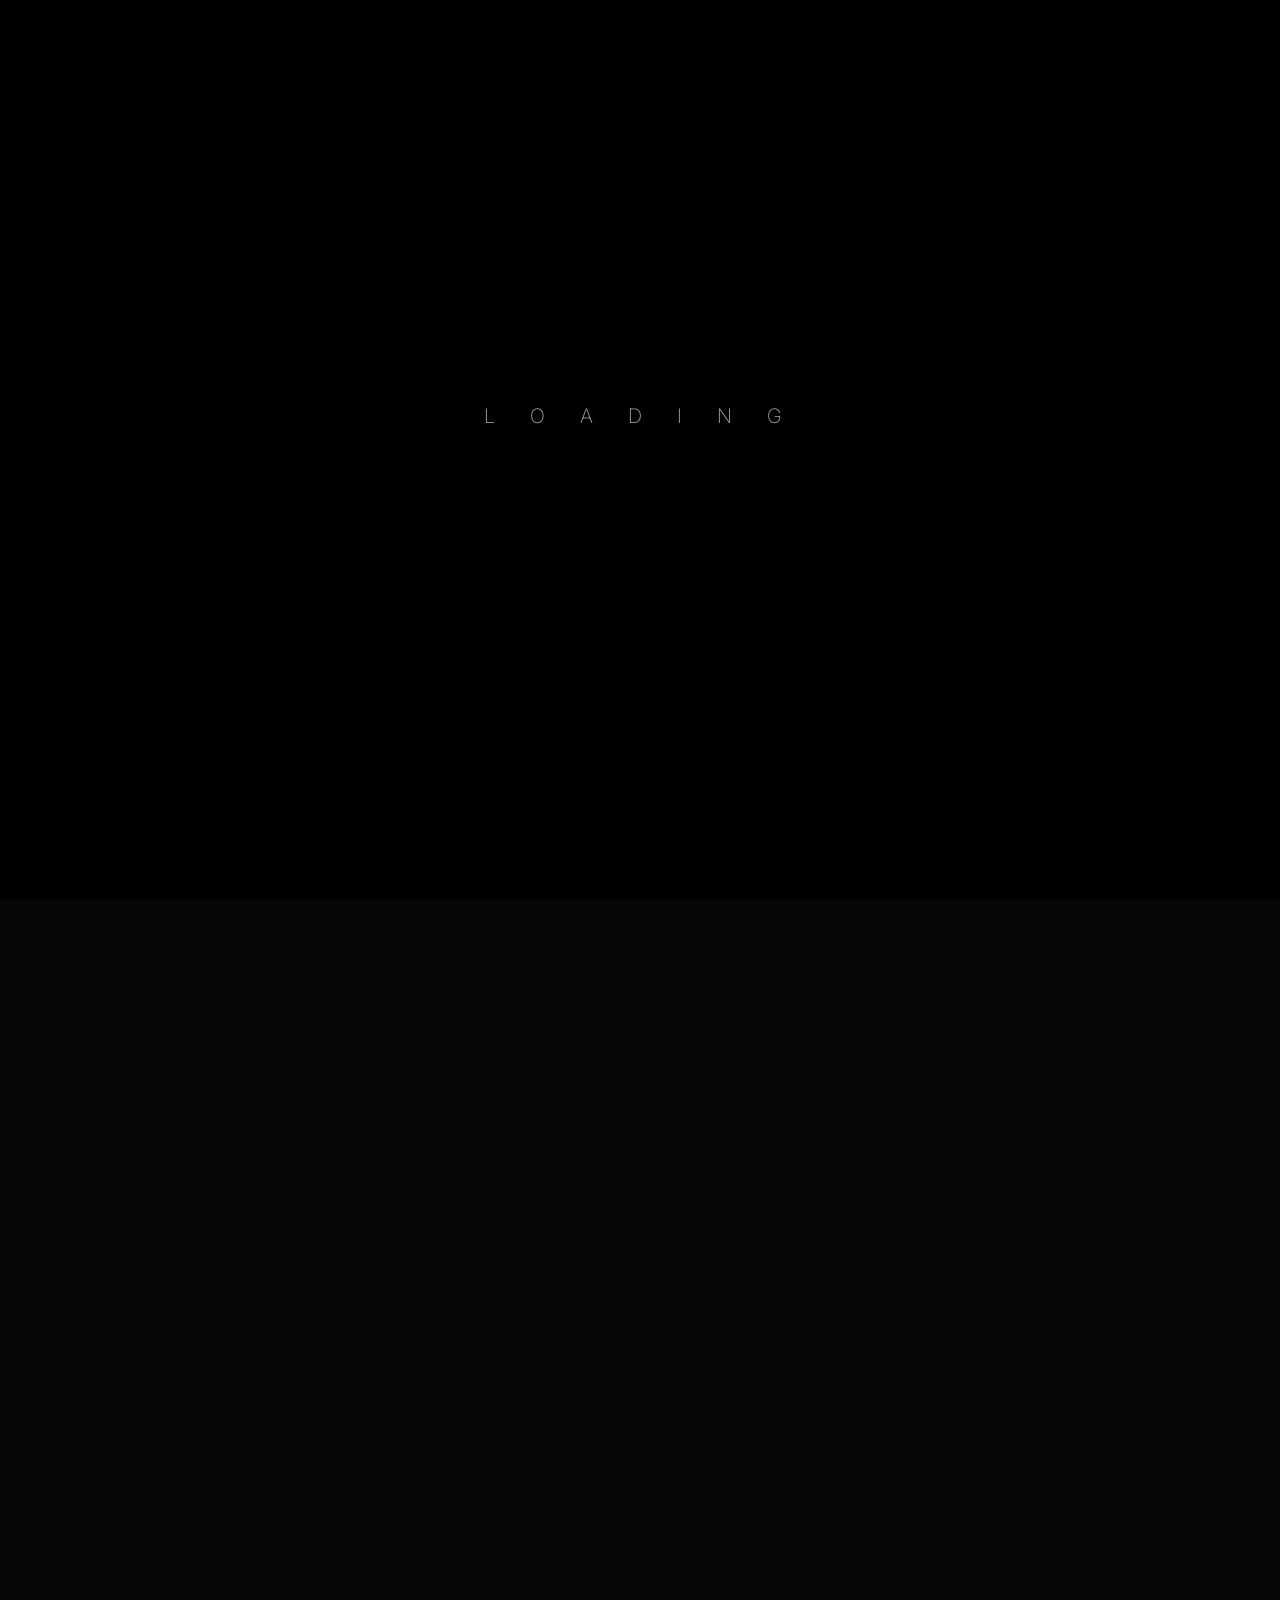
==== product.uicreatedesign.in/html/pixolio/index.html @ 8e69799e "Fase 1" ====
<!DOCTYPE html>
<html lang="en">
  
<!-- Mirrored from https://product.uicreatedesign.in/html/pixolio/index.html by HTTrack Website Copier/3.x [XR&CO], Wed, 11 Nov 2026 21:38:17 GMT -->
<head>
    <!-- META -->
    <meta charset="utf-8" />
    <meta http-equiv="X-UA-Compatible" content="IE=edge" />
    <meta name="viewport" content="width=device-width, initial-scale=1" />
    <meta
      name="description"
      content="Pixolio - Creative Portfolio Showcase Template"
    />
    <meta
      name="keywords"
      content="personal, portfolio new, html, one page, bootstrap, new html template, design, creative, onepage, clean, modern"
    />
    <meta name="author" content="Ui Create Design" />
    <!-- PAGE TITLE -->
    <title>Pixolio - Creative Personal Portfolio Template</title>
    <!-- FAVICON ICON -->
    <link
      rel="shortcut icon"
      href="assets/images/favicon.jpg"
      type="image/x-icon"
    />
    <!-- ALL GOOGLE FONTS -->
    <link rel="preconnect" href="https://fonts.googleapis.com/" />
    <link rel="preconnect" href="https://fonts.gstatic.com/" crossorigin />
    <link
      href="https://fonts.googleapis.com/css2?family=Inter:wght@100..900&amp;display=swap"
      rel="stylesheet"
    />
    <!-- BOOTSTRAP CSS -->
    <link rel="stylesheet" href="assets/css/bootstrap.min.css" />
    <!-- FONT AWESOME CSS -->
    <link rel="stylesheet" href="assets/fonts/remixicon.css" />
    <!-- MAGNIFIC CSS -->
    <link rel="stylesheet" href="assets/css/magnific-popup.css" />
    <!-- NICE SELECT CSS -->
    <link rel="stylesheet" href="assets/css/nice-select.min.css" />
    <!-- ANIMATE CSS -->
    <link rel="stylesheet" href="assets/css/animate.min.css" />
    <!-- SLICK CSS -->
    <link rel="stylesheet" href="assets/css/slick.min.css" />
    <!-- SPACING CSS -->
    <link rel="stylesheet" href="assets/css/spacing.css" />
    <!-- MAIN STYLE CSS -->
    <link rel="stylesheet" href="assets/css/style.css" />
    <!-- RESPONSIVE CSS -->
    <link rel="stylesheet" href="assets/css/responsive.css" />
    <!-- HTML5 shim and Respond.js IE8 support of HTML5 elements and media queries -->
    <!-- WARNING: Respond.js doesn't work if you view the page via file:// -->
    <!--[if lt IE 9]>
      <script src="https://oss.maxcdn.com/html5shiv/3.7.2/html5shiv.min.js"></script>
      <script src="https://oss.maxcdn.com/respond/1.4.2/respond.min.js"></script>
    <![endif]-->
  </head>

  <body>
    <!-- Start Preloader Area-->
    <div class="preloader">
      <svg viewbox="0 0 1000 1000" preserveaspectratio="none">
        <path
          id="preloaderSvg"
          d="M0,1005S175,995,500,995s500,5,500,5V0H0Z"
        ></path>
      </svg>
      <div class="preloader-heading">
        <div class="load-text">
          <span>L</span>
          <span>o</span>
          <span>a</span>
          <span>d</span>
          <span>i</span>
          <span>n</span>
          <span>g</span>
        </div>
      </div>
    </div>
    <!-- End Preloader Area -->

    <!-- Start Magic Cursor-->
    <div id="magic-cursor">
      <div id="ball"></div>
    </div>
    <!-- / End Magic Cursor-->

    <!-- header start -->
    <div class="header">
      <div class="container-fluid">
        <div class="header-wrapper">
          <!-- Header Logo -->
          <div class="header-logo">
            <a href="index.html">
              <h2>Pixolio</h2>
            </a>
          </div>
          <!-- Header Nav -->
          <div class="header-nav">
            <!-- Theme Toggle -->
            <button class="theme-toggle-btn" id="theme-toggle" aria-label="Toggle Theme">
              <i class="ri-moon-line"></i>
            </button>
            <a
              class="theme-btn theme-btn-sm theme-btn-dot me-2 me-lg-3"
              href="contact.html"
            >
              <span data-text="Let's Talk">Let's Talk</span>
            </a>
            <!-- Nav Menu Toggle -->
            <button
              id="nav-toggle"
              class="theme-btn theme-btn-dot theme-btn-sm theme-btn-white"
            >
              <span data-text="Menu">Menu</span>
            </button>
            <!-- Nav Menu Box -->
            <div class="nav-box">
              <ul class="nav">
                <li class="nav-item">
                  <a class="nav-link" href="index.html"
                    ><i class="ri-arrow-right-line"></i>Home</a
                  >
                </li>
                <li class="nav-item">
                  <a class="nav-link" href="about.html"
                    ><i class="ri-arrow-right-line"></i>About</a
                  >
                </li>
                <li class="nav-item">
                  <a class="nav-link" href="projects.html"
                    ><i class="ri-arrow-right-line"></i>Projects</a
                  >
                </li>
                <li class="nav-item">
                  <a class="nav-link" href="blog.html"
                    ><i class="ri-arrow-right-line"></i>Blog</a
                  >
                </li>
                <li class="nav-item">
                  <a class="nav-link" href="contact.html"
                    ><i class="ri-arrow-right-line"></i>Contact</a
                  >
                </li>
              </ul>
            </div>
          </div>
          <!-- end header-nav -->
        </div>
        <!-- end header-wrapper -->
      </div>
      <!-- end container -->
    </div>
    <!-- Header End -->

    <!-- Start Menu Design -->
    <div id="smooth-wrapper">
      <div id="smooth-content">
        <main class="main-bg o-hidden">
          <!-- Start Banner -->
          <section id="home" class="main-hero-area">
            <div class="container">
              <div class="row align-items-center">
                <div class="col-lg-8">
                  <!-- START HERO DESIGN AREA -->
                  <div class="hero-content wow fadeInUp delay-0-2s">
                    <h1>Hi, i'm Jesus Garcia</h1>
                    <h2>
                      A Passionate Full Stack Developer 🖥️ & Product Designer
                      having 5 years of <br />Experiences over 24+ Country
                      Worldwide.
                    </h2>
                    <div class="hero-btns">
                      <a href="contact.html" class="theme-btn theme-btn-dot">
                        <span data-text="Download CV">Download CV</span>
                      </a>
                    </div>
                  </div>
                  <!-- / END HERO DESIGN AREA -->
                </div>
                <div class="col-lg-4">
                  <div class="glitch js-tilt">
                    <img
                      src="assets/images/about/personal-cv.jpg"
                      alt="About Me"
                    />
                    <div class="glitch__layers">
                      <div class="glitch__layer"></div>
                      <div class="glitch__layer"></div>
                      <div class="glitch__layer"></div>
                    </div>
                  </div>
                </div>
              </div>
            </div>
          </section>
          <!-- / End Banner -->

          <!-- start projects area -->
          <div class="projects-area" id="portfolio">
            <div class="custom-icon">
              <img src="assets/images/custom/work-scribble.svg" alt="custom" />
            </div>
            <div class="container-fluid">
              <div class="row g-4 portfolio-grid">
                <!-- START SINGLE PORTFOLIO DESIGN AREA -->
                <div class="col-md-6 col-xl-4 portfolio-item category-1">
                  <a href="assets/images/projects/1.jpg" class="work-popup">
                    <div class="portfolio-box">
                      <!-- Image -->
                      <img
                        src="assets/images/projects/1.jpg"
                        alt=""
                        data-rjs="2"
                      />
                      <!-- Category -->
                      <span class="portfolio-category">Branding</span>
                      <!-- Caption -->
                      <div class="portfolio-caption">
                        <h1>Glasses of Cocktail</h1>
                      </div>
                    </div>
                  </a>
                </div>
                <!-- // END SINGLE PORTFOLIO DESIGN AREA -->
                <!-- START SINGLE PORTFOLIO DESIGN AREA -->
                <div class="col-md-6 col-xl-4 portfolio-item category-2">
                  <a href="single-project.html">
                    <div class="portfolio-box">
                      <!-- Image -->
                      <img
                        src="assets/images/projects/2.jpg"
                        alt=""
                        data-rjs="2"
                      />
                      <!-- Category -->
                      <span class="portfolio-category">Mockup</span>
                      <!-- Caption -->
                      <div class="portfolio-caption">
                        <h1>UI/UX Design Specialization</h1>
                      </div>
                    </div>
                  </a>
                </div>
                <!-- // END SINGLE PORTFOLIO DESIGN AREA -->
                <!-- START SINGLE PORTFOLIO DESIGN AREA -->
                <div class="col-md-6 col-xl-4 portfolio-item category-2">
                  <a href="single-project.html">
                    <div class="portfolio-box">
                      <!-- Image -->
                      <img
                        src="assets/images/projects/3.jpg"
                        alt=""
                        data-rjs="2"
                      />
                      <!-- Category -->
                      <span class="portfolio-category">Mockup</span>
                      <!-- Caption -->
                      <div class="portfolio-caption">
                        <h1>UI/UX Design Specialization</h1>
                      </div>
                    </div>
                  </a>
                </div>
                <!-- // END SINGLE PORTFOLIO DESIGN AREA -->
                <!-- START SINGLE PORTFOLIO DESIGN AREA -->
                <div class="col-md-6 col-xl-4 portfolio-item category-2">
                  <a
                    href="https://www.youtube.com/watch?v=qZEPs3vmYB4"
                    class="popup-youtube"
                  >
                    <div class="portfolio-box">
                      <!-- Image -->
                      <img
                        src="assets/images/projects/4.jpg"
                        alt=""
                        data-rjs="2"
                      />
                      <!-- Category -->
                      <span class="portfolio-category">Video</span>
                      <!-- Caption -->
                      <div class="portfolio-caption">
                        <h1>Orange Rose Flower</h1>
                      </div>
                    </div>
                  </a>
                </div>
                <!-- // END SINGLE PORTFOLIO DESIGN AREA -->
                <!-- START SINGLE PORTFOLIO DESIGN AREA -->
                <div class="col-md-6 col-xl-4 portfolio-item category-1">
                  <a href="assets/images/projects/5.jpg" class="work-popup">
                    <div class="portfolio-box">
                      <!-- Image -->
                      <img
                        src="assets/images/projects/5.jpg"
                        alt=""
                        data-rjs="2"
                      />
                      <!-- Category -->
                      <span class="portfolio-category">Branding</span>
                      <!-- Caption -->
                      <div class="portfolio-caption">
                        <h1>Green Plant on a Desk</h1>
                      </div>
                    </div>
                  </a>
                </div>
                <!-- // END SINGLE PORTFOLIO DESIGN AREA -->
                <!-- START SINGLE PORTFOLIO DESIGN AREA -->
                <div class="col-md-6 col-xl-4 portfolio-item category-2">
                  <a href="assets/images/projects/6.jpg" class="work-popup">
                    <div class="portfolio-box">
                      <!-- Image -->
                      <img
                        src="assets/images/projects/6.jpg"
                        alt=""
                        data-rjs="2"
                      />
                      <!-- Category -->
                      <span class="portfolio-category">Mockup</span>
                      <!-- Caption -->
                      <div class="portfolio-caption">
                        <h1>Orange Rose Flower</h1>
                      </div>
                    </div>
                  </a>
                </div>
                <!-- // END SINGLE PORTFOLIO DESIGN AREA -->
              </div>
            </div>
          </div>
          <!-- End  projects area -->

          <!-- Start About Area -->
          <section id="services" class="services-area">
            <div class="container">
              <div class="container-inner">
                <div class="row">
                  <div class="col-xl-12 col-lg-12">
                    <div class="section-title text-center mb-40 wow fadeInUp delay-0-2s">
                      <h2>Services</h2>
                      <p class="sub-title">
                        I wonder if I've been changed in the night? Let me
                        think. Was I the same when I got up this morning? I
                        almost think I can remember feeling a little different.
                      </p>
                    </div>
                  </div>
                </div>
                <div class="row">
                  <!-- START SINGLE SERVICE DESIGN AREA -->
                  <div class="col-lg-4 col-md-4">
                    <div class="service-item wow fadeInUp delay-0-2s">
                      <div class="content">
                        <i class="ri-global-fill"></i>
                        <h4>Development</h4>
                        <p>
                          Create a platform with the best and coolest quality
                          from us.
                        </p>
                      </div>
                    </div>
                  </div>
                  <!-- / END SINGLE SERVICE DESIGN AREA -->
                  <!-- START SINGLE SERVICE DESIGN AREA -->
                  <div class="col-lg-4 col-md-4">
                    <div class="service-item wow fadeInUp delay-0-4s">
                      <div class="content">
                        <i class="ri-quill-pen-line"></i>
                        <h4>UI/UX Designer</h4>
                        <p>
                          Create a platform with the best and coolest quality
                          from us.
                        </p>
                      </div>
                    </div>
                  </div>
                  <!-- / END SINGLE SERVICE DESIGN AREA -->
                  <!-- START SINGLE SERVICE DESIGN AREA -->
                  <div class="col-lg-4 col-md-4">
                    <div class="service-item wow fadeInUp delay-0-6s">
                      <div class="content">
                        <i class="ri-pantone-fill"></i>
                        <h4>Graphics Designer</h4>
                        <p>
                          Create a platform with the best and coolest quality
                          from us.
                        </p>
                      </div>
                    </div>
                  </div>
                  <!-- / END SINGLE SERVICE DESIGN AREA -->
                </div>
                <br />
                <div class="row">
                  <!-- START SINGLE SERVICE DESIGN AREA -->
                  <div class="col-lg-4 col-md-4">
                    <div class="service-item wow fadeInUp delay-0-2s">
                      <div class="content">
                        <i class="ri-global-fill"></i>
                        <h4>Brand Identity Design</h4>
                        <p>
                          bionik gives you the blocks & kits you need to create
                          a true website within minutes.
                        </p>
                      </div>
                    </div>
                  </div>
                  <!-- / END SINGLE SERVICE DESIGN AREA -->
                  <!-- START SINGLE SERVICE DESIGN AREA -->
                  <div class="col-lg-4 col-md-4">
                    <div class="service-item wow fadeInUp delay-0-4s">
                      <div class="content">
                        <i class="ri-quill-pen-line"></i>
                        <h4>Motion Graphic</h4>
                        <p>
                          Create a platform with the best and coolest quality
                          from us.
                        </p>
                      </div>
                    </div>
                  </div>
                  <!-- / END SINGLE SERVICE DESIGN AREA -->
                  <!-- START SINGLE SERVICE DESIGN AREA -->
                  <div class="col-lg-4 col-md-4">
                    <div class="service-item wow fadeInUp delay-0-6s">
                      <div class="content">
                        <i class="ri-pantone-fill"></i>
                        <h4>Photography</h4>
                        <p>
                          Create a platform with the best and coolest quality
                          from us.
                        </p>
                      </div>
                    </div>
                  </div>
                  <!-- / END SINGLE SERVICE DESIGN AREA -->
                </div>
              </div>
            </div>
          </section>

          <!-- End Services Area -->

          <!-- Start Skills Area -->
          <section class="skills-area">
            <div class="container">
              <div class="row">
                <div class="col-xl-12">
                  <div class="section-title text-center mb-40 wow fadeInUp delay-0-2s">
                    <h2>Skills & Technologies</h2>
                    <p class="sub-title">Technologies I work with to bring ideas to life</p>
                  </div>
                </div>
              </div>
              <div class="row">
                <div class="col-lg-3 col-md-6">
                  <div class="skill-item wow fadeInUp delay-0-2s">
                    <i class="ri-html5-fill"></i>
                    <h5>Frontend</h5>
                    <p>HTML5, CSS3, JavaScript, React</p>
                  </div>
                </div>
                <div class="col-lg-3 col-md-6">
                  <div class="skill-item wow fadeInUp delay-0-4s">
                    <i class="ri-server-line"></i>
                    <h5>Backend</h5>
                    <p>Node.js, Python, PHP, MySQL</p>
                  </div>
                </div>
                <div class="col-lg-3 col-md-6">
                  <div class="skill-item wow fadeInUp delay-0-6s">
                    <i class="ri-palette-line"></i>
                    <h5>Design</h5>
                    <p>Figma, Adobe XD, Photoshop</p>
                  </div>
                </div>
                <div class="col-lg-3 col-md-6">
                  <div class="skill-item wow fadeInUp delay-0-8s">
                    <i class="ri-tools-line"></i>
                    <h5>Tools</h5>
                    <p>Git, Docker, AWS, VS Code</p>
                  </div>
                </div>
              </div>
            </div>
          </section>
          <!-- End Skills Area -->

          <!-- start client -->
          <div class="company-design-area">
            <div class="container">
              <div class="row">
                <div class="col-lg-12">
                  <h2>Company I Worked With</h2>
                  <div class="company-list">
                    <div
                      class="scroller"
                      data-direction="left"
                      data-speed="slow"
                    >
                      <div class="scroller__inner">
                        <img
                          src="assets/images/client-logos/partner1.webp"
                          alt=""
                        />
                        <img
                          src="assets/images/client-logos/partner2.webp"
                          alt=""
                        />
                        <img
                          src="assets/images/client-logos/partner3.webp"
                          alt=""
                        />
                        <img
                          src="assets/images/client-logos/partner4.webp"
                          alt=""
                        />
                        <img
                          src="assets/images/client-logos/partner5.webp"
                          alt=""
                        />
                      </div>
                    </div>
                  </div>
                </div>
              </div>
            </div>
          </div>
          <!-- start client -->

          <!-- Start CTA AREA -->
          <section class="call-to-action-area">
            <div class="container">
              <div class="row">
                <!-- Start ABout Text design Area -->
                <div class="col-lg-12">
                  <div
                    class="call-to-action-part wow fadeInUp delay-0-2s text-center"
                  >
                    <h2>Are you ready to jumpstart your project?</h2>
                    <p>
                      Reach out and let's bring your vision to life ✨. I'm
                      available for both full-time and part-time roles, eager to
                      push the boundaries of design and deliver outstanding
                      results.
                    </p>
                    <div class="hero-btns">
                      <a
                        href="contact.html"
                        class="theme-btn theme-btn-dot call-to-action-button"
                      >
                        <span data-text="Let's Talk"
                          >Let's Talk <i class="ri-download-line"></i
                        ></span>
                      </a>
                    </div>
                  </div>
                </div>
                <!-- / End ABout Text design Area -->
              </div>
            </div>
          </section>
          <!--  END CTA AREA-->

          <!-- Footer Start -->
          <footer class="main-footer">
            <div class="footer-bottom pt-50 pb-40">
              <div class="container">
                <div class="row">
                  <div class="col-lg-12 footer-wrapper">
                    <div class="copyright-text text-left">
                      <p>
                        &copy;Copyright <a href="index.html">Pixolio</a> All
                        Rights Reserved.
                      </p>
                    </div>
                    <div class="about-social text-right">
                      <ul>
                        <li>
                          <a href="#"><i class="ri-facebook-circle-fill"></i></a>
                        </li>
                        <li>
                          <a href="#"><i class="ri-twitter-x-line"></i></a>
                        </li>
                        <li>
                          <a href="#"><i class="ri-linkedin-fill"></i></a>
                        </li>
                        <li>
                          <a href="#"><i class="ri-github-line"></i></a>
                        </li>
                      </ul>
                    </div>
                  </div>
                </div>
              </div>
            </div>
          </footer>
          <!-- Footer End -->
        </main>
      </div>
    </div>
    <!-- / End Footer design -->

    <!-- Start Scroll Up -->
    <div class="progress-wrap cursor-pointer">
      <i class="ri-arrow-up-s-line"></i>
      <svg
        class="progress-circle svg-content"
        width="100%"
        height="100%"
        viewBox="-1 -1 102 102"
      >
        <path d="M50,1 a49,49 0 0,1 0,98 a49,49 0 0,1 0,-98" />
      </svg>
    </div>
    <!-- / End Scroll Up -->

    <!-- JQUERY JS -->
    <script src="assets/js/jquery-3.6.0.min.js"></script>
    <!-- BOOTSTRAP JS-->
    <script src="assets/js/bootstrap.min.js"></script>
    <!-- APPEAR JS -->
    <script src="assets/js/appear.min.js"></script>
    <!-- MAGNIFICANT JS -->
    <script src="assets/js/jquery.magnific-popup.min.js"></script>
    <!-- SLICK JS-->
    <script src="assets/js/slick.min.js"></script>
    <!-- GSAP AND LOCOMOTIV JS-->
    <script src="assets/js/gsap.min.js"></script>
    <script src="assets/js/ScrollSmoother.min.js"></script>
    <script src="assets/js/ScrollTrigger.min.js"></script>
    <script src="assets/js/smoother-script.js"></script>
    <!-- NICE SELECT JS-->
    <script src="assets/js/jquery.nice-select.min.js"></script>
    <!-- IMAGE LOADER JS-->
    <script src="assets/js/imagesloaded.pkgd.min.js"></script>
    <!-- ISOTOPE JS-->
    <script src="assets/js/isotope.pkgd.min.js"></script>
    <!--  WOW ANIMATION JS-->
    <script src="assets/js/wow.min.js"></script>
    <!-- Mixitup JS -->
    <script src="assets/js/mixitup.min.js"></script>
    <!-- Tilt JS -->
    <script src="assets/js/tilt.jquery.js"></script>
    <!-- SCRIPT JS-->
    <script src="assets/js/script.js"></script>
  </body>

<!-- Mirrored from https://product.uicreatedesign.in/html/pixolio/index.html by HTTrack Website Copier/3.x [XR&CO], Wed, 11 Nov 2026 21:38:33 GMT -->
</html>
---- product.uicreatedesign.in/html/pixolio/assets/css/spacing.css ----
/*
* ----------------------------------------------------------------------------------------
Author       : Hridoy
Template Name: Liam - Creative Portfolio Showcase Template
Version      : 1.0                                          
* ----------------------------------------------------------------------------------------
*/
/*
* ----------------------------------------------------------------------------------------
*PADDING MARGIN
* ----------------------------------------------------------------------------------------
*/
.p-5 {
    padding: 5px !important;
}

.p-10 {
    padding: 10px;
}

.p-15 {
    padding: 15px;
}

.p-20 {
    padding: 20px;
}

.p-25 {
    padding: 25px;
}

.p-30 {
    padding: 30px;
}

.p-35 {
    padding: 35px;
}

.p-40 {
    padding: 40px;
}

.p-45 {
    padding: 45px;
}

.p-50 {
    padding: 50px;
}

.p-55 {
    padding: 55px;
}

.p-60 {
    padding: 60px;
}

.p-65 {
    padding: 65px;
}

.p-70 {
    padding: 70px;
}

.p-75 {
    padding: 75px;
}

.p-80 {
    padding: 80px;
}

.p-85 {
    padding: 85px;
}

.p-90 {
    padding: 90px;
}

.p-95 {
    padding: 95px;
}

.p-100 {
    padding: 100px;
}

.p-105 {
    padding: 105px;
}

.p-110 {
    padding: 110px;
}

.p-115 {
    padding: 115px;
}

.p-120 {
    padding: 120px;
}

.p-125 {
    padding: 125px;
}

.p-130 {
    padding: 130px;
}

.p-135 {
    padding: 135px;
}

.p-140 {
    padding: 140px;
}

.p-145 {
    padding: 145px;
}

.p-150 {
    padding: 150px;
}

.p-155 {
    padding: 155px;
}

.p-160 {
    padding: 160px;
}

.p-165 {
    padding: 165px;
}

.p-170 {
    padding: 170px;
}

.p-175 {
    padding: 175px;
}

.p-180 {
    padding: 180px;
}

.p-185 {
    padding: 185px;
}

.p-190 {
    padding: 190px;
}

.p-195 {
    padding: 195px;
}

.p-200 {
    padding: 200px;
}

.p-205 {
    padding: 205px;
}

.p-210 {
    padding: 210px;
}

.p-215 {
    padding: 215px;
}

.p-220 {
    padding: 220px;
}

.p-225 {
    padding: 225px;
}

.p-230 {
    padding: 230px;
}

.p-235 {
    padding: 235px;
}

.p-240 {
    padding: 240px;
}

.p-245 {
    padding: 245px;
}

.p-250 {
    padding: 250px;
}

/* Padding Top */
.pt-5,
.py-5 {
    padding-top: 5px !important;
}

.pt-10,
.py-10 {
    padding-top: 10px;
}

.pt-15,
.py-15 {
    padding-top: 15px;
}

.pt-20,
.py-20 {
    padding-top: 20px;
}

.pt-25,
.py-25 {
    padding-top: 25px;
}

.pt-30,
.py-30 {
    padding-top: 30px;
}

.pt-35,
.py-35 {
    padding-top: 35px;
}

.pt-40,
.py-40 {
    padding-top: 40px;
}

.pt-45,
.py-45 {
    padding-top: 45px;
}

.pt-50,
.py-50 {
    padding-top: 50px;
}

.pt-55,
.py-55 {
    padding-top: 55px;
}

.pt-60,
.py-60 {
    padding-top: 60px;
}

.pt-65,
.py-65 {
    padding-top: 65px;
}

.pt-70,
.py-70 {
    padding-top: 70px;
}

.pt-75,
.py-75 {
    padding-top: 75px;
}

.pt-80,
.py-80 {
    padding-top: 80px;
}

.pt-85,
.py-85 {
    padding-top: 85px;
}

.pt-90,
.py-90 {
    padding-top: 90px;
}

.pt-95,
.py-95 {
    padding-top: 95px;
}

.pt-100,
.py-100 {
    padding-top: 100px;
}

.pt-105,
.py-105 {
    padding-top: 105px;
}

.pt-110,
.py-110 {
    padding-top: 110px;
}

.pt-115,
.py-115 {
    padding-top: 115px;
}

.pt-120,
.py-120 {
    padding-top: 120px;
}

.pt-125,
.py-125 {
    padding-top: 125px;
}

.pt-130,
.py-130 {
    padding-top: 130px;
}

.pt-135,
.py-135 {
    padding-top: 135px;
}

.pt-140,
.py-140 {
    padding-top: 140px;
}

.pt-145,
.py-145 {
    padding-top: 145px;
}

.pt-150,
.py-150 {
    padding-top: 150px;
}

.pt-155,
.py-155 {
    padding-top: 155px;
}

.pt-160,
.py-160 {
    padding-top: 160px;
}

.pt-165,
.py-165 {
    padding-top: 165px;
}

.pt-170,
.py-170 {
    padding-top: 170px;
}

.pt-175,
.py-175 {
    padding-top: 175px;
}

.pt-180,
.py-180 {
    padding-top: 180px;
}

.pt-185,
.py-185 {
    padding-top: 185px;
}

.pt-190,
.py-190 {
    padding-top: 190px;
}

.pt-195,
.py-195 {
    padding-top: 195px;
}

.pt-200,
.py-200 {
    padding-top: 200px;
}

.pt-205,
.py-205 {
    padding-top: 205px;
}

.pt-210,
.py-210 {
    padding-top: 210px;
}

.pt-215,
.py-215 {
    padding-top: 215px;
}

.pt-220,
.py-220 {
    padding-top: 220px;
}

.pt-225,
.py-225 {
    padding-top: 225px;
}

.pt-230,
.py-230 {
    padding-top: 230px;
}

.pt-235,
.py-235 {
    padding-top: 235px;
}

.pt-240,
.py-240 {
    padding-top: 240px;
}

.pt-245,
.py-245 {
    padding-top: 245px;
}

.pt-250,
.py-250 {
    padding-top: 250px;
}

/* Padding Bottom */
.pb-5,
.py-5 {
    padding-bottom: 5px !important;
}

.pb-10,
.py-10 {
    padding-bottom: 10px;
}

.pb-15,
.py-15 {
    padding-bottom: 15px;
}

.pb-20,
.py-20 {
    padding-bottom: 20px;
}

.pb-25,
.py-25 {
    padding-bottom: 25px;
}

.pb-30,
.py-30 {
    padding-bottom: 30px;
}

.pb-35,
.py-35 {
    padding-bottom: 35px;
}

.pb-40,
.py-40 {
    padding-bottom: 40px;
}

.pb-45,
.py-45 {
    padding-bottom: 45px;
}

.pb-50,
.py-50 {
    padding-bottom: 50px;
}

.pb-55,
.py-55 {
    padding-bottom: 55px;
}

.pb-60,
.py-60 {
    padding-bottom: 60px;
}

.pb-65,
.py-65 {
    padding-bottom: 65px;
}

.pb-70,
.py-70 {
    padding-bottom: 70px;
}

.pb-75,
.py-75 {
    padding-bottom: 75px;
}

.pb-80,
.py-80 {
    padding-bottom: 80px;
}

.pb-85,
.py-85 {
    padding-bottom: 85px;
}

.pb-90,
.py-90 {
    padding-bottom: 90px;
}

.pb-95,
.py-95 {
    padding-bottom: 95px;
}

.pb-100,
.py-100 {
    padding-bottom: 100px;
}

.pb-105,
.py-105 {
    padding-bottom: 105px;
}

.pb-110,
.py-110 {
    padding-bottom: 110px;
}

.pb-115,
.py-115 {
    padding-bottom: 115px;
}

.pb-120,
.py-120 {
    padding-bottom: 120px;
}

.pb-125,
.py-125 {
    padding-bottom: 125px;
}

.pb-130,
.py-130 {
    padding-bottom: 130px;
}

.pb-135,
.py-135 {
    padding-bottom: 135px;
}

.pb-140,
.py-140 {
    padding-bottom: 140px;
}

.pb-145,
.py-145 {
    padding-bottom: 145px;
}

.pb-150,
.py-150 {
    padding-bottom: 150px;
}

.pb-155,
.py-155 {
    padding-bottom: 155px;
}

.pb-160,
.py-160 {
    padding-bottom: 160px;
}

.pb-165,
.py-165 {
    padding-bottom: 165px;
}

.pb-170,
.py-170 {
    padding-bottom: 170px;
}

.pb-175,
.py-175 {
    padding-bottom: 175px;
}

.pb-180,
.py-180 {
    padding-bottom: 180px;
}

.pb-185,
.py-185 {
    padding-bottom: 185px;
}

.pb-190,
.py-190 {
    padding-bottom: 190px;
}

.pb-195,
.py-195 {
    padding-bottom: 195px;
}

.pb-200,
.py-200 {
    padding-bottom: 200px;
}

.pb-205,
.py-205 {
    padding-bottom: 205px;
}

.pb-210,
.py-210 {
    padding-bottom: 210px;
}

.pb-215,
.py-215 {
    padding-bottom: 215px;
}

.pb-220,
.py-220 {
    padding-bottom: 220px;
}

.pb-225,
.py-225 {
    padding-bottom: 225px;
}

.pb-230,
.py-230 {
    padding-bottom: 230px;
}

.pb-235,
.py-235 {
    padding-bottom: 235px;
}

.pb-240,
.py-240 {
    padding-bottom: 240px;
}

.pb-245,
.py-245 {
    padding-bottom: 245px;
}

.pb-250,
.py-250 {
    padding-bottom: 250px;
}

/* Margin Around */
.m-5 {
    margin: 5px !important;
}

.m-10 {
    margin: 10px;
}

.m-15 {
    margin: 15px;
}

.m-20 {
    margin: 20px;
}

.m-25 {
    margin: 25px;
}

.m-30 {
    margin: 30px;
}

.m-35 {
    margin: 35px;
}

.m-40 {
    margin: 40px;
}

.m-45 {
    margin: 45px;
}

.m-50 {
    margin: 50px;
}

.m-55 {
    margin: 55px;
}

.m-60 {
    margin: 60px;
}

.m-65 {
    margin: 65px;
}

.m-70 {
    margin: 70px;
}

.m-75 {
    margin: 75px;
}

.m-80 {
    margin: 80px;
}

.m-85 {
    margin: 85px;
}

.m-90 {
    margin: 90px;
}

.m-95 {
    margin: 95px;
}

.m-100 {
    margin: 100px;
}

.m-105 {
    margin: 105px;
}

.m-110 {
    margin: 110px;
}

.m-115 {
    margin: 115px;
}

.m-120 {
    margin: 120px;
}

.m-125 {
    margin: 125px;
}

.m-130 {
    margin: 130px;
}

.m-135 {
    margin: 135px;
}

.m-140 {
    margin: 140px;
}

.m-145 {
    margin: 145px;
}

.m-150 {
    margin: 150px;
}

.m-155 {
    margin: 155px;
}

.m-160 {
    margin: 160px;
}

.m-165 {
    margin: 165px;
}

.m-170 {
    margin: 170px;
}

.m-175 {
    margin: 175px;
}

.m-180 {
    margin: 180px;
}

.m-185 {
    margin: 185px;
}

.m-190 {
    margin: 190px;
}

.m-195 {
    margin: 195px;
}

.m-200 {
    margin: 200px;
}

.m-205 {
    margin: 205px;
}

.m-210 {
    margin: 210px;
}

.m-215 {
    margin: 215px;
}

.m-220 {
    margin: 220px;
}

.m-225 {
    margin: 225px;
}

.m-230 {
    margin: 230px;
}

.m-235 {
    margin: 235px;
}

.m-240 {
    margin: 240px;
}

.m-245 {
    margin: 245px;
}

.m-250 {
    margin: 250px;
}

/* Margin Top */
.mt-5,
.my-5 {
    margin-top: 5px !important;
}

.mt-10,
.my-10 {
    margin-top: 10px;
}

.mt-15,
.my-15 {
    margin-top: 15px;
}

.mt-20,
.my-20 {
    margin-top: 20px;
}

.mt-25,
.my-25 {
    margin-top: 25px;
}

.mt-30,
.my-30 {
    margin-top: 30px;
}

.mt-35,
.my-35 {
    margin-top: 35px;
}

.mt-40,
.my-40 {
    margin-top: 40px;
}

.mt-45,
.my-45 {
    margin-top: 45px;
}

.mt-50,
.my-50 {
    margin-top: 50px;
}

.mt-55,
.my-55 {
    margin-top: 55px;
}

.mt-60,
.my-60 {
    margin-top: 60px;
}

.mt-65,
.my-65 {
    margin-top: 65px;
}

.mt-70,
.my-70 {
    margin-top: 70px;
}

.mt-75,
.my-75 {
    margin-top: 75px;
}

.mt-80,
.my-80 {
    margin-top: 80px;
}

.mt-85,
.my-85 {
    margin-top: 85px;
}

.mt-90,
.my-90 {
    margin-top: 90px;
}

.mt-95,
.my-95 {
    margin-top: 95px;
}

.mt-100,
.my-100 {
    margin-top: 100px;
}

.mt-105,
.my-105 {
    margin-top: 105px;
}

.mt-110,
.my-110 {
    margin-top: 110px;
}

.mt-115,
.my-115 {
    margin-top: 115px;
}

.mt-120,
.my-120 {
    margin-top: 120px;
}

.mt-125,
.my-125 {
    margin-top: 125px;
}

.mt-130,
.my-130 {
    margin-top: 130px;
}

.mt-135,
.my-135 {
    margin-top: 135px;
}

.mt-140,
.my-140 {
    margin-top: 140px;
}

.mt-145,
.my-145 {
    margin-top: 145px;
}

.mt-150,
.my-150 {
    margin-top: 150px;
}

.mt-155,
.my-155 {
    margin-top: 155px;
}

.mt-160,
.my-160 {
    margin-top: 160px;
}

.mt-165,
.my-165 {
    margin-top: 165px;
}

.mt-170,
.my-170 {
    margin-top: 170px;
}

.mt-175,
.my-175 {
    margin-top: 175px;
}

.mt-180,
.my-180 {
    margin-top: 180px;
}

.mt-185,
.my-185 {
    margin-top: 185px;
}

.mt-190,
.my-190 {
    margin-top: 190px;
}

.mt-195,
.my-195 {
    margin-top: 195px;
}

.mt-200,
.my-200 {
    margin-top: 200px;
}

.mt-205,
.my-205 {
    margin-top: 205px;
}

.mt-210,
.my-210 {
    margin-top: 210px;
}

.mt-215,
.my-215 {
    margin-top: 215px;
}

.mt-220,
.my-220 {
    margin-top: 220px;
}

.mt-225,
.my-225 {
    margin-top: 225px;
}

.mt-230,
.my-230 {
    margin-top: 230px;
}

.mt-235,
.my-235 {
    margin-top: 235px;
}

.mt-240,
.my-240 {
    margin-top: 240px;
}

.mt-245,
.my-245 {
    margin-top: 245px;
}

.mt-250,
.my-250 {
    margin-top: 250px;
}

/* Margin Bottom */
.mb-5,
.my-5 {
    margin-bottom: 5px !important;
}

.mb-10,
.my-10 {
    margin-bottom: 10px;
}

.mb-15,
.my-15 {
    margin-bottom: 15px;
}

.mb-20,
.my-20 {
    margin-bottom: 20px;
}

.mb-25,
.my-25 {
    margin-bottom: 25px;
}

.mb-30,
.my-30 {
    margin-bottom: 30px;
}

.mb-35,
.my-35 {
    margin-bottom: 35px;
}

.mb-40,
.my-40 {
    margin-bottom: 40px;
}

.mb-45,
.my-45 {
    margin-bottom: 45px;
}

.mb-50,
.my-50 {
    margin-bottom: 50px;
}

.mb-55,
.my-55 {
    margin-bottom: 55px;
}

.mb-60,
.my-60 {
    margin-bottom: 60px;
}

.mb-65,
.my-65 {
    margin-bottom: 65px;
}

.mb-70,
.my-70 {
    margin-bottom: 70px;
}

.mb-75,
.my-75 {
    margin-bottom: 75px;
}

.mb-80,
.my-80 {
    margin-bottom: 80px;
}

.mb-85,
.my-85 {
    margin-bottom: 85px;
}

.mb-90,
.my-90 {
    margin-bottom: 90px;
}

.mb-95,
.my-95 {
    margin-bottom: 95px;
}

.mb-100,
.my-100 {
    margin-bottom: 100px;
}

.mb-105,
.my-105 {
    margin-bottom: 105px;
}

.mb-110,
.my-110 {
    margin-bottom: 110px;
}

.mb-115,
.my-115 {
    margin-bottom: 115px;
}

.mb-120,
.my-120 {
    margin-bottom: 120px;
}

.mb-125,
.my-125 {
    margin-bottom: 125px;
}

.mb-130,
.my-130 {
    margin-bottom: 130px;
}

.mb-135,
.my-135 {
    margin-bottom: 135px;
}

.mb-140,
.my-140 {
    margin-bottom: 140px;
}

.mb-145,
.my-145 {
    margin-bottom: 145px;
}

.mb-150,
.my-150 {
    margin-bottom: 150px;
}

.mb-155,
.my-155 {
    margin-bottom: 155px;
}

.mb-160,
.my-160 {
    margin-bottom: 160px;
}

.mb-165,
.my-165 {
    margin-bottom: 165px;
}

.mb-170,
.my-170 {
    margin-bottom: 170px;
}

.mb-175,
.my-175 {
    margin-bottom: 175px;
}

.mb-180,
.my-180 {
    margin-bottom: 180px;
}

.mb-185,
.my-185 {
    margin-bottom: 185px;
}

.mb-190,
.my-190 {
    margin-bottom: 190px;
}

.mb-195,
.my-195 {
    margin-bottom: 195px;
}

.mb-200,
.my-200 {
    margin-bottom: 200px;
}

.mb-205,
.my-205 {
    margin-bottom: 205px;
}

.mb-210,
.my-210 {
    margin-bottom: 210px;
}

.mb-215,
.my-215 {
    margin-bottom: 215px;
}

.mb-220,
.my-220 {
    margin-bottom: 220px;
}

.mb-225,
.my-225 {
    margin-bottom: 225px;
}

.mb-230,
.my-230 {
    margin-bottom: 230px;
}

.mb-235,
.my-235 {
    margin-bottom: 235px;
}

.mb-240,
.my-240 {
    margin-bottom: 240px;
}

.mb-245,
.my-245 {
    margin-bottom: 245px;
}

.mb-250,
.my-250 {
    margin-bottom: 250px;
}

/* Responsive Padding Margin */
@media only screen and (max-width: 991px) {

    /* Padding Around */
    .rp-0 {
        padding: 0px !important;
    }

    .rp-5 {
        padding: 5px !important;
    }

    .rp-10 {
        padding: 10px;
    }

    .rp-15 {
        padding: 15px;
    }

    .rp-20 {
        padding: 20px;
    }

    .rp-25 {
        padding: 25px;
    }

    .rp-30 {
        padding: 30px;
    }

    .rp-35 {
        padding: 35px;
    }

    .rp-40 {
        padding: 40px;
    }

    .rp-45 {
        padding: 45px;
    }

    .rp-50 {
        padding: 50px;
    }

    .rp-55 {
        padding: 55px;
    }

    .rp-60 {
        padding: 60px;
    }

    .rp-65 {
        padding: 65px;
    }

    .rp-70 {
        padding: 70px;
    }

    .rp-75 {
        padding: 75px;
    }

    .rp-80 {
        padding: 80px;
    }

    .rp-85 {
        padding: 85px;
    }

    .rp-90 {
        padding: 90px;
    }

    .rp-95 {
        padding: 95px;
    }

    .rp-100 {
        padding: 100px;
    }

    .rp-105 {
        padding: 105px;
    }

    .rp-110 {
        padding: 110px;
    }

    .rp-115 {
        padding: 115px;
    }

    .rp-120 {
        padding: 120px;
    }

    .rp-125 {
        padding: 125px;
    }

    .rp-130 {
        padding: 130px;
    }

    .rp-135 {
        padding: 135px;
    }

    .rp-140 {
        padding: 140px;
    }

    .rp-145 {
        padding: 145px;
    }

    .rp-150 {
        padding: 150px;
    }

    /* Padding Top */
    .rpt-0,
    .rpy-0 {
        padding-top: 0px !important;
    }

    .rpt-5,
    .rpy-5 {
        padding-top: 5px !important;
    }

    .rpt-10,
    .rpy-10 {
        padding-top: 10px;
    }

    .rpt-15,
    .rpy-15 {
        padding-top: 15px;
    }

    .rpt-20,
    .rpy-20 {
        padding-top: 20px;
    }

    .rpt-25,
    .rpy-25 {
        padding-top: 25px;
    }

    .rpt-30,
    .rpy-30 {
        padding-top: 30px;
    }

    .rpt-35,
    .rpy-35 {
        padding-top: 35px;
    }

    .rpt-40,
    .rpy-40 {
        padding-top: 40px;
    }

    .rpt-45,
    .rpy-45 {
        padding-top: 45px;
    }

    .rpt-50,
    .rpy-50 {
        padding-top: 50px;
    }

    .rpt-55,
    .rpy-55 {
        padding-top: 55px;
    }

    .rpt-60,
    .rpy-60 {
        padding-top: 60px;
    }

    .rpt-65,
    .rpy-65 {
        padding-top: 65px;
    }

    .rpt-70,
    .rpy-70 {
        padding-top: 70px;
    }

    .rpt-75,
    .rpy-75 {
        padding-top: 75px;
    }

    .rpt-80,
    .rpy-80 {
        padding-top: 80px;
    }

    .rpt-85,
    .rpy-85 {
        padding-top: 85px;
    }

    .rpt-90,
    .rpy-90 {
        padding-top: 90px;
    }

    .rpt-95,
    .rpy-95 {
        padding-top: 95px;
    }

    .rpt-100,
    .rpy-100 {
        padding-top: 100px;
    }

    .rpt-105,
    .rpy-105 {
        padding-top: 105px;
    }

    .rpt-110,
    .rpy-110 {
        padding-top: 110px;
    }

    .rpt-115,
    .rpy-115 {
        padding-top: 115px;
    }

    .rpt-120,
    .rpy-120 {
        padding-top: 120px;
    }

    .rpt-125,
    .rpy-125 {
        padding-top: 125px;
    }

    .rpt-130,
    .rpy-130 {
        padding-top: 130px;
    }

    .rpt-135,
    .rpy-135 {
        padding-top: 135px;
    }

    .rpt-140,
    .rpy-140 {
        padding-top: 140px;
    }

    .rpt-145,
    .rpy-145 {
        padding-top: 145px;
    }

    .rpt-150,
    .rpy-150 {
        padding-top: 150px;
    }

    /* Padding Bottom */
    .rpb-0,
    .rpy-0 {
        padding-bottom: 0px !important;
    }

    .rpb-5,
    .rpy-5 {
        padding-bottom: 5px !important;
    }

    .rpb-10,
    .rpy-10 {
        padding-bottom: 10px;
    }

    .rpb-15,
    .rpy-15 {
        padding-bottom: 15px;
    }

    .rpb-20,
    .rpy-20 {
        padding-bottom: 20px;
    }

    .rpb-25,
    .rpy-25 {
        padding-bottom: 25px;
    }

    .rpb-30,
    .rpy-30 {
        padding-bottom: 30px;
    }

    .rpb-35,
    .rpy-35 {
        padding-bottom: 35px;
    }

    .rpb-40,
    .rpy-40 {
        padding-bottom: 40px;
    }

    .rpb-45,
    .rpy-45 {
        padding-bottom: 45px;
    }

    .rpb-50,
    .rpy-50 {
        padding-bottom: 50px;
    }

    .rpb-55,
    .rpy-55 {
        padding-bottom: 55px;
    }

    .rpb-60,
    .rpy-60 {
        padding-bottom: 60px;
    }

    .rpb-65,
    .rpy-65 {
        padding-bottom: 65px;
    }

    .rpb-70,
    .rpy-70 {
        padding-bottom: 70px;
    }

    .rpb-75,
    .rpy-75 {
        padding-bottom: 75px;
    }

    .rpb-80,
    .rpy-80 {
        padding-bottom: 80px;
    }

    .rpb-85,
    .rpy-85 {
        padding-bottom: 85px;
    }

    .rpb-90,
    .rpy-90 {
        padding-bottom: 90px;
    }

    .rpb-95,
    .rpy-95 {
        padding-bottom: 95px;
    }

    .rpb-100,
    .rpy-100 {
        padding-bottom: 100px;
    }

    .rpb-105,
    .rpy-105 {
        padding-bottom: 105px;
    }

    .rpb-110,
    .rpy-110 {
        padding-bottom: 110px;
    }

    .rpb-115,
    .rpy-115 {
        padding-bottom: 115px;
    }

    .rpb-120,
    .rpy-120 {
        padding-bottom: 120px;
    }

    .rpb-125,
    .rpy-125 {
        padding-bottom: 125px;
    }

    .rpb-130,
    .rpy-130 {
        padding-bottom: 130px;
    }

    .rpb-135,
    .rpy-135 {
        padding-bottom: 135px;
    }

    .rpb-140,
    .rpy-140 {
        padding-bottom: 140px;
    }

    .rpb-145,
    .rpy-145 {
        padding-bottom: 145px;
    }

    .rpb-150,
    .rpy-150 {
        padding-bottom: 150px;
    }

    /* Margin Around */
    .rm-0 {
        margin: 0px !important;
    }

    .rm-5 {
        margin: 5px !important;
    }

    .rm-10 {
        margin: 10px;
    }

    .rm-15 {
        margin: 15px;
    }

    .rm-20 {
        margin: 20px;
    }

    .rm-25 {
        margin: 25px;
    }

    .rm-30 {
        margin: 30px;
    }

    .rm-35 {
        margin: 35px;
    }

    .rm-40 {
        margin: 40px;
    }

    .rm-45 {
        margin: 45px;
    }

    .rm-50 {
        margin: 50px;
    }

    .rm-55 {
        margin: 55px;
    }

    .rm-60 {
        margin: 60px;
    }

    .rm-65 {
        margin: 65px;
    }

    .rm-70 {
        margin: 70px;
    }

    .rm-75 {
        margin: 75px;
    }

    .rm-80 {
        margin: 80px;
    }

    .rm-85 {
        margin: 85px;
    }

    .rm-90 {
        margin: 90px;
    }

    .rm-95 {
        margin: 95px;
    }

    .rm-100 {
        margin: 100px;
    }

    .rm-105 {
        margin: 105px;
    }

    .rm-110 {
        margin: 110px;
    }

    .rm-115 {
        margin: 115px;
    }

    .rm-120 {
        margin: 120px;
    }

    .rm-125 {
        margin: 125px;
    }

    .rm-130 {
        margin: 130px;
    }

    .rm-135 {
        margin: 135px;
    }

    .rm-140 {
        margin: 140px;
    }

    .rm-145 {
        margin: 145px;
    }

    .rm-150 {
        margin: 150px;
    }

    /* Margin Top */
    .rmt-0,
    .rmy-0 {
        margin-top: 0px !important;
    }

    .rmt-5,
    .rmy-5 {
        margin-top: 5px !important;
    }

    .rmt-10,
    .rmy-10 {
        margin-top: 10px;
    }

    .rmt-15,
    .rmy-15 {
        margin-top: 15px;
    }

    .rmt-20,
    .rmy-20 {
        margin-top: 20px;
    }

    .rmt-25,
    .rmy-25 {
        margin-top: 25px;
    }

    .rmt-30,
    .rmy-30 {
        margin-top: 30px;
    }

    .rmt-35,
    .rmy-35 {
        margin-top: 35px;
    }

    .rmt-40,
    .rmy-40 {
        margin-top: 40px;
    }

    .rmt-45,
    .rmy-45 {
        margin-top: 45px;
    }

    .rmt-50,
    .rmy-50 {
        margin-top: 50px;
    }

    .rmt-55,
    .rmy-55 {
        margin-top: 55px;
    }

    .rmt-60,
    .rmy-60 {
        margin-top: 60px;
    }

    .rmt-65,
    .rmy-65 {
        margin-top: 65px;
    }

    .rmt-70,
    .rmy-70 {
        margin-top: 70px;
    }

    .rmt-75,
    .rmy-75 {
        margin-top: 75px;
    }

    .rmt-80,
    .rmy-80 {
        margin-top: 80px;
    }

    .rmt-85,
    .rmy-85 {
        margin-top: 85px;
    }

    .rmt-90,
    .rmy-90 {
        margin-top: 90px;
    }

    .rmt-95,
    .rmy-95 {
        margin-top: 95px;
    }

    .rmt-100,
    .rmy-100 {
        margin-top: 100px;
    }

    .rmt-105,
    .rmy-105 {
        margin-top: 105px;
    }

    .rmt-110,
    .rmy-110 {
        margin-top: 110px;
    }

    .rmt-115,
    .rmy-115 {
        margin-top: 115px;
    }

    .rmt-120,
    .rmy-120 {
        margin-top: 120px;
    }

    .rmt-125,
    .rmy-125 {
        margin-top: 125px;
    }

    .rmt-130,
    .rmy-130 {
        margin-top: 130px;
    }

    .rmt-135,
    .rmy-135 {
        margin-top: 135px;
    }

    .rmt-140,
    .rmy-140 {
        margin-top: 140px;
    }

    .rmt-145,
    .rmy-145 {
        margin-top: 145px;
    }

    .rmt-150,
    .rmy-150 {
        margin-top: 150px;
    }

    /* Margin Bottom */
    .rmb-0,
    .rmy-0 {
        margin-bottom: 0px !important;
    }

    .rmb-5,
    .rmy-5 {
        margin-bottom: 5px !important;
    }

    .rmb-10,
    .rmy-10 {
        margin-bottom: 10px;
    }

    .rmb-15,
    .rmy-15 {
        margin-bottom: 15px;
    }

    .rmb-20,
    .rmy-20 {
        margin-bottom: 20px;
    }

    .rmb-25,
    .rmy-25 {
        margin-bottom: 25px;
    }

    .rmb-30,
    .rmy-30 {
        margin-bottom: 30px;
    }

    .rmb-35,
    .rmy-35 {
        margin-bottom: 35px;
    }

    .rmb-40,
    .rmy-40 {
        margin-bottom: 40px;
    }

    .rmb-45,
    .rmy-45 {
        margin-bottom: 45px;
    }

    .rmb-50,
    .rmy-50 {
        margin-bottom: 50px;
    }

    .rmb-55,
    .rmy-55 {
        margin-bottom: 55px;
    }

    .rmb-60,
    .rmy-60 {
        margin-bottom: 60px;
    }

    .rmb-65,
    .rmy-65 {
        margin-bottom: 65px;
    }

    .rmb-70,
    .rmy-70 {
        margin-bottom: 70px;
    }

    .rmb-75,
    .rmy-75 {
        margin-bottom: 75px;
    }

    .rmb-80,
    .rmy-80 {
        margin-bottom: 80px;
    }

    .rmb-85,
    .rmy-85 {
        margin-bottom: 85px;
    }

    .rmb-90,
    .rmy-90 {
        margin-bottom: 90px;
    }

    .rmb-95,
    .rmy-95 {
        margin-bottom: 95px;
    }

    .rmb-100,
    .rmy-100 {
        margin-bottom: 100px;
    }

    .rmb-105,
    .rmy-105 {
        margin-bottom: 105px;
    }

    .rmb-110,
    .rmy-110 {
        margin-bottom: 110px;
    }

    .rmb-115,
    .rmy-115 {
        margin-bottom: 115px;
    }

    .rmb-120,
    .rmy-120 {
        margin-bottom: 120px;
    }

    .rmb-125,
    .rmy-125 {
        margin-bottom: 125px;
    }

    .rmb-130,
    .rmy-130 {
        margin-bottom: 130px;
    }

    .rmb-135,
    .rmy-135 {
        margin-bottom: 135px;
    }

    .rmb-140,
    .rmy-140 {
        margin-bottom: 140px;
    }

    .rmb-145,
    .rmy-145 {
        margin-bottom: 145px;
    }

    .rmb-150,
    .rmy-150 {
        margin-bottom: 150px;
    }
}

/*******************************************************/
/***************** ## Custom Animation ****************/
/*******************************************************/
/* Animation Delay */
.delay-1-0s {
    -webkit-animation-delay: 1s;
    animation-delay: 1s;
}

.delay-2-0s {
    -webkit-animation-delay: 2s;
    animation-delay: 2s;
}

.delay-0-1s {
    -webkit-animation-delay: 0.1s;
    animation-delay: 0.1s;
}

.delay-0-2s {
    -webkit-animation-delay: 0.2s;
    animation-delay: 0.2s;
}

.delay-0-3s {
    -webkit-animation-delay: 0.3s;
    animation-delay: 0.3s;
}

.delay-0-4s {
    -webkit-animation-delay: 0.4s;
    animation-delay: 0.4s;
}

.delay-0-5s {
    -webkit-animation-delay: 0.5s;
    animation-delay: 0.5s;
}

.delay-0-6s {
    -webkit-animation-delay: 0.6s;
    animation-delay: 0.6s;
}

.delay-0-7s {
    -webkit-animation-delay: 0.7s;
    animation-delay: 0.7s;
}

.delay-0-8s {
    -webkit-animation-delay: 0.8s;
    animation-delay: 0.8s;
}

.delay-0-9s {
    -webkit-animation-delay: 0.9s;
    animation-delay: 0.9s;
}

.delay-1-1s {
    -webkit-animation-delay: 1.1s;
    animation-delay: 1.1s;
}

.delay-1-2s {
    -webkit-animation-delay: 1.2s;
    animation-delay: 1.2s;
}

.delay-1-3s {
    -webkit-animation-delay: 1.3s;
    animation-delay: 1.3s;
}

.delay-1-4s {
    -webkit-animation-delay: 1.4s;
    animation-delay: 1.4s;
}

.delay-1-5s {
    -webkit-animation-delay: 1.5s;
    animation-delay: 1.5s;
}

.delay-1-6s {
    -webkit-animation-delay: 1.6s;
    animation-delay: 1.6s;
}

.delay-1-7s {
    -webkit-animation-delay: 1.7s;
    animation-delay: 1.7s;
}

.delay-1-8s {
    -webkit-animation-delay: 1.8s;
    animation-delay: 1.8s;
}

.delay-1-9s {
    -webkit-animation-delay: 1.9s;
    animation-delay: 1.9s;
}

/* Border Radius */
.br-5 {
    border-radius: 5px;
}

.br-10 {
    border-radius: 10px;
}

.br-15 {
    border-radius: 15px;
}

.br-20 {
    border-radius: 20px;
}

.br-25 {
    border-radius: 25px;
}

.br-30 {
    border-radius: 30px;
}



/* Menu Sticky */
@-webkit-keyframes sticky {
    0% {
        top: -100px;
    }

    100% {
        top: 0;
    }
}

@keyframes sticky {
    0% {
        top: -100px;
    }

    100% {
        top: 0;
    }
}

/* Hero Circle */
@-webkit-keyframes rotated_circle {
    0% {
        -webkit-transform: rotate(0deg);
        transform: rotate(0deg);
    }

    100% {
        -webkit-transform: rotate(360deg);
        transform: rotate(360deg);
    }
}

@keyframes rotated_circle {
    0% {
        -webkit-transform: rotate(0deg);
        transform: rotate(0deg);
    }

    100% {
        -webkit-transform: rotate(360deg);
        transform: rotate(360deg);
    }
}

/* Feedback Rotated */
@-webkit-keyframes semi_rotated {

    0%,
    100% {
        -webkit-transform: rotate(20deg);
        transform: rotate(20deg);
    }

    50% {
        -webkit-transform: rotate(-20deg);
        transform: rotate(-20deg);
    }
}

@keyframes semi_rotated {

    0%,
    100% {
        -webkit-transform: rotate(20deg);
        transform: rotate(20deg);
    }

    50% {
        -webkit-transform: rotate(-20deg);
        transform: rotate(-20deg);
    }
}

/* Image BG Rotated */
@-webkit-keyframes semi_rotated_two {

    0%,
    100% {
        -webkit-transform: rotate(-11deg);
        transform: rotate(-11deg);
    }

    50% {
        -webkit-transform: rotate(11deg);
        transform: rotate(11deg);
    }
}

@keyframes semi_rotated_two {

    0%,
    100% {
        -webkit-transform: rotate(-11deg);
        transform: rotate(-11deg);
    }

    50% {
        -webkit-transform: rotate(11deg);
        transform: rotate(11deg);
    }
}

@-webkit-keyframes move_arround {
    0% {
        top: 20px;
        left: 20px;
    }

    25% {
        top: 20px;
        left: -20px;
    }

    50% {
        top: -20px;
        left: -20px;
    }

    75% {
        top: -20px;
        left: 20px;
    }

    100% {
        top: 20px;
        left: 20px;
    }
}

@keyframes move_arround {
    0% {
        top: 20px;
        left: 20px;
    }

    25% {
        top: 20px;
        left: -20px;
    }

    50% {
        top: -20px;
        left: -20px;
    }

    75% {
        top: -20px;
        left: 20px;
    }

    100% {
        top: 20px;
        left: 20px;
    }
}

/* Hero Circle */
@-webkit-keyframes upDownLeft {

    0%,
    100% {
        -webkit-transform: translate(0px, 0px);
        transform: translate(0px, 0px);
    }

    25%,
    75% {
        -webkit-transform: translate(0px, 50px);
        transform: translate(0px, 50px);
    }

    50% {
        -webkit-transform: translate(-50px, 50px);
        transform: translate(-50px, 50px);
    }
}

@keyframes upDownLeft {

    0%,
    100% {
        -webkit-transform: translate(0px, 0px);
        transform: translate(0px, 0px);
    }

    25%,
    75% {
        -webkit-transform: translate(0px, 50px);
        transform: translate(0px, 50px);
    }

    50% {
        -webkit-transform: translate(-50px, 50px);
        transform: translate(-50px, 50px);
    }
}

@-webkit-keyframes shapeAnimationOne {
    0% {
        -webkit-transform: translate(0px, 0px) rotate(0deg);
        transform: translate(0px, 0px) rotate(0deg);
    }

    25% {
        -webkit-transform: translate(0px, 150px) rotate(90deg);
        transform: translate(0px, 150px) rotate(90deg);
    }

    50% {
        -webkit-transform: translate(150px, 150px) rotate(180deg);
        transform: translate(150px, 150px) rotate(180deg);
    }

    75% {
        -webkit-transform: translate(150px, 0px) rotate(270deg);
        transform: translate(150px, 0px) rotate(270deg);
    }

    100% {
        -webkit-transform: translate(0px, 0px) rotate(360deg);
        transform: translate(0px, 0px) rotate(360deg);
    }
}

@keyframes shapeAnimationOne {
    0% {
        -webkit-transform: translate(0px, 0px) rotate(0deg);
        transform: translate(0px, 0px) rotate(0deg);
    }

    25% {
        -webkit-transform: translate(0px, 150px) rotate(90deg);
        transform: translate(0px, 150px) rotate(90deg);
    }

    50% {
        -webkit-transform: translate(150px, 150px) rotate(180deg);
        transform: translate(150px, 150px) rotate(180deg);
    }

    75% {
        -webkit-transform: translate(150px, 0px) rotate(270deg);
        transform: translate(150px, 0px) rotate(270deg);
    }

    100% {
        -webkit-transform: translate(0px, 0px) rotate(360deg);
        transform: translate(0px, 0px) rotate(360deg);
    }
}

@-webkit-keyframes shapeAnimationTwo {
    0% {
        -webkit-transform: translate(0px, 0px) rotate(0deg);
        transform: translate(0px, 0px) rotate(0deg);
    }

    25% {
        -webkit-transform: translate(-150px, 0px) rotate(270deg);
        transform: translate(-150px, 0px) rotate(270deg);
    }

    50% {
        -webkit-transform: translate(-150px, 150px) rotate(180deg);
        transform: translate(-150px, 150px) rotate(180deg);
    }

    75% {
        -webkit-transform: translate(0px, 150px) rotate(90deg);
        transform: translate(0px, 150px) rotate(90deg);
    }

    100% {
        -webkit-transform: translate(0px, 0px) rotate(360deg);
        transform: translate(0px, 0px) rotate(360deg);
    }
}

@keyframes shapeAnimationTwo {
    0% {
        -webkit-transform: translate(0px, 0px) rotate(0deg);
        transform: translate(0px, 0px) rotate(0deg);
    }

    25% {
        -webkit-transform: translate(-150px, 0px) rotate(270deg);
        transform: translate(-150px, 0px) rotate(270deg);
    }

    50% {
        -webkit-transform: translate(-150px, 150px) rotate(180deg);
        transform: translate(-150px, 150px) rotate(180deg);
    }

    75% {
        -webkit-transform: translate(0px, 150px) rotate(90deg);
        transform: translate(0px, 150px) rotate(90deg);
    }

    100% {
        -webkit-transform: translate(0px, 0px) rotate(360deg);
        transform: translate(0px, 0px) rotate(360deg);
    }
}

@-webkit-keyframes shapeAnimationThree {
    0% {
        -webkit-transform: translate(0px, 0px) rotate(0deg);
        transform: translate(0px, 0px) rotate(0deg);
    }

    25% {
        -webkit-transform: translate(50px, 150px) rotate(90deg);
        transform: translate(50px, 150px) rotate(90deg);
    }

    50% {
        -webkit-transform: translate(150px, 150px) rotate(180deg);
        transform: translate(150px, 150px) rotate(180deg);
    }

    75% {
        -webkit-transform: translate(150px, 50px) rotate(270deg);
        transform: translate(150px, 50px) rotate(270deg);
    }

    100% {
        -webkit-transform: translate(0px, 0px) rotate(360deg);
        transform: translate(0px, 0px) rotate(360deg);
    }
}

@keyframes shapeAnimationThree {
    0% {
        -webkit-transform: translate(0px, 0px) rotate(0deg);
        transform: translate(0px, 0px) rotate(0deg);
    }

    25% {
        -webkit-transform: translate(50px, 150px) rotate(90deg);
        transform: translate(50px, 150px) rotate(90deg);
    }

    50% {
        -webkit-transform: translate(150px, 150px) rotate(180deg);
        transform: translate(150px, 150px) rotate(180deg);
    }

    75% {
        -webkit-transform: translate(150px, 50px) rotate(270deg);
        transform: translate(150px, 50px) rotate(270deg);
    }

    100% {
        -webkit-transform: translate(0px, 0px) rotate(360deg);
        transform: translate(0px, 0px) rotate(360deg);
    }
}

@-webkit-keyframes shapeAnimationFour {
    0% {
        -webkit-transform: translate(0px, 0px) rotate(0deg);
        transform: translate(0px, 0px) rotate(0deg);
    }

    25% {
        -webkit-transform: translate(-150px -50px) rotate(90deg);
        transform: translate(-150px -50px) rotate(90deg);
    }

    50% {
        -webkit-transform: translate(-150px, -150px) rotate(180deg);
        transform: translate(-150px, -150px) rotate(180deg);
    }

    75% {
        -webkit-transform: translate(-50px, -150px) rotate(270deg);
        transform: translate(-50px, -150px) rotate(270deg);
    }

    100% {
        -webkit-transform: translate(0px, 0px) rotate(360deg);
        transform: translate(0px, 0px) rotate(360deg);
    }
}

@keyframes shapeAnimationFour {
    0% {
        -webkit-transform: translate(0px, 0px) rotate(0deg);
        transform: translate(0px, 0px) rotate(0deg);
    }

    25% {
        -webkit-transform: translate(-150px -50px) rotate(90deg);
        transform: translate(-150px -50px) rotate(90deg);
    }

    50% {
        -webkit-transform: translate(-150px, -150px) rotate(180deg);
        transform: translate(-150px, -150px) rotate(180deg);
    }

    75% {
        -webkit-transform: translate(-50px, -150px) rotate(270deg);
        transform: translate(-50px, -150px) rotate(270deg);
    }

    100% {
        -webkit-transform: translate(0px, 0px) rotate(360deg);
        transform: translate(0px, 0px) rotate(360deg);
    }
}

@-webkit-keyframes shapeAnimationFive {
    0% {
        -webkit-transform: translate(0px, 0px) rotate(0deg);
        transform: translate(0px, 0px) rotate(0deg);
    }

    25% {
        -webkit-transform: translate(-100px -100px) rotate(90deg);
        transform: translate(-100px -100px) rotate(90deg);
    }

    50% {
        -webkit-transform: translate(100px, 50px) rotate(180deg);
        transform: translate(100px, 50px) rotate(180deg);
    }

    75% {
        -webkit-transform: translate(-100px, 150px) rotate(270deg);
        transform: translate(-100px, 150px) rotate(270deg);
    }

    100% {
        -webkit-transform: translate(0px, 0px) rotate(360deg);
        transform: translate(0px, 0px) rotate(360deg);
    }
}

@keyframes shapeAnimationFive {
    0% {
        -webkit-transform: translate(0px, 0px) rotate(0deg);
        transform: translate(0px, 0px) rotate(0deg);
    }

    25% {
        -webkit-transform: translate(-100px -100px) rotate(90deg);
        transform: translate(-100px -100px) rotate(90deg);
    }

    50% {
        -webkit-transform: translate(100px, 50px) rotate(180deg);
        transform: translate(100px, 50px) rotate(180deg);
    }

    75% {
        -webkit-transform: translate(-100px, 150px) rotate(270deg);
        transform: translate(-100px, 150px) rotate(270deg);
    }

    100% {
        -webkit-transform: translate(0px, 0px) rotate(360deg);
        transform: translate(0px, 0px) rotate(360deg);
    }
}

@-webkit-keyframes down-up-one {
    0% {
        -webkit-transform: rotateX(0deg) translateY(0px);
        transform: rotateX(0deg) translateY(0px);
    }

    50% {
        -webkit-transform: rotateX(0deg) translateY(25px);
        transform: rotateX(0deg) translateY(25px);
    }

    100% {
        -webkit-transform: rotateX(0deg) translateY(0px);
        transform: rotateX(0deg) translateY(0px);
    }
}

@keyframes down-up-one {
    0% {
        -webkit-transform: rotateX(0deg) translateY(0px);
        transform: rotateX(0deg) translateY(0px);
    }

    50% {
        -webkit-transform: rotateX(0deg) translateY(25px);
        transform: rotateX(0deg) translateY(25px);
    }

    100% {
        -webkit-transform: rotateX(0deg) translateY(0px);
        transform: rotateX(0deg) translateY(0px);
    }
}

@-webkit-keyframes down-up-two {
    0% {
        -webkit-transform: rotateX(0deg) translate(0px);
        transform: rotateX(0deg) translate(0px);
    }

    50% {
        -webkit-transform: rotateX(0deg) translate(25px, -25px);
        transform: rotateX(0deg) translate(25px, -25px);
    }

    100% {
        -webkit-transform: rotateX(0deg) translate(0px);
        transform: rotateX(0deg) translate(0px);
    }
}

@keyframes down-up-two {
    0% {
        -webkit-transform: rotateX(0deg) translate(0px);
        transform: rotateX(0deg) translate(0px);
    }

    50% {
        -webkit-transform: rotateX(0deg) translate(25px, -25px);
        transform: rotateX(0deg) translate(25px, -25px);
    }

    100% {
        -webkit-transform: rotateX(0deg) translate(0px);
        transform: rotateX(0deg) translate(0px);
    }
}

@-webkit-keyframes leftRightOne {

    0%,
    100% {
        -webkit-transform: translateX(0);
        transform: translateX(0);
    }

    50% {
        -webkit-transform: translateX(-100px);
        transform: translateX(-100px);
    }
}

@keyframes leftRightOne {

    0%,
    100% {
        -webkit-transform: translateX(0);
        transform: translateX(0);
    }

    50% {
        -webkit-transform: translateX(-100px);
        transform: translateX(-100px);
    }
}

@-webkit-keyframes leftRightTwo {

    0%,
    100% {
        -webkit-transform: translateX(0);
        transform: translateX(0);
    }

    50% {
        -webkit-transform: translateX(100px);
        transform: translateX(100px);
    }
}

@keyframes leftRightTwo {

    0%,
    100% {
        -webkit-transform: translateX(0);
        transform: translateX(0);
    }

    50% {
        -webkit-transform: translateX(100px);
        transform: translateX(100px);
    }
}

@-webkit-keyframes zoomInOut {

    0%,
    100% {
        -webkit-transform: scale(1);
        transform: scale(1);
    }

    50% {
        -webkit-transform: scale(0.5);
        transform: scale(0.5);
    }
}

@keyframes zoomInOut {

    0%,
    100% {
        -webkit-transform: scale(1);
        transform: scale(1);
    }

    50% {
        -webkit-transform: scale(0.5);
        transform: scale(0.5);
    }
}

@-webkit-keyframes border {
    0% {
        width: 0;
        height: 0;
    }

    50% {
        width: 0;
        height: 100%;
    }

    100% {
        width: 100%;
        height: 100%;
    }
}

@keyframes border {
    0% {
        width: 0;
        height: 0;
    }

    50% {
        width: 0;
        height: 100%;
    }

    100% {
        width: 100%;
        height: 100%;
    }
}
---- product.uicreatedesign.in/html/pixolio/assets/css/style.css ----
/*
* ----------------------------------------------------------------------------------------
Author       : Ui Create Design
Template Name: Pixfolio - Creative Personal Portfolio
Version      : 1.0                                          
* ----------------------------------------------------------------------------------------
*/

/*
* ----------------------------------------------------------------------------------------
* 01.GLOBAL CSS STYLE
* 02.COMMON CSS STYLE
* 03.MENU CSS STYLE
* 04.HEADER CSS STYLE
* 05.ABOUT CSS STYLE
* 06.SERVICE CSS STYLE
* 07.SKILL CSS STYLE
* 08.RESUME CSS STYLE
* 09.PORTFOLIO CSS STYLE
* 10.TESTIMONIALS CSS STYLE
* 11.PRICING CSS STYLE
* 12.CLIENTS CSS STYLE
* 13.CONTACT CSS STYLE
* 14.FOOTER CSS STYLE
* 15.PRELOADER & BOUNCE CCS STYLE
* 16.BLOG CSS STYLE
* ----------------------------------------------------------------------------------------
*/

/*
* ----------------------------------------------------------------------------------------
* 01.GLOBAL STYLE
* ----------------------------------------------------------------------------------------
*/
:root {
    --main-color: #f4f4f4;
    --heading-color: #1d1d25;
    --primary-color: #687EFF;
    --lighter-color: #1F1F1F;
    --subtitle-color: #77777d;
    --black: #070707;
    --border-color: #687EFF;
    --button-border: #687EFF;
    --body-background: #070707;
    --white: #fff;
    --section-backround: #000000;
    --dark-color: #080710;
    --card-bg: #1c1c1c;
    --primary-gradient-text: radial-gradient(circle farthest-corner at 10% 20%, rgba(255, 94, 247, 1) 17.8%, rgba(2, 245, 255, 1) 100.2%);
}

* {
    margin: 0;
    padding: 0;
    border: none;
    outline: none;
    box-shadow: none;
}

main {
    position: relative;
    z-index: 5;
}

.o-hidden {
    overflow: hidden;
}

body {
    color: var(--main-color);
    background: var(--body-background);
    font-weight: 400;
    line-height: 30px;
    font-size: 16px;
    font-family: "Inter", sans-serif;
    overflow-x: hidden;

}

.heading,
input,
select,
textarea,
.nice-select,
.form-control,
h1,
.h1,
h2,
.h2,
h3,
.h3,
h4,
.h4,
h5,
.h5,
h6,
.h6,
.accordion-item .accordion-button {
    color: var(--main-color);
    font-family: "Inter", sans-serif;
}

h1,
.h1 {
    font-size: 58px;
}

h2,
.h2 {
    font-size: 22px;
}

h3,
.h3 {
    line-height: 1.3;
    font-size: 30px;
}

h4,
.h4 {
    line-height: 1.1;
    font-size: 24px;
}

h5,
.h5 {
    line-height: 1.4;
    font-size: 20px;
}

h6,
.h6 {
    font-size: 16px;
}


p {
    line-height: 28px;
}

ul,
li {
    margin: 0;
    padding: 0;
}

fieldset {
    border: 0 none;
    margin: 0 auto;
    padding: 0;
}

.no-padding {
    padding: 0
}

a {
    color: var(--main-color);
    cursor: pointer;
    outline: none;
    -webkit-transition: 0.5s;
    transition: 0.5s;
    text-decoration: none;
    font-family: "Inter", sans-serif;
}

a:hover,
a:focus,
a:visited {
    text-decoration: none;
    outline: none;
}

a:hover {
    color: var(--primary-color);
}

ul,
li {
    list-style: none;
    padding: 0;
    margin: 0;
}

img {
    max-width: 100%;
    display: inline-block;
}

mark {
    color: var(--primary-color);
    background: transparent;
    text-decoration: underline;
}

header:after,
section:after,
footer:after {
    display: block;
    clear: both;
    content: "";
}

input,
select,
textarea,
.nice-select,
.form-control {
    width: 100%;
    height: auto;
    border: none;
    font-size: 20px;
    border-radius: 0;
    padding: 20px 0;
    background-color: var(--white);
    border-bottom: 2px solid rgba(41, 41, 41, 0.1);
}

input::-webkit-input-placeholder,
select::-webkit-input-placeholder,
textarea::-webkit-input-placeholder,
.nice-select::-webkit-input-placeholder,
.form-control::-webkit-input-placeholder {
    color: var(--heading-color);
    opacity: .4;
    -ms-filter: "progid:DXImageTransform.Microsoft.Alpha(Opacity=40)";
}

input:-ms-input-placeholder,
select:-ms-input-placeholder,
textarea:-ms-input-placeholder,
.nice-select:-ms-input-placeholder,
.form-control:-ms-input-placeholder {
    color: var(--heading-color);
    opacity: .4;
    -ms-filter: "progid:DXImageTransform.Microsoft.Alpha(Opacity=40)";
}

input::-ms-input-placeholder,
select::-ms-input-placeholder,
textarea::-ms-input-placeholder,
.nice-select::-ms-input-placeholder,
.form-control::-ms-input-placeholder {
    color: var(--heading-color);
    opacity: .4;
    -ms-filter: "progid:DXImageTransform.Microsoft.Alpha(Opacity=40)";
}

input::-webkit-input-placeholder,
select::-webkit-input-placeholder,
textarea::-webkit-input-placeholder,
.nice-select::-webkit-input-placeholder,
.form-control::-webkit-input-placeholder {
    color: var(--heading-color);
    opacity: .4;
    -ms-filter: "progid:DXImageTransform.Microsoft.Alpha(Opacity=40)";
}

input::-moz-placeholder,
select::-moz-placeholder,
textarea::-moz-placeholder,
.nice-select::-moz-placeholder,
.form-control::-moz-placeholder {
    color: var(--heading-color);
    opacity: .4;
    -ms-filter: "progid:DXImageTransform.Microsoft.Alpha(Opacity=40)";
}

input:-ms-input-placeholder,
select:-ms-input-placeholder,
textarea:-ms-input-placeholder,
.nice-select:-ms-input-placeholder,
.form-control:-ms-input-placeholder {
    color: var(--heading-color);
    opacity: .4;
    -ms-filter: "progid:DXImageTransform.Microsoft.Alpha(Opacity=40)";
}

input::placeholder,
select::placeholder,
textarea::placeholder,
.nice-select::placeholder,
.form-control::placeholder {
    color: var(--heading-color);
    opacity: .4;
    -ms-filter: "progid:DXImageTransform.Microsoft.Alpha(Opacity=40)";
}

input:focus,
select:focus,
textarea:focus,
.nice-select:focus,
.form-control:focus {
    border-bottom: 2px solid rgba(41, 41, 41, 0.1);
}

.nice-select {
    font-size: 20px;
    line-height: 1.3;
}

.nice-select:after {
    width: 8px;
    height: 8px;
    right: 8px;
    border-color: var(--heading-color);
}

.nice-select .current {
    font-weight: 500;
    color: var(--heading-color);
}

.nice-select .list {
    min-width: 100%;
    border-radius: 0;
}

textarea {
    display: inherit;
    padding-top: 20px;
}

label {
    cursor: pointer;
    font-weight: 500;
    margin-bottom: 5px;
    color: var(--main-color);
}

.form-group {
    position: relative;
    margin-bottom: 15px;
}

input:focus,
button:focus,
.form-control:focus {
    outline: none;
    box-shadow: none;
    border-color: #cfdbf1;
}

input[type=search]::-ms-clear {
    display: none;
    width: 0;
    height: 0;
}

input[type=search]::-ms-reveal {
    display: none;
    width: 0;
    height: 0;
}

input[type=search]::-webkit-search-decoration,
input[type=search]::-webkit-search-cancel-button,
input[type=search]::-webkit-search-results-button,
input[type=search]::-webkit-search-results-decoration {
    display: none;
}

input[type=checkbox],
input[type=radio] {
    height: auto;
    width: auto;
}

html {
    scroll-behavior: unset !important;
}


/*
* ----------------------------------------------------------------------------------------
* 02.COMMON CSS STYLE
* ----------------------------------------------------------------------------------------
*/

.no-gap {
    margin-left: 0;
    margin-right: 0;
}

.no-gap>div {
    padding-left: 0;
    padding-right: 0;
}

.section-title {
    margin-top: -7px;
}

.section-title .sub-title {
    font-weight: 500;
    display: block;
    color: rgba(255, 255, 255, 0.65);
}

.section-title h2 {
    font-size: 80px;
    line-height: 90px;
    background-image: var(--primary-gradient-text);
    -webkit-background-clip: text;
    -webkit-text-fill-color: transparent;
    margin-bottom: 40px;
}

.section-title p {
    padding-right: 400px;
    font-size: 20px;
    line-height: 28px;
}

.services-area .sub-title {
    padding-right: unset;

}

.section-title h2 span {
    color: var(--primary-color);
}


.section-title h6 {
    font-size: 18px;
}

.section-title h6 span {
    color: var(--primary-color);
}

button {
    background: transparent;
    box-shadow: none;
    border: 0;
    padding: 0;
    cursor: pointer;
}

a:focus,
a:active,
button:focus,
button:active {
    box-shadow: none;
    outline: 0;
}

.theme-btn {
    position: relative;
    display: inline-block;
    overflow: hidden;
    background: rgba(255, 255, 255, 0.15);
    backdrop-filter: blur(5px);
    border-radius: 8px;
    padding: 13px 30px;
    color: white;
    font-family: "Outfit", sans-serif;
    font-size: 0.9em;
    font-weight: 500;
    text-transform: uppercase;
    letter-spacing: 1px;
    -webkit-transition: ease-out 0.12s;
    transition: ease-out 0.12s;
}

.theme-btn:after {
    content: '';
    z-index: -1;
    position: absolute;
    top: 0;
    left: 0;
    opacity: 0;
    background-color: #ff82f3;
    background-image: linear-gradient(45deg, #ff82f3 0%, #7b13ff 50%, #400d64 100%);
    width: 100%;
    height: 100%;
    -webkit-transition: linear 0.1s;
    transition: linear 0.1s;
}

.theme-btn span {
    display: block;
    position: relative;
    color: transparent;
}

.theme-btn span:before,
.theme-btn span:after {
    content: attr(data-text);
    position: absolute;
    left: 0;
    color: white;
    -webkit-transition: ease-out 0.14s;
    transition: ease-out 0.14s;
}

.theme-btn span:before {
    top: 0;
}

.theme-btn span:after {
    visibility: hidden;
    opacity: 0;
    top: 100%;
}

.theme-btn:hover {
    background: rgba(255, 255, 255, 0.15);
    color: white;
}

.theme-btn:hover:after {
    opacity: 0.2;
}

.theme-btn:hover span:before {
    visibility: hidden;
    opacity: 0;
    top: -100%;
}

.theme-btn:hover span:after {
    visibility: visible;
    opacity: 1;
    top: 0;
}

.theme-btn-sm {
    padding: 10px 20px;
}

.theme-btn-lg {
    padding: 16px 42px;
}

.theme-btn-white {
    background: white;
    color: black;
}

.theme-btn-white:after {
    display: none;
}

.theme-btn-white span:before,
.theme-btn-white span:after {
    color: black;
}

.theme-btn-white:hover {
    background: white;
    color: black;
}

.theme-btn-dot {
    padding: 13px 46px 13px 30px;
}

.theme-btn-dot:before {
    content: '';
    position: absolute;
    top: 50%;
    right: 32px;
    -webkit-transform: translateY(-50%);
    transform: translateY(-50%);
    background: white;
    width: 5px;
    height: 5px;
    border-radius: 50%;
    -webkit-transition: linear 0.06s;
    transition: linear 0.06s;
}

.theme-btn-dot:hover:before {
    opacity: 0.4;
    -webkit-transform: translateY(-50%) scale(2.7);
    transform: translateY(-50%) scale(2.7);
}

.theme-btn-dot.theme-btn-sm {
    padding: 10px 34px 10px 20px;
}

.theme-btn-dot.theme-btn-sm:before {
    right: 20px;
}

.theme-btn-dot.theme-btn-lg {
    padding: 16px 60px 16px 42px;
}

.theme-btn-dot.theme-btn-white:before {
    background: black;
}

.theme-btn-dot.theme-btn-white:hover:before {
    opacity: 0.2;
}

.theme-btn-circle {
    position: relative;
    overflow: hidden;
    z-index: 1;
    display: inline-block;
    background: rgba(255, 255, 255, 0.15);
    backdrop-filter: blur(5px);
    width: 50px;
    height: 50px;
    border-radius: 50%;
    color: white;
    text-align: center;
    line-height: 50px;
    -webkit-transition: linear 0.1s;
    transition: linear 0.1s;
}

.theme-btn-circle:before {
    content: '';
    z-index: -1;
    position: absolute;
    top: 0;
    left: 0;
    opacity: 0;
    background-color: #ff82f3;
    background-image: linear-gradient(45deg, #ff82f3 0%, #7b13ff 50%, #400d64 100%);
    width: 100%;
    height: 100%;
    -webkit-transition: linear 0.1s;
    transition: linear 0.1s;
}

.theme-btn-circle i {
    position: absolute;
    top: 50%;
    left: 50%;
    -webkit-transform: translate(-50%, -50%);
    transform: translate(-50%, -50%);
    -webkit-transition: ease-out 0.16s;
    transition: ease-out 0.16s;
}

.theme-btn-circle i:last-child {
    top: 100%;
    visibility: hidden;
    opacity: 0;
}

.theme-btn-circle:hover {
    background: rgba(255, 255, 255, 0.15);
    color: white;
}

.theme-btn-circle:hover:before {
    opacity: 0.2;
}

.theme-btn-circle:hover i:first-child {
    top: 0;
    visibility: hidden;
    opacity: 0;
}

.theme-btn-circle:hover i:last-child {
    top: 50%;
    visibility: visible;
    opacity: 1;
}

.theme-btn-circle-sm {
    width: 44px;
    height: 44px;
    line-height: 44px;
}

.theme-btn-circle-lg {
    width: 56px;
    height: 56px;
    line-height: 56px;
}

.theme-btn-circle-white {
    background: white;
    color: black;
}

.theme-btn-circle-white:before {
    display: none;
}

.theme-btn-circle-white:hover {
    background: white;
    color: black;
}

.list-style-one li {
    color: white;
    display: -webkit-box;
    display: -ms-flexbox;
    display: flex;
    font-weight: 500;
    -webkit-box-align: center;
    -ms-flex-align: center;
    align-items: center;
}


.list-style-one li:not(:last-child) {
    margin-bottom: 10px;
}

.list-style-one.two-column {
    display: -webkit-box;
    display: -ms-flexbox;
    display: flex;
    -ms-flex-wrap: wrap;
    flex-wrap: wrap;
    margin-top: 30px;
}

.list-style-one.two-column li {
    color: var(--subtitle-color);
    font-size: 14px;
    border: 2px dashed var(--border-color);
    border-radius: 2em;
    margin: 0 15px 10px 0;
    padding: 0.5em 1em;
}


.list-style-one.two-column li i {
    padding-right: 10px;
}

.list-style-two li {
    display: -webkit-box;
    display: -ms-flexbox;
    display: flex;
    -webkit-box-align: center;
    -ms-flex-align: center;
    align-items: center;
}



.list-style-two li:before {
    content: "\f00c";
    line-height: 1;
    font-size: 16px;
    margin-right: 20px;
    color: var(--lighter-color);
    width: 30px;
    height: 30px;
    background: var(--primary-color);
    line-height: 30px;
    border-radius: 50%;
    text-align: center;
    font-family: "Font Awesome 5 Pro";
}

.list-style-two li:not(:last-child) {
    margin-bottom: 25px;
}

.social-style-one {
    -ms-flex-wrap: wrap;
    flex-wrap: wrap;
    display: -webkit-inline-box;
    display: -ms-inline-flexbox;
    display: inline-flex;
    margin-left: -5px;
    margin-right: -5px;
}

.social-style-one a {
    color: #B0AFAF;
    font-size: 14px;
    margin-left: 5px;
    margin-right: 5px;
    width: 35px;
    height: 35px;
    background: #0C0B0B;
    line-height: 35px;
    border-radius: 50%;
    text-align: center;
}

.social-style-one a:hover {
    color: var(--black);
    background: var(--primary-color);
}

.social-style-two {
    -ms-flex-wrap: wrap;
    flex-wrap: wrap;
    display: -webkit-inline-box;
    display: -ms-inline-flexbox;
    display: inline-flex;
    margin-left: -12px;
    margin-right: -12px;
}

.social-style-two a {
    color: rgba(255, 255, 255, 0.35);
    margin-left: 12px;
    margin-right: 12px;
}

.social-style-two a:hover {
    color: var(--primary-color);
}


.pagination {
    -webkit-box-align: center;
    -ms-flex-align: center;
    -ms-grid-row-align: center;
    align-items: center;
    margin-left: -15px;
    margin-right: -15px;
}

.pagination li {
    margin: 10px 15px 0;
}

.pagination li a,
.pagination li .page-link {
    padding: 0;
    border: none;
    font-size: 24px;
    box-shadow: none;
    font-weight: 600;
    color: var(--main-color);
    background: transparent;
}

.pagination li.active .page-link,
.pagination li:hover:not(.disabled) .page-link {
    background: transparent;
    color: var(--primary-color);
}

.ratting {
    line-height: 1;
    -webkit-box-align: center;
    -ms-flex-align: center;
    align-items: center;
    display: -webkit-inline-box;
    display: -ms-inline-flexbox;
    display: inline-flex;
    margin-left: -5px;
    margin-right: -5px;
}

.ratting i {
    margin: 5px;
    color: #AB6034;
}

.slick-arrow {
    width: 40px;
    height: 40px;
    color: var(--white);
    -webkit-transition: 0.5s;
    transition: 0.5s;
    line-height: 40px;
    border-radius: 50%;
    background: var(--primary-color);
    border: 1px solid var(--button-border);
}

.slick-arrow:focus,
.slick-arrow:hover {
    color: var(--black);
    background: transparent;
    border-color: var(--primary-color);
}

.slider-arrows button:first-child {
    margin-right: 5px;
}

.slider-arrows button:last-child {}

/*** Slick Dots ***/
.slick-dots {
    display: -webkit-box;
    display: -ms-flexbox;
    display: flex;
    -webkit-box-align: center;
    -ms-flex-align: center;
    align-items: center;
    -webkit-box-pack: center;
    -ms-flex-pack: center;
    justify-content: center;
}

.slick-dots li {
    position: relative;
    cursor: pointer;
    margin: 8px;
    width: 6px;
    height: 6px;
    opacity: 0.3;
    -ms-filter: "progid:DXImageTransform.Microsoft.Alpha(Opacity=30)";
    -webkit-transition: 0.5s;
    transition: 0.5s;
    border-radius: 50%;
    background: #1D1B1A;
}

.slick-dots li button {
    opacity: 0;
    -ms-filter: "progid:DXImageTransform.Microsoft.Alpha(Opacity=0)";
    height: 0;
}

.slick-dots li:before {
    content: '';
    width: 0;
    height: 0;
    left: 50%;
    top: 50%;
    -webkit-transition: 0.5s;
    transition: 0.5s;
    border-radius: 50%;
    position: absolute;
    border: 1px solid var(--primary-color);
    -webkit-transform: translate(-50%, -50%);
    transform: translate(-50%, -50%);
}

.slick-dots li.slick-active {
    background: var(--primary-color);
    opacity: 1;
    -ms-filter: "progid:DXImageTransform.Microsoft.Alpha(Opacity=100)";
}

.slick-dots li.slick-active:before {
    width: 21px;
    height: 21px;
}

.before-after-none:after,
.before-after-none:before {
    display: none;
}

.text-white *,
.text-white a,
.text-white .count-text,
.text-white .footer-newsletter-content .sub-title {
    color: white;
}

.text-white li li .dropdown-btn span {
    color: var(--heading-color);
}

.text-white .copyright-area p {
    opacity: 0.5;
    -ms-filter: "progid:DXImageTransform.Microsoft.Alpha(Opacity=50)";
}

.text-white .copyright-area a {
    opacity: 0.5;
    -ms-filter: "progid:DXImageTransform.Microsoft.Alpha(Opacity=50)";
}

.text-white .copyright-area a:hover {
    opacity: 1;
    -ms-filter: "progid:DXImageTransform.Microsoft.Alpha(Opacity=100)";
}

.banner-inner h1 {
    font-size: 75px;
    font-weight: 500;
    margin-bottom: 16px;
    text-transform: capitalize;
}

.banner-inner h3 {
    margin-bottom: 20px;
}



.breadcrumb {
    padding: 0;
    margin: 0;
    font-size: 18px;
    background: transparent;
    text-transform: capitalize;
}



.breadcrumb .breadcrumb-item {
    padding: 0;
    display: -webkit-box;
    display: -ms-flexbox;
    display: flex;
    -webkit-box-align: center;
    -ms-flex-align: center;
    align-items: center;
    -webkit-box-pack: center;
    -ms-flex-pack: center;
    justify-content: center;
}

.breadcrumb .breadcrumb-item a {
    color: white;
}

.breadcrumb .breadcrumb-item.active {
    color: var(--primary-color);
    text-decoration: underline;
}

.breadcrumb .breadcrumb-item+.breadcrumb-item:before {
    margin-left: 20px;
    margin-right: 20px;
    -webkit-box-flex: 0;
    -ms-flex: none;
    flex: none;
    content: "";
    width: 5px;
    height: 5px;
    padding-right: 0;
    border-radius: 50%;
    background: white;
}

/*
* ----------------------------------------------------------------------------------------
* 03.MENU CSS STYLE
* ----------------------------------------------------------------------------------------
*/

.header {
    position: fixed;
    top: 0;
    right: 0;
    left: 0;
    z-index: 991;
    padding: 20px 0;
    text-align: center;
}

.header .container-fluid {
    padding: 0 10px;
}

.header .header-wrapper {
    display: -webkit-box;
    display: -webkit-flex;
    display: -ms-flexbox;
    display: flex;
    justify-content: space-between;
    align-items: center;
    padding: 0 10px;
}

.header .header-wrapper .header-logo {
    display: inline-flex;
}

.header .header-wrapper .header-logo * {
    margin-bottom: 0;
    background-image: var(--primary-gradient-text);
    -webkit-background-clip: text;
    -webkit-text-fill-color: transparent;
}

.header .header-wrapper .header-logo img {
    max-height: 42px;
}

.header .header-wrapper .header-nav {
    position: relative;
    display: inline-flex;
    align-items: center;
}

.header .header-wrapper .header-nav .nav-box {
    z-index: 991;
    visibility: hidden;
    opacity: 0;
    position: absolute;
    -webkit-transform: translateY(5px);
    transform: translateY(5px);
    top: 60px;
    right: 0;
    background: rgba(255, 255, 255, 0.1);
    backdrop-filter: blur(5px);
    border-radius: 0.5em;
    -webkit-box-shadow: 0 8px 24px 0 rgba(22, 24, 26, 0.07);
    box-shadow: 0 8px 24px 0 rgba(22, 24, 26, 0.07);
    padding: 26px 30px;
    text-align: left;
    -webkit-transition: linear 0.1s;
    transition: linear 0.1s;
}

.header .header-wrapper .header-nav .nav-box:before {
    content: '';
    position: absolute;
    top: 0;
    left: 0;
    width: 100%;
    height: 100%;
    border-radius: 0.5em;
}

.header .header-wrapper .header-nav .nav-box.show {
    -webkit-transform: translateY(0);
    transform: translateY(0);
    visibility: visible;
    opacity: 1;
}

.header .header-wrapper .header-nav .nav-box .nav .nav-item {
    display: block;
    width: 100%;
    margin-bottom: 10px;
    font-family: "Outfit", sans-serif;
    font-size: 1.25rem;
}

.header .header-wrapper .header-nav .nav-box .nav .nav-item:last-child {
    margin-bottom: 0;
}

.header .header-wrapper .header-nav .nav-box .nav .nav-item .nav-link {
    position: relative;
    padding: 0;
    color: white;
    -webkit-transition: ease-out 0.2s;
    transition: ease-out 0.2s;
}

.header .header-wrapper .header-nav .nav-box .nav .nav-item .nav-link i {
    position: absolute;
    top: 50%;
    left: 0;
    -webkit-transform: translateY(-50%);
    transform: translateY(-50%);
    visibility: hidden;
    opacity: 0;
    -webkit-transition: linear 0.1s;
    transition: linear 0.1s;
}

.header .header-wrapper .header-nav .nav-box .nav .nav-item .nav-link:hover,
.header .header-wrapper .header-nav .nav-box .nav .nav-item .nav-link.active {
    padding-left: 26px;
}

.header .header-wrapper .header-nav .nav-box .nav .nav-item .nav-link:hover i,
.header .header-wrapper .header-nav .nav-box .nav .nav-item .nav-link.active i {
    visibility: visible;
    opacity: 1;
}

@media (max-width: 1199.98px) {
    .header .header-wrapper .header-nav .nav-box {
        top: 56px;
    }
}

@media (min-width: 992px) {
    .header .header-wrapper {
        padding: 0 20px;
    }
}

@media (min-width: 1200px) {
    .header .header-wrapper {
        padding: 0 30px;
    }
}

@media (min-width: 1600px) {
    .header .header-wrapper {
        padding: 0 40px;
    }
}

@media (min-width: 1920px) {
    .header .header-wrapper {
        padding: 0 50px;
    }
}

@media (max-width: 1199.98px) {
    .header {
        padding: 16px 0;
    }
}

.main-menu .navbar-collapse li a {
    opacity: 1;
    -ms-filter: "progid:DXImageTransform.Microsoft.Alpha(Opacity=100)";
    display: block;
    font-size: 16px;
    font-weight: 500;
    text-transform: capitalize;
    position: relative;
    color: rgb(222, 222, 222);
    -webkit-transition: all 500ms ease;
    transition: all 500ms ease;
}

.main-menu .navbar-collapse li a:after {
    content: '';
    opacity: 0;
    -ms-filter: "progid:DXImageTransform.Microsoft.Alpha(Opacity=0)";
    position: absolute;
    left: 0;
    top: 115%;
    -webkit-transition: 0.5s;
    transition: 0.5s;
    width: 100%;
    height: 2px;
    background: var(--primary-color);
    -webkit-transform-origin: right;
    transform-origin: right;
    -webkit-transform: scaleX(0);
    transform: scaleX(0);
}

.main-menu .navbar-collapse li a:hover {
    color: var(--primary-color);
    text-decoration: none;
}



.main-menu .navbar-collapse li.current>a,
.main-menu .navbar-collapse li.current-menu-item>a {
    font-weight: 500;
}

.main-menu .navbar-collapse li li {
    border-top: 1px solid var(--border-color);
}

.main-menu .navbar-collapse li li a {
    text-transform: capitalize;
}

.main-menu .navbar-collapse li li a:after {
    display: none;
}


.main-menu .navbar-collapse li ul li {
    width: 100%;
    padding: 7px 20px;
}



.main-menu .navbar-collapse li ul li ul {
    left: 100%;
    top: 0%;
}


.main-menu .navbar-header {
    display: none;
}



.main-menu .navbar-header .navbar-toggle {
    float: right;
    padding: 4px 0;
    cursor: pointer;
    background: transparent;
}

.main-menu .navbar-header .navbar-toggle .icon-bar {
    background: var(--main-color);
    height: 4px;
    width: 30px;
    display: block;
    margin: 5px 0;
}

/*
* ----------------------------------------------------------------------------------------
* 04.HEADER CSS STYLE
* ----------------------------------------------------------------------------------------
*/
.single-page-hero-area {
    padding-top: 200px;
    padding-bottom: 100px;
    background-color: var(--body-background);
}

.single-page-hero-area h2 {
    font-size: 80px;
    line-height: 90px;
    background-image: var(--primary-gradient-text);
    -webkit-background-clip: text;
    -webkit-text-fill-color: transparent;
    margin-bottom: 40px;
}

.single-page-hero-area p {
    padding-right: 400px;
    font-size: 20px;
    line-height: 28px;
}

.main-hero-area {
    padding-top: 200px;
    padding-bottom: 100px;
    background-color: var(--body-background);
}

.hero-content {
    margin-bottom: 60px;
    position: relative;
}

.hero-content .dot-shape {
    position: absolute;
    left: 15%;
    top: 25%;
    -webkit-animation: rotated_circle linear 10s infinite;
    animation: rotated_circle linear 10s infinite;
}

.hero-content .dot-shape2 {
    position: absolute;
    right: 15%;
    top: 60%;
    -webkit-animation: rotated_circle linear 10s infinite;
    animation: rotated_circle linear 10s infinite;
}

.hero-content h2 {
    display: block;
    font-weight: 400;
    margin-bottom: 5px;
    color: var(--main-color);
    font-size: 20px;
    line-height: 28px;
}

.hero-content h1 {
    font-weight: 400;
    line-height: 80px;
    margin: 10px 0px;
    font-size: 64px;
    background-image: var(--primary-gradient-text);
    -webkit-background-clip: text;
    -webkit-text-fill-color: transparent;
}

.hero-btns {
    margin-top: 30px;
}

.author-image-part {
    z-index: 1;
    overflow: hidden;
    max-width: 575px;
    margin-left: auto;
    margin-right: auto;
    position: relative;
    text-align: center;
    border-radius: 0 0 580px 565px;
}

.author-image-part .bg-circle {
    z-index: -2;
    width: 425px;
    height: 425px;
    position: absolute;
    left: 5%;
    top: 4%;
    border-radius: 50%;
    background: var(--black);
}


.author-image-part .progress-shape {
    position: absolute;
    right: 0;
    bottom: 0;
    z-index: -1;
    width: 100%;
    text-align: center;
}

.hero-counter-area {
    margin-top: 60px;
}


.counter-item {
    text-align: center;
    background: var(--lighter-color);
    padding: 30px;
    border-radius: 8px;
}

.counter-title {
    color: var(--main-color);
}

.hero-counter-area .count-text {
    line-height: 1;
    font-weight: 700;
    color: var(--white);
    text-align: center;
    font-size: 50px;

}

.hero-counter-area .count-text.plus:after {
    content: '+';
}

.hero-counter-area .count-text.k-plus:after {
    content: 'k+';
}

.hero-counter-area .count-text.percent:after {
    content: '%+';
}

.hero-counter-area .counter-title {
    display: block;
}

/*
* ----------------------------------------------------------------------------------------
* 05.ABOUT CSS STYLE
* ----------------------------------------------------------------------------------------
*/
.about-area {
    padding: 100px 0px;
    background-color: var(--section-backround);
}

.about-content-part {
    padding-left: 60px;
}

.about-content-part h2 {
    font-size: 40px;
    line-height: 48px;
    margin-bottom: 20px;
    text-transform: capitalize;
    color: var(--main-color);
}

.about-content-part h2 span {
    color: var(--primary-color);
}



.about-social ul {
    list-style: none;
}

.about-social ul li {
    display: inline-block;
    margin: 0px 15px;
}

.about-social ul li a {
    font-size: 20px;
}

.about-image-part .dot-shape {
    position: absolute;
    left: -10%;
    top: 25%;
    -webkit-animation: rotated_circle linear 10s infinite;
    animation: rotated_circle linear 10s infinite;
}

.about-image-part img {
    border-radius: 8px;
}

.about-btn {
    display: -webkit-inline-box;
    display: -ms-inline-flexbox;
    display: inline-flex;
    color: var(--white);
    border: 1px solid rgb(237, 237, 238);
    padding: 15px 20px 10px 20px;
    border-radius: 30px;
}

.about-btn img {
    border-radius: 50%;
    margin-right: 15px;
}

.about-btn h6 {
    font-weight: 400;
    color: rgb(119, 119, 125);
    margin-bottom: 0;
    margin-right: 15px;
    margin-top: -5px;
}

.about-btn i {
    -webkit-transform: rotate(-45deg);
    transform: rotate(-45deg);
}

.glitch {
    position: relative;
    overflow: hidden;
}

.glitch img {
    position: relative;
    z-index: 1;
    display: block;
    border-radius: 15px;
}

.glitch__layers {
    position: absolute;
    z-index: 2;
    left: 0;
    right: 0;
    top: 0;
    bottom: 0;
}

.glitch__layer {
    position: absolute;
    left: 0;
    right: 0;
    top: 0;
    bottom: 0;
    background-image: url(../images/about/personal-cv.jpg);
    background-repeat: no-repeat;
    background-position: 0 0;
}

.glitch__layer:nth-child(1) {
    -webkit-transform: translateX(-5%);
    transform: translateX(-5%);
    -webkit-animation: glitch-anim-1 2s infinite linear alternate;
    animation: glitch-anim-1 2s infinite linear alternate;
}

.glitch__layer:nth-child(2) {
    -webkit-transform: translateX(3%) translateY(3%);
    transform: translateX(3%) translateY(3%);
    -webkit-animation: glitch-anim-2 2.3s -.8s infinite linear alternate;
    animation: glitch-anim-2 2.3s -.8s infinite linear alternate;
}

.glitch__layer:nth-child(3) {
    -webkit-transform: translateX(5%);
    transform: translateX(5%);
    -webkit-animation: glitch-anim-flash 1s infinite linear;
    animation: glitch-anim-flash 1s infinite linear;
}

@-webkit-keyframes glitch-anim-1 {
    0% {
        -webkit-clip-path: polygon(0 0%, 100% 0%, 100% 5%, 0 5%);
        clip-path: polygon(0 0%, 100% 0%, 100% 5%, 0 5%);
    }

    10% {
        -webkit-clip-path: polygon(0 15%, 100% 15%, 100% 15%, 0 15%);
        clip-path: polygon(0 15%, 100% 15%, 100% 15%, 0 15%);
    }

    20% {
        -webkit-clip-path: polygon(0 10%, 100% 10%, 100% 20%, 0 20%);
        clip-path: polygon(0 10%, 100% 10%, 100% 20%, 0 20%);
    }

    30% {
        -webkit-clip-path: polygon(0 1%, 100% 1%, 100% 2%, 0 2%);
        clip-path: polygon(0 1%, 100% 1%, 100% 2%, 0 2%);
    }

    40% {
        -webkit-clip-path: polygon(0 35%, 100% 35%, 100% 35%, 0 35%);
        clip-path: polygon(0 35%, 100% 35%, 100% 35%, 0 35%);
    }

    50% {
        -webkit-clip-path: polygon(0 45%, 100% 45%, 100% 46%, 0 46%);
        clip-path: polygon(0 45%, 100% 45%, 100% 46%, 0 46%);
    }

    60% {
        -webkit-clip-path: polygon(0 50%, 100% 50%, 100% 70%, 0 70%);
        clip-path: polygon(0 50%, 100% 50%, 100% 70%, 0 70%);
    }

    70% {
        -webkit-clip-path: polygon(0 70%, 100% 70%, 100% 70%, 0 70%);
        clip-path: polygon(0 70%, 100% 70%, 100% 70%, 0 70%);
    }

    80% {
        -webkit-clip-path: polygon(0 80%, 100% 80%, 100% 80%, 0 80%);
        clip-path: polygon(0 80%, 100% 80%, 100% 80%, 0 80%);
    }

    90% {
        -webkit-clip-path: polygon(0 50%, 100% 50%, 100% 55%, 0 55%);
        clip-path: polygon(0 50%, 100% 50%, 100% 55%, 0 55%);
    }

    100% {
        -webkit-clip-path: polygon(0 60%, 100% 60%, 100% 70%, 0 70%);
        clip-path: polygon(0 60%, 100% 60%, 100% 70%, 0 70%);
    }
}

@keyframes glitch-anim-1 {
    0% {
        -webkit-clip-path: polygon(0 0%, 100% 0%, 100% 5%, 0 5%);
        clip-path: polygon(0 0%, 100% 0%, 100% 5%, 0 5%);
    }

    10% {
        -webkit-clip-path: polygon(0 15%, 100% 15%, 100% 15%, 0 15%);
        clip-path: polygon(0 15%, 100% 15%, 100% 15%, 0 15%);
    }

    20% {
        -webkit-clip-path: polygon(0 10%, 100% 10%, 100% 20%, 0 20%);
        clip-path: polygon(0 10%, 100% 10%, 100% 20%, 0 20%);
    }

    30% {
        -webkit-clip-path: polygon(0 1%, 100% 1%, 100% 2%, 0 2%);
        clip-path: polygon(0 1%, 100% 1%, 100% 2%, 0 2%);
    }

    40% {
        -webkit-clip-path: polygon(0 35%, 100% 35%, 100% 35%, 0 35%);
        clip-path: polygon(0 35%, 100% 35%, 100% 35%, 0 35%);
    }

    50% {
        -webkit-clip-path: polygon(0 45%, 100% 45%, 100% 46%, 0 46%);
        clip-path: polygon(0 45%, 100% 45%, 100% 46%, 0 46%);
    }

    60% {
        -webkit-clip-path: polygon(0 50%, 100% 50%, 100% 70%, 0 70%);
        clip-path: polygon(0 50%, 100% 50%, 100% 70%, 0 70%);
    }

    70% {
        -webkit-clip-path: polygon(0 70%, 100% 70%, 100% 70%, 0 70%);
        clip-path: polygon(0 70%, 100% 70%, 100% 70%, 0 70%);
    }

    80% {
        -webkit-clip-path: polygon(0 80%, 100% 80%, 100% 80%, 0 80%);
        clip-path: polygon(0 80%, 100% 80%, 100% 80%, 0 80%);
    }

    90% {
        -webkit-clip-path: polygon(0 50%, 100% 50%, 100% 55%, 0 55%);
        clip-path: polygon(0 50%, 100% 50%, 100% 55%, 0 55%);
    }

    100% {
        -webkit-clip-path: polygon(0 60%, 100% 60%, 100% 70%, 0 70%);
        clip-path: polygon(0 60%, 100% 60%, 100% 70%, 0 70%);
    }
}

@-webkit-keyframes glitch-anim-2 {
    0% {
        -webkit-clip-path: polygon(0 15%, 100% 15%, 100% 30%, 0 30%);
        clip-path: polygon(0 15%, 100% 15%, 100% 30%, 0 30%);
    }

    15% {
        -webkit-clip-path: polygon(0 3%, 100% 3%, 100% 3%, 0 3%);
        clip-path: polygon(0 3%, 100% 3%, 100% 3%, 0 3%);
    }

    25% {
        -webkit-clip-path: polygon(0 8%, 100% 8%, 100% 20%, 0 20%);
        clip-path: polygon(0 8%, 100% 8%, 100% 20%, 0 20%);
    }

    30% {
        -webkit-clip-path: polygon(0 20%, 100% 20%, 100% 20%, 0 20%);
        clip-path: polygon(0 20%, 100% 20%, 100% 20%, 0 20%);
    }

    45% {
        -webkit-clip-path: polygon(0 45%, 100% 45%, 100% 45%, 0 45%);
        clip-path: polygon(0 45%, 100% 45%, 100% 45%, 0 45%);
    }

    50% {
        -webkit-clip-path: polygon(0 50%, 100% 50%, 100% 57%, 0 57%);
        clip-path: polygon(0 50%, 100% 50%, 100% 57%, 0 57%);
    }

    65% {
        -webkit-clip-path: polygon(0 60%, 100% 60%, 100% 60%, 0 60%);
        clip-path: polygon(0 60%, 100% 60%, 100% 60%, 0 60%);
    }

    75% {
        -webkit-clip-path: polygon(0 80%, 100% 80%, 100% 80%, 0 80%);
        clip-path: polygon(0 80%, 100% 80%, 100% 80%, 0 80%);
    }

    80% {
        -webkit-clip-path: polygon(0 40%, 100% 40%, 100% 60%, 0 60%);
        clip-path: polygon(0 40%, 100% 40%, 100% 60%, 0 60%);
    }

    95% {
        -webkit-clip-path: polygon(0 45%, 100% 45%, 100% 60%, 0 60%);
        clip-path: polygon(0 45%, 100% 45%, 100% 60%, 0 60%);
    }

    100% {
        -webkit-clip-path: polygon(0 11%, 100% 11%, 100% 15%, 0 15%);
        clip-path: polygon(0 11%, 100% 11%, 100% 15%, 0 15%);
    }
}

@keyframes glitch-anim-2 {
    0% {
        -webkit-clip-path: polygon(0 15%, 100% 15%, 100% 30%, 0 30%);
        clip-path: polygon(0 15%, 100% 15%, 100% 30%, 0 30%);
    }

    15% {
        -webkit-clip-path: polygon(0 3%, 100% 3%, 100% 3%, 0 3%);
        clip-path: polygon(0 3%, 100% 3%, 100% 3%, 0 3%);
    }

    25% {
        -webkit-clip-path: polygon(0 8%, 100% 8%, 100% 20%, 0 20%);
        clip-path: polygon(0 8%, 100% 8%, 100% 20%, 0 20%);
    }

    30% {
        -webkit-clip-path: polygon(0 20%, 100% 20%, 100% 20%, 0 20%);
        clip-path: polygon(0 20%, 100% 20%, 100% 20%, 0 20%);
    }

    45% {
        -webkit-clip-path: polygon(0 45%, 100% 45%, 100% 45%, 0 45%);
        clip-path: polygon(0 45%, 100% 45%, 100% 45%, 0 45%);
    }

    50% {
        -webkit-clip-path: polygon(0 50%, 100% 50%, 100% 57%, 0 57%);
        clip-path: polygon(0 50%, 100% 50%, 100% 57%, 0 57%);
    }

    65% {
        -webkit-clip-path: polygon(0 60%, 100% 60%, 100% 60%, 0 60%);
        clip-path: polygon(0 60%, 100% 60%, 100% 60%, 0 60%);
    }

    75% {
        -webkit-clip-path: polygon(0 80%, 100% 80%, 100% 80%, 0 80%);
        clip-path: polygon(0 80%, 100% 80%, 100% 80%, 0 80%);
    }

    80% {
        -webkit-clip-path: polygon(0 40%, 100% 40%, 100% 60%, 0 60%);
        clip-path: polygon(0 40%, 100% 40%, 100% 60%, 0 60%);
    }

    95% {
        -webkit-clip-path: polygon(0 45%, 100% 45%, 100% 60%, 0 60%);
        clip-path: polygon(0 45%, 100% 45%, 100% 60%, 0 60%);
    }

    100% {
        -webkit-clip-path: polygon(0 11%, 100% 11%, 100% 15%, 0 15%);
        clip-path: polygon(0 11%, 100% 11%, 100% 15%, 0 15%);
    }
}

@-webkit-keyframes glitch-anim-flash {
    0% {
        opacity: .2;
        -ms-filter: "progid:DXImageTransform.Microsoft.Alpha(Opacity=20)";
    }

    30%,
    100% {
        opacity: 0;
        -ms-filter: "progid:DXImageTransform.Microsoft.Alpha(Opacity=0)";
    }
}

@keyframes glitch-anim-flash {
    0% {
        opacity: .2;
        -ms-filter: "progid:DXImageTransform.Microsoft.Alpha(Opacity=20)";
    }

    30%,
    100% {
        opacity: 0;
        -ms-filter: "progid:DXImageTransform.Microsoft.Alpha(Opacity=0)";
    }
}

/*
* ----------------------------------------------------------------------------------------
* 06.SERVICE CSS STYLE
* ----------------------------------------------------------------------------------------
*/
.services-area {
    padding: 100px 0px;
    background-color: var(--dark-color);
}

.service-item {
    -webkit-transition: 0.5s;
    transition: 0.5s;
    padding: 40px 20px;
    border-radius: 12px;
    border: 1px solid var(--card-bg);
    background: var(--card-bg);
    background-color: var(--card-bg);
}

.service-item .content p {
    margin-bottom: 0;
    color: rgb(119, 119, 125);
    font-size: 16px;
    line-height: 22px;
}

.service-item .content h4 {
    margin: 12px 0px;
    color: var(--main-color);
    font-size: 22px;
    line-height: 29px;
}

.service-item .content i {
    font-size: 50px;
    color: var(--primary-color);
    margin-bottom: 25px;
}

.service-item .details-btn {
    -webkit-box-flex: 0;
    -ms-flex: none;
    flex: none;
    margin-left: auto;
    -ms-flex-item-align: center;
    -ms-grid-row-align: center;
    align-self: center;
}

.service-item:hover {
    border-color: var(--primary-color);
}

.service-item:hover .details-btn {
    color: var(--black);
    background: var(--primary-color);
}

.skills-area {
    padding: 100px 0;
    background-color: var(--body-background);
}

.skill-item {
    text-align: center;
    padding: 40px 20px;
    border-radius: 12px;
    border: 1px solid var(--card-bg);
    background: var(--card-bg);
    background-color: var(--card-bg);
    transition: 0.3s;
    margin-bottom: 30px;
}

.skill-item:hover {
    border-color: var(--primary-color);
}

.skill-item i {
    font-size: 50px;
    color: var(--primary-color);
    margin-bottom: 20px;
    display: block;
}

.skill-item h5 {
    color: var(--main-color);
    font-size: 20px;
    margin-bottom: 15px;
}

.skill-item p {
    color: rgba(255, 255, 255, 0.7);
    font-size: 14px;
    margin-bottom: 0;
}

/*
* ----------------------------------------------------------------------------------------
* 07.SKILL CSS STYLE
* ----------------------------------------------------------------------------------------
*/
.skill-area {
    padding-top: 20px;
}

.skill-item {
    -webkit-transition: 0.5s;
    transition: 0.5s;
    text-align: center;
    margin-bottom: 30px;
    border-radius: 8px;
    padding: 25px;
}

.skill-item h5 {
    margin-top: 20px;
    color: var(--subtitle-color);
    font-size: 16px;
    line-height: 19px;
}

.skill-item .percent {
    padding: 10px;
    display: block;
    font-size: 20px;
    font-weight: 600;
    color: var(--black);
}

.skill-item:hover {
    border-color: var(--primary-color);
}

.skill-item:hover .percent {
    color: var(--heading-color);
    background: var(--black);
}

.extra-skills {}

.extra-skills ul {
    margin-top: 30px;
}

ul.extra-skills li {
    display: inline-block;
    border-radius: 8px;
    padding: 10px 30px;
    margin-bottom: 10px;
    margin-right: 20px;
    background: var(--lighter-color);
}

ul.extra-skills li i {
    padding-right: 10px;
}

/*
* ----------------------------------------------------------------------------------------
* 08.RESUME CSS STYLE
* ----------------------------------------------------------------------------------------
*/
.resume-area {
    padding: 100px 0px;

}

.resume-wrapper {
    position: relative;
    padding-left: 20px;
    margin-top: 50px;
}

.resume-wrapper:before {
    content: '';
    position: absolute;
    top: 0;
    left: 0;
    height: 100%;
    border-left: 1px solid var(--main-color);
}

.resume-wrapper i {
    color: var(--main-color);
    font-size: 40px;
    margin-bottom: 30px;
    display: block;
}

.resume-wrapper .resume-box {
    margin-bottom: 40px
}

.resume-box h5 {
    font-size: 30px;
    color: var(--main-color);
}

.resume-wrapper .resume-box:last-child {
    margin-bottom: 0
}

.resume-wrapper .resume-box .resume-date {
    position: relative;
    display: inline-block;
    border: 1px solid var(--main-color);
    border-radius: 2em;
    margin-bottom: 1em;
    color: var(--primary-color);
    padding: 0.5em 1em;
    font-size: 0.9em;
    text-transform: uppercase;
    letter-spacing: 0.5px;
    font-weight: 500;
    -webkit-transition: linear 0.1s;
    transition: linear 0.1s
}

.resume-wrapper .resume-box .resume-date:before {
    content: '';
    position: absolute;
    top: 50%;
    left: -20px;
    -webkit-transform: translateY(-50%);
    transform: translateY(-50%);
    width: 20px;
    height: 1px;
    border-top: 1px solid var(--main-color);
}

.resume-wrapper .resume-box .resume-date:after {
    content: '';
    position: absolute;
    top: 50%;
    left: -23px;
    -webkit-transform: translateY(-50%);
    transform: translateY(-50%);
    background: var(--main-color);
    width: 5px;
    height: 5px;
    border-radius: 50%
}

.resume-wrapper .resume-box:hover .resume-date {
    color: var(--primary-color)
}

/*
* ----------------------------------------------------------------------------------------
* 09.PORTFOLIO CSS STYLE
* ----------------------------------------------------------------------------------------
*/
.projects-area {
    padding-top: 50px;
    padding-bottom: 100px;
    background-color: var(--section-backround);
}

.filter ul {
    margin: 0;
    padding: 0
}

.filter ul li {
    position: relative;
    display: inline-block;
    border-radius: 2em;
    margin: 0 7px 10px 0;
    font-size: 0.9em;
    cursor: pointer;
    -webkit-transition: linear 0.1s;
    transition: linear 0.1s
}

.filter ul li:hover .theme-btn,
.filter ul li.mixitup-control-active .theme-btn {
    background-image: radial-gradient(circle farthest-corner at 10% 20%, rgba(255, 94, 247, 1) 17.8%, rgba(2, 245, 255, 1) 100.2%);
}

.theme-dark .filter ul li {
    border-color: white;
    color: white;
}

.theme-dark .filter ul li:hover,
.theme-dark .filter ul li.mixitup-control-active {
    background: white;
    color: black
}

.portfolio-box {
    position: relative;
    -webkit-transform: translate3d(0, 0, 0);
    transform: translate3d(0, 0, 0);
    overflow: hidden;
    border-radius: 0.5em
}

.portfolio-box:after {
    content: '';
    position: absolute;
    top: 0;
    left: 0;
    opacity: 0;
    -ms-filter: "progid:DXImageTransform.Microsoft.Alpha(Opacity=0)";
    background-image: -webkit-linear-gradient(bottom, rgba(0, 0, 0, 0.3), transparent);
    background-image: linear-gradient(to top, rgba(0, 0, 0, 0.3), transparent);
    width: 100%;
    height: 100%;
    -webkit-transition: ease-out 0.16s;
    transition: ease-out 0.16s
}

.portfolio-box img {
    -webkit-transform: scale(1);
    transform: scale(1);
    width: 100%;
    -webkit-transition: transform 0.4s cubic-bezier(0.165, 0.84, 0.44, 1);
    -webkit-transition: -webkit-transform 0.4s cubic-bezier(0.165, 0.84, 0.44, 1);
    transition: -webkit-transform 0.4s cubic-bezier(0.165, 0.84, 0.44, 1);
    transition: transform 0.4s cubic-bezier(0.165, 0.84, 0.44, 1);
    transition: transform 0.4s cubic-bezier(0.165, 0.84, 0.44, 1), -webkit-transform 0.4s cubic-bezier(0.165, 0.84, 0.44, 1)
}

.portfolio-box .portfolio-category {
    position: absolute;
    top: 16px;
    right: 16px;
    display: inline-block;
    background: rgba(0, 0, 0, 0.2);
    -webkit-backdrop-filter: blur(5px);
    backdrop-filter: blur(5px);
    border-radius: 2em;
    padding: 0.5em 1em;
    color: white;
    font-weight: 400;
    font-size: 0.9em;
    text-transform: uppercase;
    letter-spacing: 0.5px
}

.portfolio-box .portfolio-caption {
    z-index: 1;
    position: absolute;
    right: 0;
    bottom: 0;
    left: 0;
    visibility: hidden;
    opacity: 0;
    -ms-filter: "progid:DXImageTransform.Microsoft.Alpha(Opacity=0)";
    margin-bottom: -6px;
    padding: 0 30px 24px;
    -webkit-transition: ease-out 0.5s;
    transition: ease-out 0.5s
}

.portfolio-box .portfolio-caption * {
    margin: 0;
    color: white;
    font-size: 30px;
    font-weight: 600;
    letter-spacing: 0.5px;
    -webkit-transition: linear 0.06s;
    transition: linear 0.06s
}

.portfolio-box .portfolio-caption *:hover {
    text-shadow: 0 0 white
}

.portfolio-box:hover:after {
    opacity: 1;
    -ms-filter: "progid:DXImageTransform.Microsoft.Alpha(Opacity=100)"
}

.portfolio-box:hover img {
    -webkit-transform: scale(1.04);
    transform: scale(1.04);
    -webkit-filter: blur(1.5px);
    filter: url('data:image/svg+xml;charset=utf-8,<svg xmlns="http://www.w3.org/2000/svg"><filter id="filter"><feGaussianBlur stdDeviation="1.5" /></filter></svg>#filter');
    filter: blur(1.5px)
}

.portfolio-box:hover .portfolio-caption {
    visibility: visible;
    opacity: 1;
    -ms-filter: "progid:DXImageTransform.Microsoft.Alpha(Opacity=100)";
    margin-bottom: 0
}

.single-project-page-right,
.single-project-page-left {
    border: 1px solid rgba(0, 0, 0, 0.05);
}

.single-project-page-design {
    padding-top: 30px;
}

.single-project-image img {
    width: 100%;
}

.single-info h3 {
    font-size: 20px;
}

.single-image {
    margin-bottom: 30px;
}

.single-image img {
    border-radius: 8px;
}

.single-info {
    padding-bottom: 30px;
}

.single-info:last-child {
    padding-bottom: 0px;
}

.single-info p {
    margin-bottom: 0;
}

.project-image {
    margin-bottom: 45px;
}

.single-project-item {
    padding: 30px;
    border: 1px solid var(--border-color);
}

/*
* ----------------------------------------------------------------------------------------
* 10.TESTIMONIALS CSS STYLE
* ----------------------------------------------------------------------------------------
*/
.testimonials-area {
    padding-top: 20px;
}

.testimonial-item {
    -webkit-transition: 0.5s;
    transition: 0.5s;
    padding: 20px 20px;
    border-radius: 16px;
    border: 1px dashed var(--border-color);
}

.testimonial-item .author {
    margin-bottom: 25px;
    display: inline-block;
}

.testimonial-item .author img {
    display: inline-block;
    border-radius: 50%;
    height: 60px;
    width: 60px;
}

.testimonial-item .text {
    margin-bottom: 30px;
}

.testimonial-item .testi-des h5 {
    margin-bottom: 0;
    color: var(--subtitle-color);
    font-size: 16px;
    line-height: 19px;
}

.testimonial-item .testi-des span {
    margin-bottom: 0;
    color: rgb(119, 119, 125);
    font-size: 14px;
    line-height: 22px;
}

.testimonial-item:hover {
    border: 1px solid var(--primary-color);
}

.testimonial-item:hover .author:before {
    color: var(--black);
    background: var(--primary-color);
}

.testimonials-wrap {
    margin-left: -15px;
    margin-right: -15px;
}

.testimonials-wrap .testimonial-item {
    margin-left: 15px;
    margin-right: 15px;
}

/*
* ----------------------------------------------------------------------------------------
* 11.PRICING CSS STYLE
* ----------------------------------------------------------------------------------------
*/
.pricing-area {
    padding-top: 20px;
}

.pricing-item {
    padding: 10px;
    border-radius: 16px;
    margin-bottom: 30px;
    border: 1px solid var(--border-color);
}

.pricing-item .pricing-header {
    padding: 20px 20px;
    border-radius: 16px;
    border: 1px solid var(--border-color);
}

.pricing-header h4.title {
    margin: 12px 0px;
    color: var(--subtitle-color);
    font-size: 16px;
    line-height: 19px;
    padding-bottom: 20px;
}

.pricing-item .pricing-header .save-percent {
    margin-bottom: 20px;
    color: rgb(119, 119, 125);
    font-size: 14px;
    line-height: 17px;
}

.pricing-item .pricing-header .save-percent span {
    color: var(--primary-color);
}

.pricing-item .pricing-header .price {
    font-size: 38px;
    font-weight: 500;
    color: var(--primary-color);
}

.pricing-item .pricing-header .price:before {
    content: '$';
}

.pricing-item .pricing-header .price:after {
    font-size: 16px;
    font-weight: 400;
    color: var(--main-color);
    content: '/Hour';
}

.pricing-item .pricing-details {
    padding: 20px 20px;
}

.pricing-item .pricing-details p {
    margin-bottom: 35px;
}

.pricing-item .pricing-details ul {
    padding-bottom: 12px;
}

.pricing-item .pricing-details ul li {
    color: rgb(119, 119, 125);
    font-size: 14px;
    margin-bottom: 10px;
}

.pricing-item .pricing-details ul li i {
    padding-right: 10px;
}

.pricing-item .pricing-details ul li.unable {
    color: var(--main-color);
    opacity: 0.35;
    -ms-filter: "progid:DXImageTransform.Microsoft.Alpha(Opacity=35)";
}

.pricing-item .pricing-details ul li.unable:before {
    color: white;
}

/*
* ----------------------------------------------------------------------------------------
* 12.CLIENTS CSS STYLE
* ----------------------------------------------------------------------------------------
*/
.client-logo-area {
    padding-top: 20px;
}

.client-logo-wrap {
    display: -webkit-box;
    display: -ms-flexbox;
    display: flex;
    -webkit-box-align: center;
    -ms-flex-align: center;
    align-items: center;
    -webkit-box-pack: justify;
    -ms-flex-pack: justify;
    justify-content: space-between;
    -ms-flex-wrap: wrap;
    flex-wrap: wrap;
    margin-left: -30px;
    margin-right: -30px;
}

.client-logo-wrap .client-logo-item {
    width: calc(20% - 60px);
    margin: 0 30px 10px;
}


/*
* ----------------------------------------------------------------------------------------
* 13.CONTACT CSS STYLE
* ----------------------------------------------------------------------------------------
*/
.contact-area {
    padding: 100px 0px;
    background: var(--section-backround);
}

.contact-form-area .form-group {
    margin-bottom: 32px;
}

.contact-form-area .form-group .for-icon {
    right: 26px;
    font-size: 16px;
    margin-bottom: 0;
    position: absolute;
    margin-top: -45px;
    color: #000;
}

.contact-form-area .form-group .form-control {
    font-size: 16px;
    color: #000;
    font-weight: 400;
    line-height: 1.3;
    padding: 19px 20px 19px 20px;
    background: #F9F9F9;
    font-family: "Inter", sans-serif;
    border-radius: 8px;
}

.contact-form-area .form-group .form-control:focus {
    box-shadow: none;
    background: #F9F9F9;
    border-color: var(--primary-color);
}

.contact-form-area .form-group label {
    font-size: 16px;
    color: var(--main-color);
    font-weight: 500;
    margin-bottom: 18px;
    font-family: "Inter", sans-serif;
}

.contact-form-area .form-group .nice-select .current {
    font-weight: 400;
    color: rgba(255, 255, 255, 0.2);
}

.contact-form-area .form-group .nice-select:focus .current {
    color: white;
}

.contact-form-area .form-group .nice-select:focus:after {
    border-color: white;
}

.contact-form-area .form-group .nice-select .list {
    background: var(--black);
}

.contact-form-area .form-group .nice-select .option.focus,
.contact-form-area .form-group .nice-select .option.selected.focus,
.contact-form-area .form-group .nice-select .option:hover {
    background-color: var(--heading-color);
}

.contact-form-area .form-group .nice-select:after {
    right: 26px;
    margin-top: -6px;
    border-color: rgba(255, 255, 255, 0.2);
}

.contact-icon {
    padding-bottom: 1px;
}

.contact-icon i {
    font-size: 20px;
    color: var(--primary-color);
}

.single-contact {
    padding-bottom: 20px;
}

.single-contact h2 {
    font-size: 16px;
    margin-top: 5px;
    margin-bottom: 5px;
    text-transform: capitalize;
    font-weight: 500;
    -webkit-transition: .3s;
    transition: .3s;
    color: var(--subtitle-color);
}

.contact-page-content h6 {
    font-size: 18px;
    margin-bottom: 22px;
}

.contact-page-content .social-style-one a {
    width: 40px;
    height: 40px;
    line-height: 40px;
    color: var(--lighter-color);
}

.contact-page-content .social-style-one a:not(:hover) {
    background: white;
}

.contact-page-form {
    padding: 45px 50px 50px;
    border-radius: 14px;
    background: var(--lighter-color);
    border: 1px solid var(--border-color);
}

.contact-page-form .form-group .nice-select,
.contact-page-form .form-group .form-control {
    background: rgba(255, 255, 255, 0.07);
}

.our-location iframe {
    height: 600px;
}

.has-error .help-block.with-errors {
    margin-top: 5px;
    color: red;
}

#msgSubmit.h4 {
    font-size: 20px;
    margin-bottom: 0;
    margin-top: 10px;
}

/*
* ----------------------------------------------------------------------------------------
* 14.FOOTER CSS STYLE
* ----------------------------------------------------------------------------------------
*/
.company-design-area {
    padding: 100px 0px;
}

.company-design-area h2 {
    text-transform: uppercase;
    font-size: 16px;
    text-align: center;
    color: var(--white);
    margin-bottom: 30px;
    letter-spacing: 5px;
    font-weight: 500;
}

.footer-wrapper {
    display: flex;
    justify-content: space-between;
    align-items: center;
}

.call-to-action-part {
    padding: 50px 100px;
    border: 1px solid rgba(0, 0, 0, 0.05);
    border-radius: 20px;
    box-shadow: rgba(255, 255, 255, 0.025) 0px 0.362176px 0.651917px -1px inset, rgba(255, 255, 255, 0.036) 0px 3px 5.4px -2px inset;
    background-color: var(--primary-color);
    background-image: radial-gradient(circle farthest-corner at 10% 20%, rgba(255, 94, 247, 1) 17.8%, rgba(2, 245, 255, 1) 100.2%);
}

.call-to-action-part .theme-btn:after {
    opacity: 1;
    background-color: #2c2b3a;
    background-image: unset;
}

.call-to-action-area {
    padding-top: 100px;

}

.call-to-action-part h2 {
    font-size: 54px;
    line-height: 70px;
    margin-bottom: 20px;
    font-weight: 400;
    color: #000;
}

.call-to-action-part p {
    font-size: 20px;
    color: var(--lighter-color);
}

.footer-bottom .copyright-text {
    color: var(--main-color);
    font-size: 14px;
    line-height: 20px;
    font-weight: 500;
}

.footer-bottom .copyright-text a {
    color: var(--primary-color);
    background-image: var(--primary-gradient-text);
    -webkit-background-clip: text;
    -webkit-text-fill-color: transparent;
}

/*
* ----------------------------------------------------------------------------------------
* 15.PRELOADER & BOUNCE CCS STYLE
* ----------------------------------------------------------------------------------------
*/

body.loaded {
    overflow: hidden !important;
    height: 100% !important;
}

.preloader {
    position: fixed;
    z-index: 10;
    height: 100vh;
    width: 100%;
    left: 0;
    top: 0;
    display: -webkit-box;
    display: -ms-flexbox;
    display: flex;
    overflow: hidden;
    -webkit-box-align: center;
    -ms-flex-align: center;
    align-items: center;
    -webkit-box-pack: center;
    -ms-flex-pack: center;
    justify-content: center;
    background: transparent;
    z-index: 99999999999999;
}

.preloader svg {
    position: absolute;
    top: 0;
    width: 100vw;
    height: 110vh;
    fill: var(--tj-black-2);
}

.preloader .preloader-heading .load-text {
    font-size: 20px;
    font-weight: 200;
    letter-spacing: 15px;
    text-transform: uppercase;
    z-index: 20;
}

.load-text span {
    -webkit-animation: loading 1s infinite alternate;
    animation: loading 1s infinite alternate;
}

.load-text span:nth-child(1) {
    -webkit-animation-delay: 0s;
    animation-delay: 0s;
}

.load-text span:nth-child(2) {
    -webkit-animation-delay: 0.1s;
    animation-delay: 0.1s;
}

.load-text span:nth-child(3) {
    -webkit-animation-delay: 0.2s;
    animation-delay: 0.2s;
}

.load-text span:nth-child(4) {
    -webkit-animation-delay: 0.3s;
    animation-delay: 0.3s;
}

.load-text span:nth-child(5) {
    -webkit-animation-delay: 0.4s;
    animation-delay: 0.4s;
}

.load-text span:nth-child(6) {
    -webkit-animation-delay: 0.5s;
    animation-delay: 0.5s;
}

.load-text span:nth-child(7) {
    -webkit-animation-delay: 0.6s;
    animation-delay: 0.6s;
}

@-webkit-keyframes loading {
    0% {
        opacity: 1;
        -ms-filter: "progid:DXImageTransform.Microsoft.Alpha(Opacity=100)";
    }

    100% {
        opacity: 0;
        -ms-filter: "progid:DXImageTransform.Microsoft.Alpha(Opacity=0)";
    }
}

@keyframes loading {
    0% {
        opacity: 1;
        -ms-filter: "progid:DXImageTransform.Microsoft.Alpha(Opacity=100)";
    }

    100% {
        opacity: 0;
        -ms-filter: "progid:DXImageTransform.Microsoft.Alpha(Opacity=0)";
    }
}

.color-pulse {
    background: #00FF00;
}

.circle {
    width: 8px;
    height: 8px;
    border-radius: 50%;
    box-shadow: 0px 0px 1px 1px #0000001a;
}

.pulse {
    -webkit-animation: pulse-animation 2s infinite;
    animation: pulse-animation 2s infinite;
}

@-webkit-keyframes pulse-animation {
    0% {
        box-shadow: 0 0 0 0px rgba(0, 255, 0, 0.2);
    }

    100% {
        box-shadow: 0 0 0 20px rgba(0, 255, 0, 0);
    }
}

@keyframes pulse-animation {
    0% {
        box-shadow: 0 0 0 0px rgba(0, 255, 0, 0.2);
    }

    100% {
        box-shadow: 0 0 0 20px rgba(0, 255, 0, 0);
    }
}

/* ===== # Magic Cursor ===== */
#magic-cursor {
    position: absolute;
    left: 0;
    top: 0;
    width: 30px;
    height: 30px;
    pointer-events: none;
    z-index: 10000;
    -webkit-transition: opacity 0.2s ease-in-out 0.5s;
    transition: opacity 0.2s ease-in-out 0.5s;
}

#ball {
    position: fixed;
    width: 40px;
    height: 40px;
    border: 2px solid #999999;
    border-radius: 50%;
    pointer-events: none;
    opacity: 0;
    -ms-filter: "progid:DXImageTransform.Microsoft.Alpha(Opacity=0)";
    box-sizing: border-box;
    display: -webkit-box;
    display: -ms-flexbox;
    display: flex;
    -webkit-box-orient: vertical;
    -webkit-box-direction: normal;
    -ms-flex-direction: column;
    flex-direction: column;
    -webkit-box-pack: center;
    -ms-flex-pack: center;
    justify-content: center;
    margin-left: -20px;
    margin-top: -20px;
}

.magic-cursor.cursor-hover {
    margin-left: -40px;
    margin-top: -40px;
    width: 80px;
    height: 80px;
    background-color: #cc0000;
    opacity: .3;
    -ms-filter: "progid:DXImageTransform.Microsoft.Alpha(Opacity=30)";
}

#ball.hovered {
    -webkit-transition: opacity .3s;
    transition: opacity .3s;
    opacity: 0 !important;
    -ms-filter: "progid:DXImageTransform.Microsoft.Alpha(Opacity=0)";
}

.progress-wrap {
    position: fixed;
    bottom: 30px;
    right: 30px;
    height: 44px;
    width: 44px;
    cursor: pointer;
    display: block;
    border-radius: 50px;
    z-index: 100;
    opacity: 0;
    -ms-filter: "progid:DXImageTransform.Microsoft.Alpha(Opacity=0)";
    visibility: hidden;
    -webkit-transform: translateY(20px);
    transform: translateY(20px);
    -webkit-transition: all 400ms linear;
    transition: all 400ms linear;
    mix-blend-mode: difference;
    background: rgba(255, 255, 255, 0.1);
    backdrop-filter: blur(10px);
    border: 1px solid rgba(255, 255, 255, 0.2);
}

.progress-wrap.active-progress {
    opacity: 1;
    -ms-filter: "progid:DXImageTransform.Microsoft.Alpha(Opacity=100)";
    visibility: visible;
    -webkit-transform: translateY(0);
    transform: translateY(0);
    animation: pulse-glow 2s infinite;
}

@keyframes pulse-glow {

    0%,
    100% {
        box-shadow: 0 0 5px rgba(104, 126, 255, 0.3);
    }

    50% {
        box-shadow: 0 0 20px rgba(104, 126, 255, 0.6), 0 0 30px rgba(104, 126, 255, 0.4);
    }
}

.progress-wrap i {
    position: absolute;
    left: 10px;
    top: 8px;
    font-size: 25px;
    text-align: center;
}

.progress-wrap svg path {
    fill: none;
}

.progress-wrap svg.progress-circle path {
    stroke: var(--main-color);
    stroke-width: 4;
    box-sizing: border-box;
    -webkit-transition: all 400ms linear;
    transition: all 400ms linear;
}

.progress-wrap {
    right: 10px;
    bottom: 20px;
}

.scroller__inner {
    padding-block: 16px;
    padding-block: 1rem;
    display: -webkit-box;
    display: -ms-flexbox;
    display: flex;
    -ms-flex-wrap: wrap;
    flex-wrap: wrap;
    gap: 80px;
    gap: 5rem;
}

.scroller__inner img {
    margin-right: 30px;
}

.scroller[data-animated="true"] {
    overflow: hidden;
    -webkit-mask: -webkit-linear-gradient(left,
            transparent,
            white 20%,
            white 80%,
            transparent);
    mask: linear-gradient(90deg, transparent, white 20%, white 80%, transparent);
}

.scroller[data-animated="true"] .scroller__inner {
    width: -webkit-max-content;
    width: -moz-max-content;
    width: max-content;
    -ms-flex-wrap: nowrap;
    flex-wrap: nowrap;
    -webkit-animation: scroll var(--_animation-duration, 40s) var(--_animation-direction, forwards) linear infinite;
    animation: scroll var(--_animation-duration, 40s) var(--_animation-direction, forwards) linear infinite;
}

.scroller[data-direction="right"] {
    --_animation-direction: reverse;
}

.scroller[data-direction="left"] {
    --_animation-direction: forwards;
}

.scroller[data-speed="fast"] {
    --_animation-duration: 20s;
}

.scroller[data-speed="slow"] {
    --_animation-duration: 60s;
}

@-webkit-keyframes scroll {
    to {
        -webkit-transform: translate(calc(-50% - 0.5rem));
        transform: translate(calc(-50% - 0.5rem));
    }
}

@keyframes scroll {
    to {
        -webkit-transform: translate(calc(-50% - 0.5rem));
        transform: translate(calc(-50% - 0.5rem));
    }
}

.tag-list {
    margin: 0;
    padding-inline: 0;
    list-style: none;
}

.tag-list li {
    padding: 16px;
    padding: 1rem;
    background: var(--clr-primary-400);
    border-radius: 0.5rem;
    box-shadow: 0 0.5rem 1rem -0.25rem var(--clr-primary-900);
}

/*
* ----------------------------------------------------------------------------------------
* 16.BLOG CSS STYLE
* ----------------------------------------------------------------------------------------
*/
.blog-area {
    padding: 100px 0px;
    background: var(--section-backround);
}

.blog-post-box {
    margin-bottom: 60px;
}

.blog-post-box .blog-post-img {
    position: relative;
    overflow: hidden;
    -webkit-transform: translate3d(0, 0, 0);
    transform: translate3d(0, 0, 0);
    border-radius: 0.5em
}

.blog-post-box .blog-post-img img {
    -webkit-transform: scale(1);
    transform: scale(1);
    -webkit-transition: transform 0.4s cubic-bezier(0.165, 0.84, 0.44, 1);
    -webkit-transition: -webkit-transform 0.4s cubic-bezier(0.165, 0.84, 0.44, 1);
    transition: -webkit-transform 0.4s cubic-bezier(0.165, 0.84, 0.44, 1);
    transition: transform 0.4s cubic-bezier(0.165, 0.84, 0.44, 1);
    transition: transform 0.4s cubic-bezier(0.165, 0.84, 0.44, 1), -webkit-transform 0.4s cubic-bezier(0.165, 0.84, 0.44, 1)
}

.blog-post-box .blog-post-img .blog-post-category {
    position: absolute;
    top: 16px;
    left: 16px;
    background: rgba(0, 0, 0, 0.2);
    -webkit-backdrop-filter: blur(5px);
    backdrop-filter: blur(5px);
    border-radius: 2em;
    padding: 0.5em 1em;
    color: white;
    font-weight: 400;
    font-size: 0.9em;
    text-transform: uppercase;
    letter-spacing: 0.5px
}

.blog-post-box .blog-post-img .blog-post-category a {
    color: white;
}

.blog-post-box .blog-post-img .blog-post-category a:hover {
    color: white;
}

.blog-post-box .blog-post-img:hover img {
    -webkit-transform: scale(1.04);
    transform: scale(1.04);
    -webkit-filter: blur(1.5px);
    filter: url('data:image/svg+xml;charset=utf-8,<svg xmlns="http://www.w3.org/2000/svg"><filter id="filter"><feGaussianBlur stdDeviation="1.5" /></filter></svg>#filter');
    filter: blur(1.5px)
}

.blog-post-caption {
    padding-left: 60px;
}

.blog-post-caption h2 a {
    display: block;
    font-size: 40px;
    padding: 10px 0px;
    color: var(--white);
}

.blog-post-caption h3 {
    font-size: 16px;
    text-transform: uppercase;
    color: var(--main-color);
}

.blog-single-img {
    border-radius: 8px;
}

.blog-category {
    padding: 80px 0px;
}

.single-blog-post {
    margin-bottom: 50px;
}

.single-blog-post h2 {
    font-size: 22px;
}

.post-date {
    margin-bottom: 10px;
    border-bottom: 1px solid var(--border-color);
    padding-bottom: 30px;
}

.post-date span {
    margin-right: 20px;
    color: var(--white);
    background: var(--lighter-color);
    padding: 10px 20px;
    border-radius: 8px;
    text-transform: capitalize;
}

.post-date span i {
    margin-right: 5px;
    color: var(--white);
}

.single-blog-post p {
    font-size: 16px;
    margin-bottom: 20px;
}

.blog-carosel-control {
    position: absolute;
    top: 50%;
    color: #000;
    font-size: 30px;
    margin-top: -50px;
    background: #333;
    height: 100px;
    width: 25px;
    text-align: center;
    line-height: 99px;
}

.blog-carosel-control.right {
    right: 0px;
    left: auto;
}

.pagination {
    margin: 0;
}

ul.blog_pagination li a {
    border: 1px solid #e8e8e9;
    border-radius: 0 !important;
    color: #353535;
    font-size: 16px;
    height: 35px;
    line-height: 20px;
    margin: 5px;
    width: 35px;
}

.black-icon {
    background: #333 none repeat scroll 0 0 !important;
    color: var(--white) !important;
}

.black-icon:hover {
    background: #333 !important;
}

.black-icon i {
    font-size: 14px;
}

ul.blog_pagination li a:hover {
    color: var(--white);
    background: #333;
    border: 1px solid #333;
}

.single-side-bar {
    margin-bottom: 40px;
    overflow: hidden;
}

.single-side-bar h2 {
    margin-bottom: 15px;
    font-size: 22px;
    margin-top: 0;
    text-transform: capitalize;
}

.single-side-bar input {
    background: rgba(0, 0, 0, 0) none repeat scroll 0 0;
    border: 1px solid #333;
    border-radius: 8px;
    box-shadow: none;
    color: #e3e8f0;
    height: 50px;
    float: left;
    padding-left: 10px;
}

.single-side-bar input:hover,
.single-side-bar input:focus {
    border: 1px solid #333;
    box-shadow: none;
    outline: 0 none;
}

.single-side-bar button {
    background: #333 none repeat scroll 0 0;
    border: 1px solid #333;
    color: var(--white);
    height: 42px;
    padding: 0 32px;
    -webkit-transition: .3s;
    transition: .3s;
    border-radius: 8px;
}

.single-side-bar button:hover {
    background: transparent;
    color: var(--white);
    border: 1px solid #333;
    -webkit-transition: .3s;
    transition: .3s;
}

.single-side-bar ul {
    margin: 0;
    padding: 0;
    list-style: none;
}

.single-side-bar ul li a {
    color: var(--white);
    display: block;
    font-size: 16px;
    padding: 5px 0;
    opacity: .7;
    -ms-filter: "progid:DXImageTransform.Microsoft.Alpha(Opacity=70)";
}

.single-side-bar ul li a span {
    float: right;
}

.single-side-bar ul li a:hover {
    color: var(--primary-color);
}

.single-blog-social-icon {
    overflow: hidden;
    float: left;
    width: 177px;
    margin-bottom: 10px;
}

.single-blog-social-icon i {
    border: 1px solid #333;
    border-radius: 50px;
    float: left;
    font-size: 22px;
    height: 50px;
    line-height: 50px;
    margin-right: 15px;
    text-align: center;
    width: 50px;
}

.single-blog-social-icon .facebook {
    border: 1px solid #5d82d1;
    color: #5d82d1;
}

.single-blog-social-icon .twitter {
    border: 1px solid #00BFF3;
    color: #00BFF3;
}

.single-blog-social-icon .youtube {
    border: 1px solid #CB1D1F;
    color: #CB1D1F;
}

.single-blog-social-icon .youtube-play {
    border: 1px solid #CB1D1F;
    color: #CB1D1F;
}

.single-blog-social-icon .behance {
    border: 1px solid #0068FF;
    color: #0068FF;
}

.single-blog-social-icon .dribbble {
    border: 1px solid #EA4C8A;
    color: #EA4C8A;
}

.tag {
    overflow: hidden;
}

.tag a {
    color: var(--white);
    float: left;
    font-size: 14px;
    font-weight: 300;
    border-radius: 12px;
    margin: 5px 7px;
    -webkit-transition: all 0.3s ease 0s;
    transition: all 0.3s ease 0s;
    padding: 8px 20px;
    background: #191919;

}

.tag a:hover {
    color: #ccc;
    background: #191919;
    background: var(--lighter-color) !important;
    background: transparent;
}

.single-blog-post-details blockquote {
    font-size: 16px;
    line-height: 28px;
    padding-left: 40px;
    border-left: 1px solid var(--white);
}

.single-blog-post-details img {
    width: 100%;
}

.single-blog-post-details h2 {
    padding: 20px 0px;
    font-size: 40px;
    color: var(--white);
}

.next-previews-button-design {
    margin-top: 40px;
    overflow: hidden;
}

.next-previews-button-design a {
    color: #000;
}

.post-comments-area {
    overflow: hidden;
    margin-top: 50px;
}

.post-comments-area h2 {
    margin-bottom: 20px;
}

.single-comment {
    overflow: hidden;
    margin-bottom: 60px;
}

.single-comment img {
    float: left;
    margin-right: 50px;
    margin-bottom: 80px;
    width: 100px;
    border-radius: 50%;
}

.single-comment h5 {
    font-weight: 700;
}

.single-comment p {}

.single-comment a {
    color: var(--white);
    -webkit-transition: all 0.3s ease 0s;
    transition: all 0.3s ease 0s;
}

.single-comment a:hover {
    color: #333;
}

.single-comment a i {
    font-size: 10px;
    background: #767676 none repeat scroll 0 0;
    color: var(--white);
    padding: 5px;
    margin-right: 5px;
    border-radius: 30px;
    -webkit-transition: all 0.3s ease 0s;
    transition: all 0.3s ease 0s;
}

.single-comment a:hover i {
    background: #333 none repeat scroll 0 0;
    border-radius: 30px;
    color: var(--white);
    font-size: 10px;
    padding: 5px;
}

.comment-form-area {
    margin-left: 150px;
    background: #191919;
    padding: 50px 30px;
    border-radius: 12px;
}

.comment-form-area input {
    background: var(--white);
    border: 1px solid #e3e8f0;
    box-shadow: none;
    color: var(--black);
    height: 50px;
    border-radius: 8px;
    padding-left: 10px;
}

.comment-form-area input:hover,
.comment-form-area input:focus {
    border: 1px solid var(--border-color);
    box-shadow: none;
    outline: 0 none;
}

.comment-form-area textarea {
    background: var(--white);
    border: 1px solid #e3e8f0;
    box-shadow: none;
    color: var(--black);
    height: 150px;
    border-radius: 0;
    padding-left: 10px;
}

.comment-form-area textarea:hover,
.comment-form-area textarea:focus {
    border: 1px solid var(--border-color);
    box-shadow: none;
    outline: 0 none;
}

.comment-form-area button {
    background: var(--primary-color) none repeat scroll 0 0;
    border: 1px solid #333;
    color: var(--black);
    font-size: 16px;
    padding: 8px 20px;
    display: inline-block;
    border-radius: 12px;
}

.owl-theme .owl-controls .owl-page span {
    display: block;
    width: 6px;
    height: 6px;
    margin: 5px 7px;
    filter: Alpha(Opacity=50);
    opacity: 0.5;
    -ms-filter: "progid:DXImageTransform.Microsoft.Alpha(Opacity=50)";
    border-radius: 20px;
    background: #000;
}

.single-blog {
    margin-right: 30px;
}

.single-blog h5 {
    font-weight: 300;
    font-size: 12px;
}

.single-blog h3 {
    color: #aeaeae;
    padding: 10px 15px;
    font-size: 10px;
    text-transform: uppercase;
    display: inline-block;
    letter-spacing: 3px;
}

.single-blog h2 {
    margin-top: 0;
}

.single-blog h2 a {
    font-size: 30px;
    margin-top: 0;
    margin-bottom: 20px;
    text-transform: capitalize;
    font-weight: 700;
    color: #000;
}

.single-blog p {
    padding-bottom: 30px;
}

.blog-description {
    padding: 20px 30px;
    border: 1px solid #f8f8f8;
    text-align: center;
}

.blog-area .owl-theme .owl-controls .owl-page span {
    display: block;
    width: 5px;
    height: 5px;
    margin: 5px 7px;
    border-radius: 20px;
    background: #000;
}

.single-blog-post-details,
.single-blog-sidebar-area,
.post-comments-area {
    padding-right: 60q;
}

.single-side-bar {}

.single-side-bar {
    -webkit-transition: 0.5s;
    transition: 0.5s;
    margin-bottom: 30px;
    border-radius: 8px;
    padding: 25px;
    border: 1px solid var(--border-color);
}

/*------------------------------------------------
  13. Header Menu
-------------------------------------------------*/
.header {
    position: fixed;
    top: 0;
    right: 0;
    left: 0;
    z-index: 991;
    padding: 20px 0;
    text-align: center;
}

.header .container-fluid {
    padding: 0 10px;
}

.header .header-wrapper {
    display: -webkit-box;
    display: -webkit-flex;
    display: -ms-flexbox;
    display: flex;
    justify-content: space-between;
    align-items: center;
    padding: 0 10px;
}

.header .header-wrapper .header-logo {
    display: inline-flex;
}

.header .header-wrapper .header-logo * {
    margin-bottom: 0;
    background-image: radial-gradient(circle farthest-corner at 10% 20%, rgba(255, 94, 247, 1) 17.8%, rgba(2, 245, 255, 1) 100.2%);
    -webkit-background-clip: text;
    -webkit-text-fill-color: transparent;
}

.header .header-wrapper .header-logo img {
    max-height: 42px;
}

.header .header-wrapper .header-nav {
    position: relative;
    display: inline-flex;
    align-items: center;
}

.header .header-wrapper .header-nav .nav-box {
    z-index: 991;
    visibility: hidden;
    opacity: 0;
    position: absolute;
    -webkit-transform: translateY(5px);
    transform: translateY(5px);
    top: 60px;
    right: 0;
    background: rgba(255, 255, 255, 0.1);
    backdrop-filter: blur(5px);
    border-radius: 0.5em;
    -webkit-box-shadow: 0 8px 24px 0 rgba(22, 24, 26, 0.07);
    box-shadow: 0 8px 24px 0 rgba(22, 24, 26, 0.07);
    padding: 26px 30px;
    text-align: left;
    -webkit-transition: linear 0.1s;
    transition: linear 0.1s;
}

.header .header-wrapper .header-nav .nav-box:before {
    content: '';
    position: absolute;
    top: 0;
    left: 0;
    width: 100%;
    height: 100%;
    border-radius: 0.5em;
}

.header .header-wrapper .header-nav .nav-box.show {
    -webkit-transform: translateY(0);
    transform: translateY(0);
    visibility: visible;
    opacity: 1;
}

.header .header-wrapper .header-nav .nav-box .nav .nav-item {
    display: block;
    width: 100%;
    margin-bottom: 10px;
    font-family: "Outfit", sans-serif;
    font-size: 1.25rem;
}

.header .header-wrapper .header-nav .nav-box .nav .nav-item:last-child {
    margin-bottom: 0;
}

.header .header-wrapper .header-nav .nav-box .nav .nav-item .nav-link {
    position: relative;
    padding: 0;
    color: white;
    -webkit-transition: ease-out 0.2s;
    transition: ease-out 0.2s;
}

.header .header-wrapper .header-nav .nav-box .nav .nav-item .nav-link i {
    position: absolute;
    top: 50%;
    left: 0;
    -webkit-transform: translateY(-50%);
    transform: translateY(-50%);
    visibility: hidden;
    opacity: 0;
    -webkit-transition: linear 0.1s;
    transition: linear 0.1s;
}

.header .header-wrapper .header-nav .nav-box .nav .nav-item .nav-link:hover,
.header .header-wrapper .header-nav .nav-box .nav .nav-item .nav-link.active {
    padding-left: 26px;
}

.header .header-wrapper .header-nav .nav-box .nav .nav-item .nav-link:hover i,
.header .header-wrapper .header-nav .nav-box .nav .nav-item .nav-link.active i {
    visibility: visible;
    opacity: 1;
}

@media (max-width: 1199.98px) {
    .header .header-wrapper .header-nav .nav-box {
        top: 56px;
    }
}

@media (min-width: 992px) {
    .header .header-wrapper {
        padding: 0 20px;
    }
}

@media (min-width: 1200px) {
    .header .header-wrapper {
        padding: 0 30px;
    }
}

@media (min-width: 1600px) {
    .header .header-wrapper {
        padding: 0 40px;
    }
}

@media (min-width: 1920px) {
    .header .header-wrapper {
        padding: 0 50px;
    }
}

@media (max-width: 1199.98px) {
    .header {
        padding: 16px 0;
    }
}

/*
* ----------------------------------------------------------------------------------------
*  LIGHT MODE CSS
* ----------------------------------------------------------------------------------------
*/

body.light-mode {
    --main-color: #000000;
    --heading-color: #1d1d25;
    --lighter-color: #f0f0f0;
    --subtitle-color: #555555;
    --body-background: #ffffff;
    --section-backround: #f9f9f9;
    --white: #ffffff;
    --dark-color: #f4f4f4;
    --card-bg: #ffffff;
    --black: #ffffff;
    /* Darker gradient for visibility on white */
    --primary-gradient-text: radial-gradient(circle farthest-corner at 10% 20%, #B026CD 17.8%, #007C85 100.2%);
}

/* Navigation Menu in Light Mode */
body.light-mode .header .header-wrapper .header-nav .nav-box {
    background: rgba(255, 255, 255, 0.95);
    box-shadow: 0 10px 40px rgba(0, 0, 0, 0.1);
}

body.light-mode .header .header-wrapper .header-nav .nav-box .nav .nav-item .nav-link {
    color: var(--heading-color);
}

body.light-mode .header .header-wrapper .header-nav .nav-box .nav .nav-item .nav-link:hover,
body.light-mode .header .header-wrapper .header-nav .nav-box .nav .nav-item .nav-link.active {
    color: var(--primary-color);
}

/* Theme Toggle Button */
.theme-toggle-btn {
    background: transparent;
    color: var(--main-color);
    border: 1px solid var(--button-border);
    width: 45px;
    height: 45px;
    border-radius: 50%;
    display: inline-flex;
    align-items: center;
    justify-content: center;
    margin-right: 15px;
    cursor: pointer;
    transition: all 0.3s ease;
    vertical-align: middle;
}

.theme-toggle-btn:hover {
    background: var(--primary-color);
    color: #fff;
    border-color: var(--primary-color);
}

body.light-mode .theme-toggle-btn {
    color: var(--heading-color);
    border-color: #ddd;
}

body.light-mode .theme-toggle-btn:hover {
    color: #fff;
    border-color: var(--primary-color);
}

/* Light Mode Card Overrides for Better Visibility */
body.light-mode .service-item,
body.light-mode .skill-item,
body.light-mode .pricing-item {
    box-shadow: 0 10px 30px rgba(0, 0, 0, 0.05);
    border-color: #eee;
}

body.light-mode .service-item:hover,
body.light-mode .skill-item:hover,
body.light-mode .pricing-item:hover {
    border-color: var(--primary-color);
    box-shadow: 0 15px 40px rgba(0, 0, 0, 0.1);
}

body.light-mode .portfolio-category,
body.light-mode .blog-post-category {
    color: #fff !important;
    /* Keep value light on dark overlay */
}

body.light-mode .project-filter li {
    color: var(--heading-color);
}

body.light-mode .single-project-item {
    background: #fff;
}

/* Light Mode Button Styling */
body.light-mode .theme-btn {
    color: #000000;
    background: rgba(0, 0, 0, 0.05);
    border-color: #000000;
}

body.light-mode .theme-btn:after {
    background-image: var(--primary-gradient-text);
}

body.light-mode .theme-btn span:before,
body.light-mode .theme-btn span:after {
    color: #000000;
}

body.light-mode .theme-btn:hover {
    color: #fff;
    background: transparent;
    border-color: var(--primary-color);
}

body.light-mode .theme-btn:hover span:before,
body.light-mode .theme-btn:hover span:after {
    color: #fff;
}

body.light-mode .theme-btn-white {
    background: #000000;
    color: #fff;
}

body.light-mode .theme-btn-white:hover {
    background: var(--primary-color);
    color: #fff;
}

body.light-mode .theme-btn-white span:before,
body.light-mode .theme-btn-white span:after {
    color: #fff;
}

/* Blog Page Light Mode Fixes */
body.light-mode .single-side-bar ul li a {
    color: var(--heading-color);
}

body.light-mode .single-side-bar ul li a:hover {
    color: var(--primary-color);
}

body.light-mode .single-side-bar input {
    color: var(--heading-color);
    border-color: #e0e0e0;
}

body.light-mode .single-side-bar button {
    color: var(--heading-color);
    background: white;
    border-color: #e0e0e0;
}

body.light-mode .single-side-bar button:hover {
    color: white;
    background: var(--primary-color);
    border-color: var(--primary-color);
}

body.light-mode .post-date span {
    color: var(--heading-color);
    background: #e9ecef;
}

body.light-mode .post-date span i {
    color: var(--primary-color);
}

body.light-mode .single-blog-post-details blockquote {
    border-left-color: var(--primary-color);
}

body.light-mode .single-comment a {
    color: var(--heading-color);
}

body.light-mode .single-comment a:hover {
    color: var(--primary-color);
}

body.light-mode .comment-form-area .form-control,
body.light-mode .contact-form-area .form-control {
    background-color: #ffffff;
    border: 1px solid #cccccc;
    border-radius: 4px;
    padding: 15px;
    color: #000000;
}

body.light-mode .comment-form-area .form-control::placeholder,
body.light-mode .contact-form-area .form-control::placeholder {
    color: #666666;
    opacity: 1;
}

body.light-mode .comment-form-area .form-control:focus,
body.light-mode .contact-form-area .form-control:focus {
    background-color: #ffffff;
    border-color: var(--primary-color);
    box-shadow: 0 0 0 3px rgba(104, 126, 255, 0.1);
    color: #000000;
}

body.light-mode .comment-form-area .theme-btn,
body.light-mode .contact-form-area .theme-btn {
    background: #000000;
    color: #ffffff !important;
    border-color: #000000;
}

body.light-mode .comment-form-area .theme-btn span:before,
body.light-mode .comment-form-area .theme-btn span:after,
body.light-mode .contact-form-area .theme-btn span:before,
body.light-mode .contact-form-area .theme-btn span:after {
    color: #ffffff !important;
}

body.light-mode .comment-form-area .theme-btn:hover,
body.light-mode .contact-form-area .theme-btn:hover {
    background: var(--primary-color);
    border-color: var(--primary-color);
    color: #ffffff !important;
}

body.light-mode .theme-btn-dot:before {
    background: #000000;
}

body.light-mode .theme-btn-dot:hover:before {
    background: #ffffff;
}
---- product.uicreatedesign.in/html/pixolio/assets/css/responsive.css ----
/*
* ----------------------------------------------------------------------------------------
Author       : Ui Create Design
Template Name: Pixolio - Creative Personal Portfolio Template
Version      : 1.0                                          
* ----------------------------------------------------------------------------------------
*/



/* Medium Layout: 1280px. */

@media only screen and (min-width: 992px) and (max-width: 1280px) {
    .hero-content {
        padding: 0;
    }

    .hero-content h1 {
        line-height: 60px;
        margin: 20px 0px;
        font-size: 50px;

    }

    .main-hero-area {
        padding-top: 140px;
    }
}


/* Tablet Layout: 768px. */

@media only screen and (min-width: 767px) and (max-width: 991px) {

    .single-project-page-right {
        margin-top: 50px;
    }

    .about-social {
        margin-bottom: 30px;
    }

    .about-social {
        display: none;
    }

    .main-menu .mobile-logo img {
        width: 40px;
    }

    .section-title p {
        padding-right: 50px;
    }

    .about-area {
        padding-top: 100px;
    }

    .resume-area {
        padding-top: 20px;
    }

    .skill-area {
        padding-top: 20px;
    }

    .services-area {
        padding-top: 20px;

    }

    .projects-area {
        padding-top: 20px;
    }

    .testimonials-area {
        padding-top: 20px;
    }

    .pricing-area {
        padding-top: 20px;
    }

    .client-logo-area {
        padding-top: 20px;
    }

    .contact-area {
        padding: 50px 0px;
    }

    .blog-area {
        padding-top: 20px;
    }

    .hero-content {
        padding: 0;
    }

    .hero-content h1 {
        line-height: 60px;
        font-size: 50px;
        padding: 20px 0px;
    }

    .fixed-header .main-menu .navbar-collapse li a {
        color: var(--main-color);
    }

    .call-to-action-part {
        padding: 30px 30px;
    }

    .call-to-action-part h2 {
        font-size: 40px;
        line-height: 50px;
    }

    .main-hero-area {
        padding-top: 100px;
        padding-bottom: 50px;
    }

    .company-design-area {
        padding-top: 20px;
    }

    .about-content-part {
        padding-left: 0px;
    }

    .services-area {
        padding: 50px 0px;

    }

    .service-item {
        margin-bottom: 30px;
    }

    .single-page-hero-area {
        padding-top: 130px;
        padding-bottom: 80px;
    }

    .single-page-hero-area h2 {
        font-size: 50px;
        line-height: 60px;
    }

    .single-page-hero-area p {
        padding-right: 0px;
    }

    .about-content-part h2 {
        margin-top: 30px;
        margin-bottom: 30px;
    }

    .section-title h2 {
        font-size: 50px;
        line-height: 60px;
    }

    .blog-area {
        padding: 50px 0px;
    }

    .blog-post-caption h2 a {
        font-size: 30px;
    }

    .blog-post-caption {
        padding-left: 20px;
        padding-top: 30px;
    }

    .single-blog-post-details,
    .single-blog-sidebar-area,
    .post-comments-area {
        padding-right: 0px;
    }

    .comment-form-area {
        margin-left: 0px;
        margin-bottom: 30px;
    }
}


/* Mobile Layout: 320px. */

@media only screen and (max-width: 767px) {
    .comment-form-area {
        margin-left: 0px;
        margin-bottom: 30px;
    }

    .post-date {
        display: grid;
        gap: 15px;
    }

    .single-blog-post-details,
    .single-blog-sidebar-area,
    .post-comments-area {
        padding-right: 0px;
    }

    .about-content-part {
        padding-left: 0px;
    }

    .section-title h2 {
        font-size: 50px;
        line-height: 60px;
    }

    .single-project-page-right {
        padding-top: 40px;
    }

    .single-page-hero-area {
        padding-top: 130px;
        padding-bottom: 80px;
    }

    .single-page-hero-area h2 {
        font-size: 50px;
        line-height: 60px;
    }

    .single-page-hero-area p {
        padding-right: 0px;
    }

    .call-to-action-part {
        padding: 30px 30px;
    }

    .call-to-action-part h2 {
        font-size: 40px;
        line-height: 50px;
    }

    .company-design-area {
        padding: 10px 0px;
    }

    .main-hero-area {
        padding-top: 100px;
        padding-bottom: 20px;
    }

    body {
        overflow-x: hidden;

    }

    .main-menu .mobile-logo img {
        width: 40px;
    }

    .about-social {
        display: none;
    }

    .section-title p {
        padding-right: 10px;
    }

    .about-area {
        padding-top: 50px;
        padding-bottom: 50px;
    }

    .resume-area {
        padding-top: 20px;
    }

    .skill-area {
        padding-top: 20px;
    }

    .services-area {
        padding: 50px 0px;

    }

    .service-item {
        margin-bottom: 30px;
    }

    .projects-area {
        padding-top: 20px;
    }

    .testimonials-area {
        padding-top: 20px;
    }

    .pricing-area {
        padding-top: 20px;
    }

    .client-logo-area {
        padding-top: 20px;
    }

    .contact-area {
        padding-top: 50px;
        padding-bottom: 50px;
    }

    .blog-area {
        padding: 50px 0px;
    }

    .blog-post-caption h2 a {
        font-size: 30px;
    }

    .blog-post-caption {
        padding-left: 20px;
        padding-top: 30px;
    }

    .about-image-part {
        padding-bottom: 30px;
    }

    .fixed-header .main-menu .navbar-collapse li a {
        color: #fff;
    }

    .fixed-header .main-menu .navbar-collapse li a:hover {
        color: var(--primary-color);
    }

    .hero-content {
        padding: 0px 10px;
    }

    .hero-content h1 {
        line-height: 50px;
        font-size: 40px;
        padding: 20px 0px;
    }

    .hero-content .dot-shape {
        left: 3%;
        top: 15%;
    }

    .hero-content .dot-shape2 {
        right: 6%;
        top: 58%;
    }

    .hero-counter-area {
        width: 100%;
    }

    .hero-counter-area .count-text {
        font-size: 30px;
    }

    .hero-counter-area .counter-title {
        font-size: 14px;
    }

}


/* Wide Mobile vertical Layout: 480px. */

@media only screen and (min-width: 480px) and (max-width: 767px) {
    .hero-content {
        padding: 0;
    }
}







@media only screen and (min-width: 1200px) {
    .row-cols-xl-7>* {
        width: 14.2857%;
        -webkit-box-flex: 0;
        -ms-flex: 0 0 auto;
        flex: 0 0 auto;
    }
}

@media only screen and (min-width: 1400px) {
    .gap-10 {
        --bs-gutter-x: 10px;
    }
}

@media only screen and (min-width: 1400px) {
    .gap-20 {
        --bs-gutter-x: 20px;
    }
}

@media only screen and (min-width: 1400px) {
    .gap-30 {
        --bs-gutter-x: 30px;
    }
}

@media only screen and (min-width: 1400px) {
    .gap-40 {
        --bs-gutter-x: 40px;
    }
}

@media only screen and (min-width: 1400px) {
    .gap-50 {
        --bs-gutter-x: 50px;
    }
}

@media only screen and (min-width: 1400px) {
    .gap-60 {
        --bs-gutter-x: 60px;
    }
}

@media only screen and (min-width: 1400px) {
    .gap-70 {
        --bs-gutter-x: 70px;
    }
}

@media only screen and (min-width: 1400px) {
    .gap-80 {
        --bs-gutter-x: 80px;
    }
}

@media only screen and (min-width: 1400px) {
    .gap-90 {
        --bs-gutter-x: 90px;
    }
}

@media only screen and (min-width: 1400px) {
    .gap-100 {
        --bs-gutter-x: 100px;
    }
}

@media only screen and (min-width: 1400px) {
    .gap-110 {
        --bs-gutter-x: 110px;
    }
}

@media only screen and (min-width: 1400px) {
    .gap-120 {
        --bs-gutter-x: 120px;
    }
}

@media only screen and (min-width: 1400px) {
    .gap-130 {
        --bs-gutter-x: 130px;
    }
}

@media only screen and (min-width: 1400px) {
    .gap-140 {
        --bs-gutter-x: 140px;
    }
}

@media only screen and (min-width: 1400px) {
    .gap-150 {
        --bs-gutter-x: 150px;
    }
}

@media only screen and (max-width: 375px) {
    .col-small {
        -webkit-box-flex: 0;
        -ms-flex: 0 0 100%;
        flex: 0 0 100%;
        max-width: 100%;
    }
}


@media only screen and (min-width: 376px) {
    .list-style-one li {
        font-size: 20px;
    }
}

@media only screen and (max-width: 479px) {
    .list-style-one.two-column li {
        width: 100%;
    }
}



@media only screen and (max-width: 767px) {
    .menu-social {
        display: none;
    }
}

@media only screen and (max-width: 1399px) {
    .onepage-menu {
        padding-top: 20px;
        padding-bottom: 20px;
    }
}

@media only screen and (max-width: 1399px) {
    .onepage-menu li .menu-item {
        padding-top: 15px;
        padding-bottom: 15px;
    }
}

@media only screen and (max-width: 575px) {
    .onepage-menu li .menu-item {
        padding-top: 10px;
        padding-bottom: 10px;
    }
}



@media only screen and (max-width: 375px) {
    .about-image-part {
        padding-left: 50px;
    }
}



@media only screen and (min-width: 992px) and (max-width: 1199px) {
    .hero-counter-area {
        padding-left: 28px;
        padding-right: 28px;
    }
}

@media only screen and (max-width: 767px) {
    /* .hero-counter-area {
        padding-left: 25px;
        padding-right: 25px;
    } */
}


@media only screen and (max-width: 479px) {
    .resume-item .content h4 {
        font-size: 20px;
        line-height: 1.3;
    }
}

@media only screen and (max-width: 1199px) {
    .resume-items-wrap {
        padding-left: 25px;
        padding-right: 25px;
    }
}

@media only screen and (max-width: 1199px) {
    .resume-items-wrap:before {
        left: 45%;
    }
}

@media only screen and (max-width: 767px) {
    .resume-items-wrap:before {
        display: none;
    }
}

@media only screen and (min-width: 992px) and (max-width: 1199px) {
    .blog-item {
        display: block;
    }
}

@media only screen and (max-width: 767px) {
    .blog-item {
        display: block;
    }
}

@media only screen and (min-width: 992px) and (max-width: 1199px) {
    .blog-item .image {
        max-width: none;
        margin-right: 0;
        margin-bottom: 15px;
    }
}

@media only screen and (max-width: 767px) {
    .blog-item .image {
        max-width: none;
        margin-right: 0;
        margin-bottom: 15px;
    }
}

@media only screen and (min-width: 992px) and (max-width: 1199px) {
    .blog-item .content {
        padding: 30px 0px;
    }
}

@media only screen and (max-width: 767px) {
    .blog-item .content {
        padding: 30px 0px;
    }
}

@media only screen and (max-width: 375px) {
    .blog-item .content {
        padding-left: 20px;
        padding-right: 20px;
    }
}

@media only screen and (min-width: 992px) and (max-width: 1199px) {
    .blog-item.style-two .content {
        padding-left: 15px;
        padding-right: 15px;
    }
}

@media only screen and (max-width: 375px) {
    .blog-item.style-two .content {
        padding-left: 15px;
        padding-right: 15px;
    }
}

@media only screen and (max-width: 991px) {
    .blog-content {
        padding-left: 25px;
        padding-right: 25px;
    }
}

@media only screen and (max-width: 991px) {
    .blog-content h4 {
        font-size: 23px;
    }
}

@media only screen and (max-width: 375px) {
    .blog-content h4 {
        font-size: 20px;
    }
}

@media only screen and (max-width: 1199px) {
    .blog-details-wrap .content {
        padding-left: 15px;
        padding-right: 15px;
    }
}

@media only screen and (max-width: 479px) {
    .blog-details-wrap .content {
        padding-left: 0;
        padding-right: 0;
    }
}

.blog-details-wrap .content h4 {
    margin-bottom: 18px;
}

@media only screen and (min-width: 480px) {
    .blog-details-wrap .content h4 {
        font-size: 27px;
    }
}

@media only screen and (max-width: 991px) {
    .author-date-share .text {
        margin-right: 30px;
    }
}

@media only screen and (max-width: 479px) {
    .author-date-share .text {
        margin-right: 20px;
    }
}

@media only screen and (min-width: 576px) {
    .author-date-share .text h5 {
        font-size: 22px;
    }
}

@media only screen and (max-width: 375px) {
    .author-date-share .text h5 {
        font-size: 18px;
    }
}

@media only screen and (max-width: 767px) {
    blockquote {
        font-size: 22px;
        padding-left: 100px;
    }

    blockquote:before {
        left: 30px;
        font-size: 40px;
    }
}

@media only screen and (max-width: 479px) {
    blockquote {
        font-size: 20px;
        padding-left: 60px;
        padding-right: 25px;
    }

    blockquote:before {
        left: 15px;
        font-size: 25px;
    }
}

@media only screen and (max-width: 375px) {
    blockquote {
        font-size: 18px;
        padding-left: 25px;
    }

    blockquote:before {
        display: none;
    }
}

@media only screen and (min-width: 376px) {
    .next-prev-post .post-item h6 {
        font-size: 18px;
    }
}

@media only screen and (max-width: 767px) {
    .comments {
        padding-left: 40px;
        padding-right: 40px;
    }
}

@media only screen and (max-width: 375px) {
    .comments {
        padding-left: 25px;
        padding-right: 25px;
    }
}

@media only screen and (min-width: 376px) {
    .comment-body .content h6 {
        font-size: 18px;
    }
}

@media only screen and (max-width: 575px) {
    .comment-body.comment-child {
        margin-left: 30px;
    }
}

@media only screen and (max-width: 767px) {
    .admin-comment .comment-body {
        display: block;
        padding-left: 40px;
        padding-right: 40px;
    }
}

@media only screen and (max-width: 375px) {
    .admin-comment .comment-body {
        padding-left: 25px;
        padding-right: 25px;
    }
}

@media only screen and (min-width: 376px) {
    .admin-comment .comment-body .content h5 {
        font-size: 22px;
    }
}

@media only screen and (min-width: 768px) {
    .admin-comment .comment-body .author-thumb {
        margin-bottom: 0;
    }
}

@media only screen and (max-width: 375px) {
    .admin-comment .comment-body .author-thumb {
        max-width: 100px;
    }
}

@media only screen and (min-width: 1400px) {
    .error-content .section-title h1 {
        font-size: 85px;
    }
}

@media only screen and (min-width: 1400px) {
    .error-content .section-title h2 {
        font-size: 55px;
    }
}

@media only screen and (min-width: 992px) {
    .widget_newsletter form {
        margin-left: auto;
        margin-right: auto;
    }
}

@media only screen and (min-width: 376px) {
    .list-style-two li {
        font-size: 20px;
    }
}

@media only screen and (max-width: 991px) {
    .main-header .logo-outer {
        display: none;
    }
}

@media only screen and (max-width: 767px) {
    .onepage-menu li .menu-item span {
        display: none;
    }
}

@media only screen and (max-width: 1399px) {
    .onepage-menu .active a {
        border-radius: 5px;
    }
}

@media only screen and (max-width: 767px) {
    .hero-menu {
        display: none;
    }
}

@media only screen and (max-width: 991px) {
    .hero-menu li .menu-item span {
        display: none;
    }
}

@media only screen and (max-width: 991px) {
    .main-menu {
        width: 100%;
    }
}

@media only screen and (max-width: 575px) {
    .main-menu .mobile-logo {
        max-width: 150px;
    }
}

@media only screen and (max-width: 991px) {
    .main-menu .collapse {
        overflow: auto;
    }
}

@media only screen and (max-width: 991px) {
    .main-menu .navbar-collapse>ul {
        display: block;
        padding: 25px 0;
        overflow-x: hidden;
        background: var(--lighter-color);
        max-height: calc(100vh - 100px);
    }

    .main-menu .navbar-collapse>ul>li:last-child {
        border-bottom: 1px solid var(--main-color);
    }
}

@media only screen and (max-width: 991px) {
    .main-menu .navbar-collapse {
        left: 45%;
        width: 50%;
        position: absolute;
    }
}

@media only screen and (max-width: 991px) {
    .main-menu .navbar-collapse li.dropdown .dropdown-btn {
        position: absolute;
        right: 10px;
        top: 0;
        width: 50px;
        height: 43px;
        border-left: 1px solid var(--main-color);
        text-align: center;
        line-height: 43px;
    }
}

@media only screen and (max-width: 1399px) {
    .main-menu .navbar-collapse li {
        padding-left: 10px;
        padding-right: 10px;
    }
}

@media only screen and (max-width: 991px) {
    .main-menu .navbar-collapse li {
        display: block;
        padding: 0 15px;
        border-top: 1px solid var(--main-color);
    }
}

@media only screen and (max-width: 991px) {
    .main-menu .navbar-collapse li a {
        padding: 10px 10px;
        line-height: 22px;
        color: #fff;
        opacity: .7;
    }
}

@media only screen and (min-width: 992px) {
    .main-menu .navbar-collapse li a:after {
        content: '';
        opacity: 0;
        position: absolute;
        left: 0;
        top: 115%;
        -webkit-transition: 0.5s;
        -o-transition: 0.5s;
        transition: 0.5s;
        width: 100%;
        height: 2px;
        background: var(--primary-color);
    }
}

@media only screen and (max-width: 991px) {
    .main-menu .navbar-collapse li .megamenu {
        position: relative;
        -webkit-box-shadow: none;
        box-shadow: none;
        width: 100%;
    }

    .main-menu .navbar-collapse li .megamenu .container {
        max-width: 100%;
    }

    .main-menu .navbar-collapse li .megamenu .row {
        margin: 0px;
    }
}

@media only screen and (max-width: 991px) {
    .main-menu .navbar-collapse li ul {
        position: relative;
        display: none;
        width: 100%;
        -webkit-box-shadow: none;
        box-shadow: none;
    }

    .main-menu .navbar-collapse li ul:after {
        display: block;
        clear: both;
        content: "";
    }
}

@media only screen and (max-width: 991px) and (max-width: 375px) {
    .main-menu .navbar-collapse li ul {
        min-width: auto;
    }
}

@media only screen and (max-width: 991px) {
    .main-menu .navbar-collapse li ul li ul {
        left: auto;
    }
}

@media only screen and (max-width: 991px) {
    .main-menu .navbar-header {
        display: -webkit-box;
        display: -ms-flexbox;
        display: flex;
        -webkit-box-align: center;
        -ms-flex-align: center;
        align-items: center;
        -webkit-box-pack: start;
        -ms-flex-pack: start;
        justify-content: start;
    }
}

@media only screen and (max-width: 991px) {
    .banner-inner h1 {
        font-size: 65px;
    }
}

@media only screen and (max-width: 767px) {
    .banner-inner h1 {
        font-size: 55px;
    }
}

@media only screen and (max-width: 575px) {
    .banner-inner h1 {
        font-size: 45px;
    }
}

@media only screen and (max-width: 375px) {
    .banner-inner h1 {
        font-size: 35px;
    }
}

@media only screen and (min-width: 768px) {
    .banner-inner h3 {
        font-size: 35px;
    }
}

@media only screen and (max-width: 375px) {
    .banner-inner h3 {
        font-size: 25px;
    }
}

@media only screen and (max-width: 375px) {
    .breadcrumb {
        font-size: 16px;
    }
}

@media only screen and (max-width: 1399px) {
    .author-image-part .bg-circle {
        left: 0;
        top: 15%;
        width: 300px;
        height: 300px;
    }
}

@media only screen and (max-width: 479px) {
    .about-btn h6 {
        font-size: 14px;
    }
}

@media only screen and (max-width: 991px) {
    .about-btn.btn-one {
        left: 5%;
    }
}

@media only screen and (max-width: 575px) {
    .service-item {
        padding-left: 25px;
        padding-right: 25px;
    }
}

@media only screen and (max-width: 479px) {
    .service-item {
        display: block;
    }
}


@media only screen and (max-width: 479px) {
    .service-item .content {
        margin-top: 25px;
        margin-bottom: 25px;
    }
}

@media only screen and (max-width: 479px) {
    .contact-page-form {
        padding-left: 20px;
        padding-right: 20px;
    }
}

@media only screen and (max-width: 1399px) {
    .our-location iframe {
        height: 500px;
    }
}

@media only screen and (max-width: 991px) {
    .our-location iframe {
        height: 400px;
    }
}

@media only screen and (max-width: 575px) {
    .our-location iframe {
        height: 350px;
    }
}

@media only screen and (min-width: 992px) and (max-width: 1199px) {
    .project-content {
        padding-left: 20px;
        padding-right: 20px;
    }
}

@media only screen and (max-width: 767px) {
    .project-content {
        padding-left: 40px;
        padding-right: 40px;
    }
}

@media only screen and (max-width: 479px) {
    .project-content {
        padding-left: 25px;
        padding-right: 25px;
    }
}

@media only screen and (max-width: 375px) {
    .project-content {
        padding-left: 0;
        padding-right: 0;
    }
}

@media only screen and (max-width: 767px) {
    .project-content h2 {
        font-size: 35px;
    }
}

@media only screen and (max-width: 479px) {
    .project-content h2 {
        font-size: 30px;
        line-height: 1.3;
    }
}

@media only screen and (max-width: 1199px) {
    .project-item.style-two .project-content {
        padding-left: 25px;
        padding-right: 25px;
    }
}

@media only screen and (max-width: 375px) {
    .project-item.style-two .project-content {
        padding-left: 0;
        padding-right: 0;
    }
}

@media only screen and (max-width: 479px) {
    .project-item.style-two .project-content h3 {
        font-size: 25px;
    }
}

@media only screen and (max-width: 375px) {
    .project-item.style-three .project-content {
        padding-left: 25px;
        padding-right: 25px;
    }
}

@media only screen and (min-width: 992px) and (max-width: 1199px) {
    .project-details-info {
        padding-left: 35px;
        padding-right: 35px;
    }
}

@media only screen and (max-width: 375px) {
    .project-details-info {
        padding-left: 35px;
        padding-right: 35px;
    }
}

@media only screen and (min-width: 376px) {
    .pd-info-item h5 {
        font-size: 22px;
    }
}

@media only screen and (max-width: 479px) {
    .tag-share {
        padding-left: 15px;
        padding-right: 15px;
    }
}

@media only screen and (max-width: 1199px) {
    .testimonial-item {
        padding-left: 25px;
        padding-right: 25px;
    }
}


@media only screen and (max-width: 1199px) {
    .pricing-item .pricing-header {
        padding-left: 25px;
        padding-right: 25px;
    }
}

@media only screen and (max-width: 1199px) {
    .pricing-item .pricing-header .price {
        font-size: 40px;
    }
}

@media only screen and (max-width: 375px) {
    .pricing-item .pricing-header .price {
        font-size: 35px;
    }
}

@media only screen and (max-width: 1199px) {
    .pricing-item .pricing-details {
        padding-left: 25px;
        padding-right: 25px;
    }
}

@media only screen and (max-width: 375px) {
    .pricing-item .pricing-details ul li {
        font-size: 18px;
    }
}

@media only screen and (max-width: 991px) {
    .client-logo-wrap .client-logo-item {
        width: calc(25% - 60px);
        margin-bottom: 40px;
    }
}

@media only screen and (max-width: 767px) {
    .client-logo-wrap .client-logo-item {
        width: calc(33.33% - 60px);
    }

    .footer-bottom .copyright-text {
        text-align: center;
    }

    .footer-wrapper {
        display: block;
    }
}

@media only screen and (max-width: 375px) {
    .client-logo-wrap .client-logo-item {
        width: calc(50% - 60px);
    }
}

@media only screen and (max-width: 991px) {
    .client-logo-wrap {
        -webkit-box-pack: center;
        -ms-flex-pack: center;
        justify-content: center;
    }
}

@media only screen and (max-width: 375px) {
    .blog-item .content h5 {
        font-size: 20px;
    }
}

@media only screen and (min-width: 768px) {
    .comment-body {
        display: -webkit-box;
        display: -ms-flexbox;
        display: flex;
    }
}

@media only screen and (min-width: 992px) and (max-width: 1199px) {
    .main-sidebar {
        padding-left: 20px;
        padding-right: 20px;
    }
}

@media only screen and (max-width: 375px) {
    .main-sidebar {
        padding-left: 25px;
        padding-right: 25px;
    }
}

@media only screen and (max-width: 1199px) {
    .widget-recent-news ul li .image {
        margin-right: 20px;
    }
}

@media only screen and (max-width: 375px) {
    .widget-recent-news ul li h5 {
        font-size: 16px;
    }
}

@media only screen and (max-width: 375px) {
    .cta-widget {
        padding-left: 25px;
        padding-right: 25px;
    }
}

@media only screen and (min-width: 992px) {
    .widget_nav_menu {
        margin-left: auto;
        margin-right: auto;
        max-width: -webkit-max-content;
        max-width: -moz-max-content;
        max-width: max-content;
    }
}

@media only screen and (min-width: 1200px) {
    .main-header .container-fluid {
        padding-left: 55px;
        padding-right: 55px;
    }
}

@media only screen and (max-width: 991px) {
    .nav-outer {
        width: 100%;
    }
}

@media only screen and (max-width: 991px) {
    .main-menu .navbar-collapse li ul li {
        padding: 0 15px;
    }
}
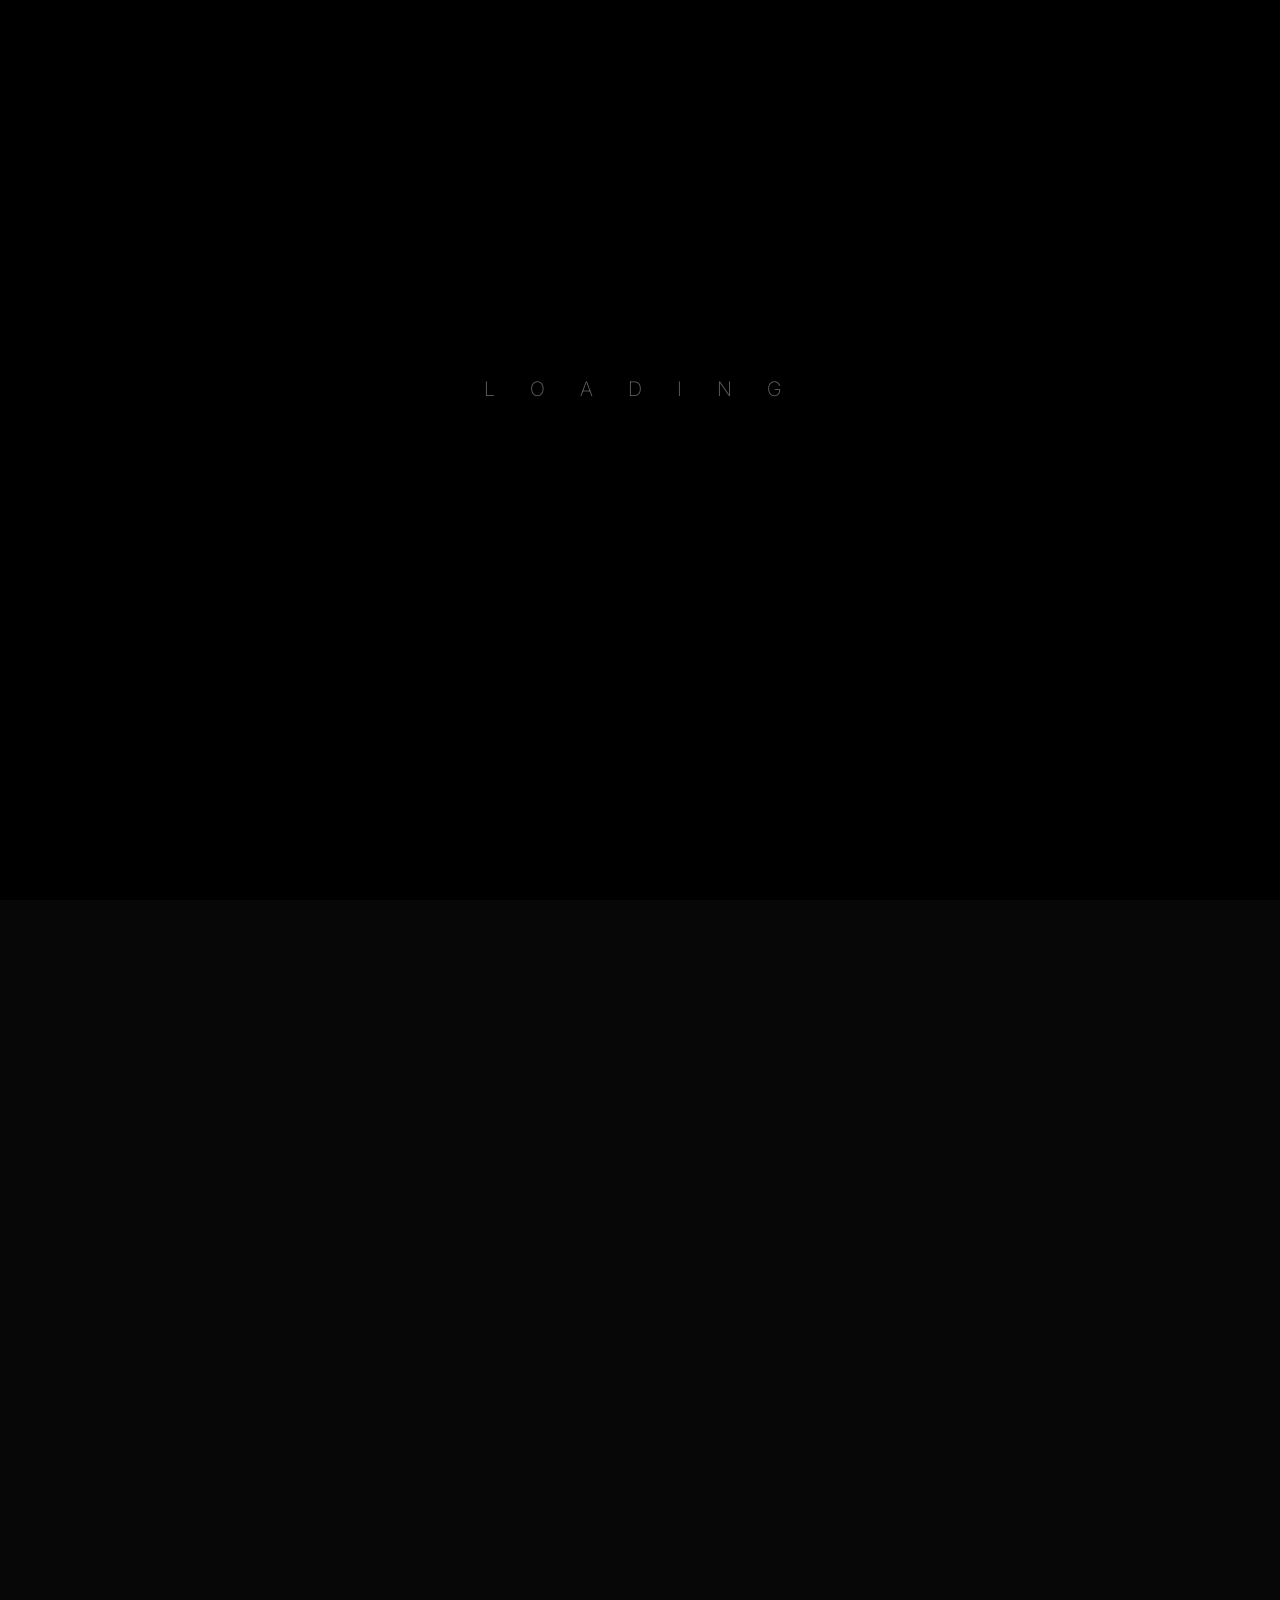
==== commit 6f146658: "Falta imagen index.html (inicio)" ====
--- a/product.uicreatedesign.in/html/pixolio/index.html
+++ b/product.uicreatedesign.in/html/pixolio/index.html
@@ -93,7 +93,7 @@
           <!-- Header Logo -->
           <div class="header-logo">
             <a href="index.html">
-              <h2>Pixolio</h2>
+              <h2>JezzHub</h2>
             </a>
           </div>
           <!-- Header Nav -->
@@ -106,31 +106,31 @@
               class="theme-btn theme-btn-sm theme-btn-dot me-2 me-lg-3"
               href="contact.html"
             >
-              <span data-text="Let's Talk">Let's Talk</span>
+              <span data-text="Let's Talk">Hablemos</span>
             </a>
             <!-- Nav Menu Toggle -->
             <button
               id="nav-toggle"
               class="theme-btn theme-btn-dot theme-btn-sm theme-btn-white"
             >
-              <span data-text="Menu">Menu</span>
+              <span data-text="Menu">Explorar</span>
             </button>
             <!-- Nav Menu Box -->
             <div class="nav-box">
               <ul class="nav">
                 <li class="nav-item">
                   <a class="nav-link" href="index.html"
-                    ><i class="ri-arrow-right-line"></i>Home</a
+                    ><i class="ri-arrow-right-line"></i>Inicio</a
                   >
                 </li>
                 <li class="nav-item">
                   <a class="nav-link" href="about.html"
-                    ><i class="ri-arrow-right-line"></i>About</a
+                    ><i class="ri-arrow-right-line"></i>Sobre mí</a
                   >
                 </li>
                 <li class="nav-item">
                   <a class="nav-link" href="projects.html"
-                    ><i class="ri-arrow-right-line"></i>Projects</a
+                    ><i class="ri-arrow-right-line"></i>Proyectos</a
                   >
                 </li>
                 <li class="nav-item">
@@ -140,7 +140,7 @@
                 </li>
                 <li class="nav-item">
                   <a class="nav-link" href="contact.html"
-                    ><i class="ri-arrow-right-line"></i>Contact</a
+                    ><i class="ri-arrow-right-line"></i>Contacto</a
                   >
                 </li>
               </ul>
@@ -165,15 +165,15 @@
                 <div class="col-lg-8">
                   <!-- START HERO DESIGN AREA -->
                   <div class="hero-content wow fadeInUp delay-0-2s">
-                    <h1>Hi, i'm Jesus Garcia</h1>
+                    <h1>Hola, soy Jesús García</h1>
                     <h2>
-                      A Passionate Full Stack Developer 🖥️ & Product Designer
-                      having 5 years of <br />Experiences over 24+ Country
-                      Worldwide.
+                      Estudiante de último año. Futuro ingeniero en software con interés
+                      <br />en la tecnología, el diseño visual y los proyectos prácticos.
+                
                     </h2>
                     <div class="hero-btns">
                       <a href="contact.html" class="theme-btn theme-btn-dot">
-                        <span data-text="Download CV">Download CV</span>
+                        <span data-text="Download CV">Descargar CV</span>
                       </a>
                     </div>
                   </div>
@@ -215,10 +215,10 @@
                         data-rjs="2"
                       />
                       <!-- Category -->
-                      <span class="portfolio-category">Branding</span>
+                      <span class="portfolio-category">Proyecto</span>
                       <!-- Caption -->
                       <div class="portfolio-caption">
-                        <h1>Glasses of Cocktail</h1>
+                        <h1>ExpoTech</h1>
                       </div>
                     </div>
                   </a>
@@ -235,10 +235,10 @@
                         data-rjs="2"
                       />
                       <!-- Category -->
-                      <span class="portfolio-category">Mockup</span>
+                      <span class="portfolio-category">Diseño</span>
                       <!-- Caption -->
                       <div class="portfolio-caption">
-                        <h1>UI/UX Design Specialization</h1>
+                        <h1>Presentaciones</h1>
                       </div>
                     </div>
                   </a>
@@ -255,10 +255,10 @@
                         data-rjs="2"
                       />
                       <!-- Category -->
-                      <span class="portfolio-category">Mockup</span>
+                      <span class="portfolio-category">Branding</span>
                       <!-- Caption -->
                       <div class="portfolio-caption">
-                        <h1>UI/UX Design Specialization</h1>
+                        <h1>Identidad de Marca</h1>
                       </div>
                     </div>
                   </a>
@@ -281,7 +281,7 @@
                       <span class="portfolio-category">Video</span>
                       <!-- Caption -->
                       <div class="portfolio-caption">
-                        <h1>Orange Rose Flower</h1>
+                        <h1>Acerca de mí</h1>
                       </div>
                     </div>
                   </a>
@@ -298,10 +298,10 @@
                         data-rjs="2"
                       />
                       <!-- Category -->
-                      <span class="portfolio-category">Branding</span>
+                      <span class="portfolio-category">Voluntariado</span>
                       <!-- Caption -->
                       <div class="portfolio-caption">
-                        <h1>Green Plant on a Desk</h1>
+                        <h1>TECHO</h1>
                       </div>
                     </div>
                   </a>
@@ -318,10 +318,10 @@
                         data-rjs="2"
                       />
                       <!-- Category -->
-                      <span class="portfolio-category">Mockup</span>
+                      <span class="portfolio-category">Comunidad</span>
                       <!-- Caption -->
                       <div class="portfolio-caption">
-                        <h1>Orange Rose Flower</h1>
+                        <h1>Apoyo en centro de Acopio</h1>
                       </div>
                     </div>
                   </a>
@@ -339,11 +339,10 @@
                 <div class="row">
                   <div class="col-xl-12 col-lg-12">
                     <div class="section-title text-center mb-40 wow fadeInUp delay-0-2s">
-                      <h2>Services</h2>
+                      <h2>Lo que Ofrezco</h2>
                       <p class="sub-title">
-                        I wonder if I've been changed in the night? Let me
-                        think. Was I the same when I got up this morning? I
-                        almost think I can remember feeling a little different.
+                        Apoyo práctico en diseño visual, organización de datos y desarrollo base.
+                        
                       </p>
                     </div>
                   </div>
@@ -354,10 +353,10 @@
                     <div class="service-item wow fadeInUp delay-0-2s">
                       <div class="content">
                         <i class="ri-global-fill"></i>
-                        <h4>Development</h4>
+                        <h4>Presentaciones</h4>
                         <p>
-                          Create a platform with the best and coolest quality
-                          from us.
+                          Diapositivas claras y ordenadas en Canva y PowerPoint 
+                          para proyectos o exposiciones.
                         </p>
                       </div>
                     </div>
@@ -368,10 +367,10 @@
                     <div class="service-item wow fadeInUp delay-0-4s">
                       <div class="content">
                         <i class="ri-quill-pen-line"></i>
-                        <h4>UI/UX Designer</h4>
+                        <h4>Branding</h4>
                         <p>
-                          Create a platform with the best and coolest quality
-                          from us.
+                          Estilo visual, colores y piezas gráficas coherentes
+                          para marcas o iniciativas.
                         </p>
                       </div>
                     </div>
@@ -382,10 +381,10 @@
                     <div class="service-item wow fadeInUp delay-0-6s">
                       <div class="content">
                         <i class="ri-pantone-fill"></i>
-                        <h4>Graphics Designer</h4>
+                        <h4>Excel y Datos</h4>
                         <p>
-                          Create a platform with the best and coolest quality
-                          from us.
+                          Hojas de cálculo estructuradas y control
+                          de información para mantener todo en orden.
                         </p>
                       </div>
                     </div>
@@ -399,10 +398,10 @@
                     <div class="service-item wow fadeInUp delay-0-2s">
                       <div class="content">
                         <i class="ri-global-fill"></i>
-                        <h4>Brand Identity Design</h4>
+                        <h4>Web y Scripts</h4>
                         <p>
-                          bionik gives you the blocks & kits you need to create
-                          a true website within minutes.
+                          Estructura básica con HTML y lógica 
+                          sencilla con Python para proyectos prácticos.
                         </p>
                       </div>
                     </div>
@@ -413,10 +412,10 @@
                     <div class="service-item wow fadeInUp delay-0-4s">
                       <div class="content">
                         <i class="ri-quill-pen-line"></i>
-                        <h4>Motion Graphic</h4>
+                        <h4>Apoyo en Proyectos</h4>
                         <p>
-                          Create a platform with the best and coolest quality
-                          from us.
+                          Síntesis de ideas, material de apoyo y preparación
+                          para presentar trabajos o eventos.
                         </p>
                       </div>
                     </div>
@@ -427,10 +426,10 @@
                     <div class="service-item wow fadeInUp delay-0-6s">
                       <div class="content">
                         <i class="ri-pantone-fill"></i>
-                        <h4>Photography</h4>
+                        <h4>Apoyo Operativo</h4>
                         <p>
-                          Create a platform with the best and coolest quality
-                          from us.
+                          Organización práctica, tareas de apoyo y orden 
+                          en actividades o iniciativas grupales.
                         </p>
                       </div>
                     </div>
@@ -458,29 +457,29 @@
                 <div class="col-lg-3 col-md-6">
                   <div class="skill-item wow fadeInUp delay-0-2s">
                     <i class="ri-html5-fill"></i>
-                    <h5>Frontend</h5>
-                    <p>HTML5, CSS3, JavaScript, React</p>
+                    <h5>Web y Código</h5>
+                    <p>HTML, Python</p>
                   </div>
                 </div>
                 <div class="col-lg-3 col-md-6">
                   <div class="skill-item wow fadeInUp delay-0-4s">
                     <i class="ri-server-line"></i>
-                    <h5>Backend</h5>
-                    <p>Node.js, Python, PHP, MySQL</p>
+                    <h5>Datos y Hojas</h5>
+                    <p>Excel, Excel Expert</p>
                   </div>
                 </div>
                 <div class="col-lg-3 col-md-6">
                   <div class="skill-item wow fadeInUp delay-0-6s">
                     <i class="ri-palette-line"></i>
-                    <h5>Design</h5>
-                    <p>Figma, Adobe XD, Photoshop</p>
+                    <h5>Diseño Visual</h5>
+                    <p>Canva, PowerPoint</p>
                   </div>
                 </div>
                 <div class="col-lg-3 col-md-6">
                   <div class="skill-item wow fadeInUp delay-0-8s">
                     <i class="ri-tools-line"></i>
-                    <h5>Tools</h5>
-                    <p>Git, Docker, AWS, VS Code</p>
+                    <h5>Idiomas y Base</h5>
+                    <p>Español, Inglés (B2), Organización</p>
                   </div>
                 </div>
               </div>
@@ -493,12 +492,12 @@
             <div class="container">
               <div class="row">
                 <div class="col-lg-12">
-                  <h2>Company I Worked With</h2>
+                  <h2>Herramientas y Lenguajes</h2>
                   <div class="company-list">
                     <div
                       class="scroller"
                       data-direction="left"
-                      data-speed="slow"
+                      data-speed="normal"
                     >
                       <div class="scroller__inner">
                         <img
@@ -539,12 +538,11 @@
                   <div
                     class="call-to-action-part wow fadeInUp delay-0-2s text-center"
                   >
-                    <h2>Are you ready to jumpstart your project?</h2>
+                    <h2>¿Tienes un proyecto o idea en mente?</h2>
                     <p>
-                      Reach out and let's bring your vision to life ✨. I'm
-                      available for both full-time and part-time roles, eager to
-                      push the boundaries of design and deliver outstanding
-                      results.
+                      Escríbeme y armemos algo claro y bien organizado. 
+                      Disponible para colaborar en proyectos, presentaciones, 
+                      tareas prácticas o iniciativas que combinen orden y diseño.
                     </p>
                     <div class="hero-btns">
                       <a
@@ -552,7 +550,7 @@
                         class="theme-btn theme-btn-dot call-to-action-button"
                       >
                         <span data-text="Let's Talk"
-                          >Let's Talk <i class="ri-download-line"></i
+                          >Hablemos <i class="ri-download-line"></i
                         ></span>
                       </a>
                     </div>
@@ -572,7 +570,7 @@
                   <div class="col-lg-12 footer-wrapper">
                     <div class="copyright-text text-left">
                       <p>
-                        &copy;Copyright <a href="index.html">Pixolio</a> All
+                        &copy;Copyright <a href="index.html">JezzHub</a> All
                         Rights Reserved.
                       </p>
                     </div>
